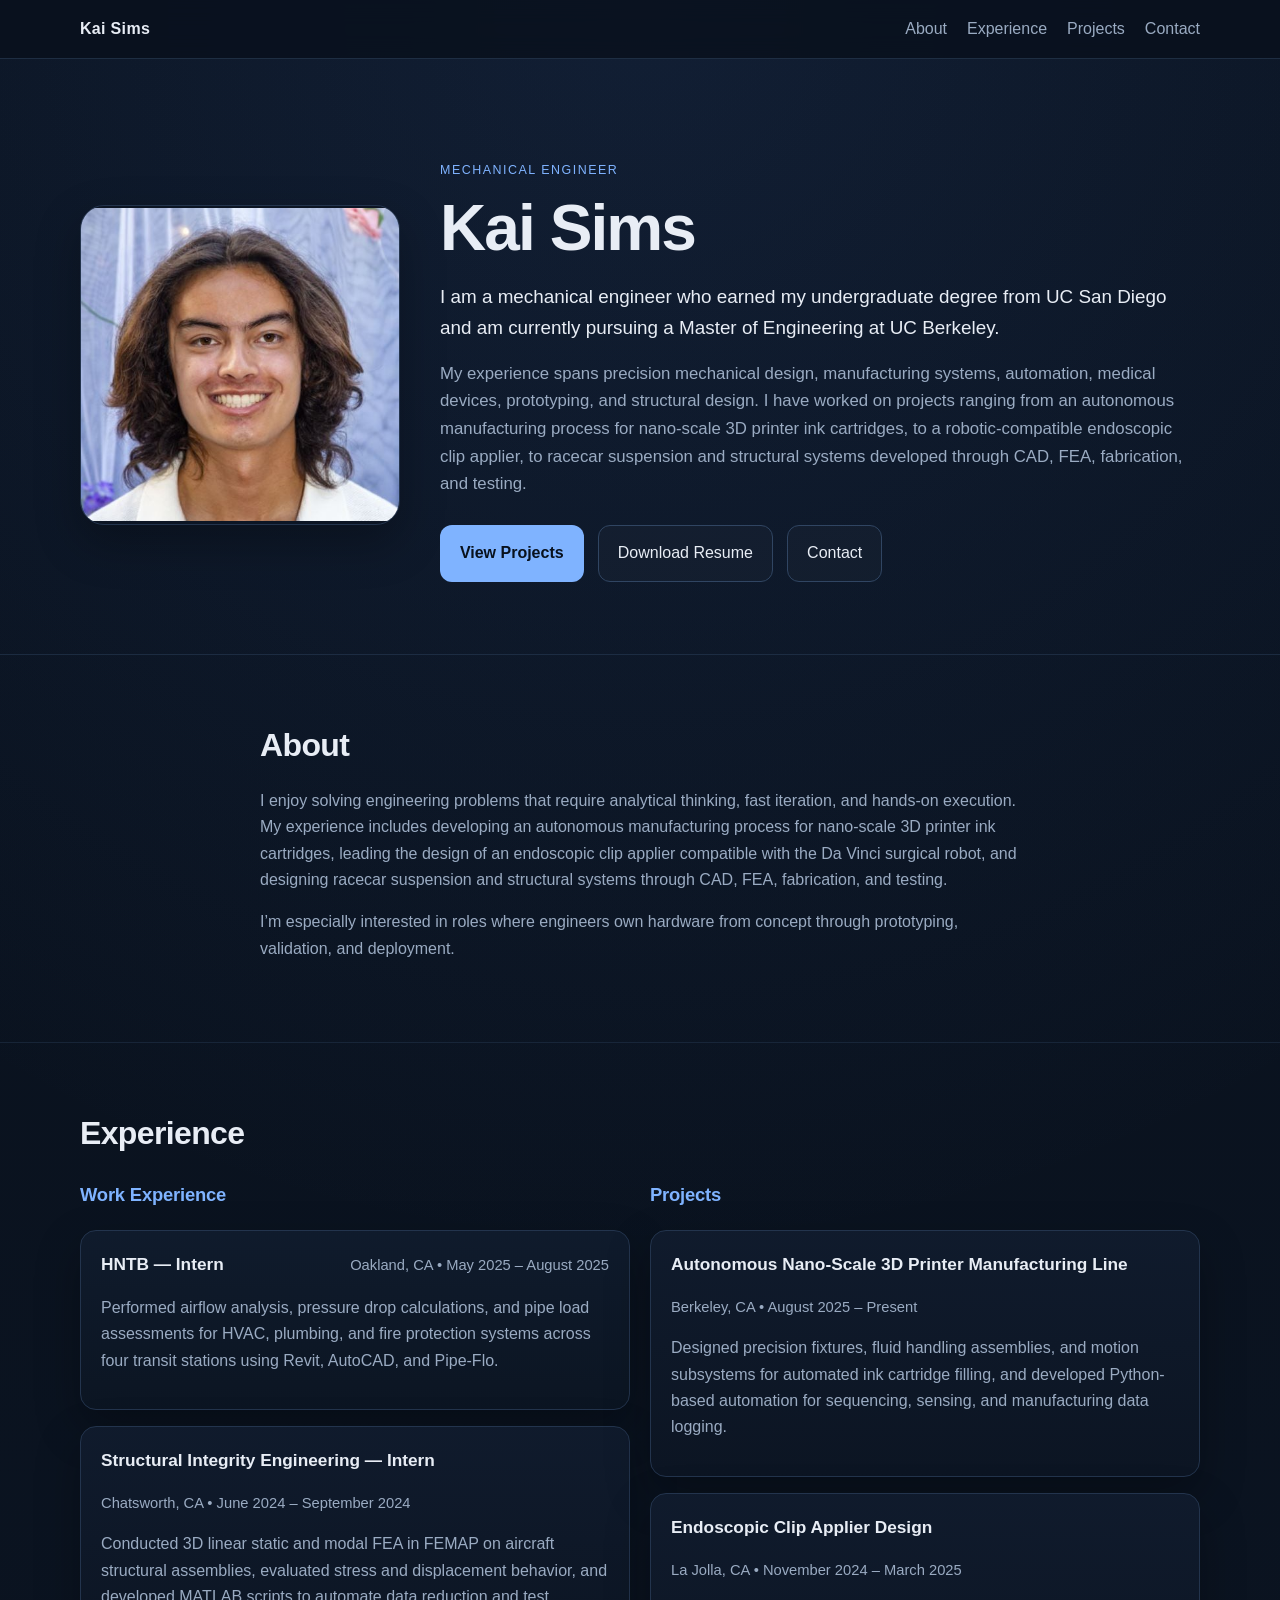
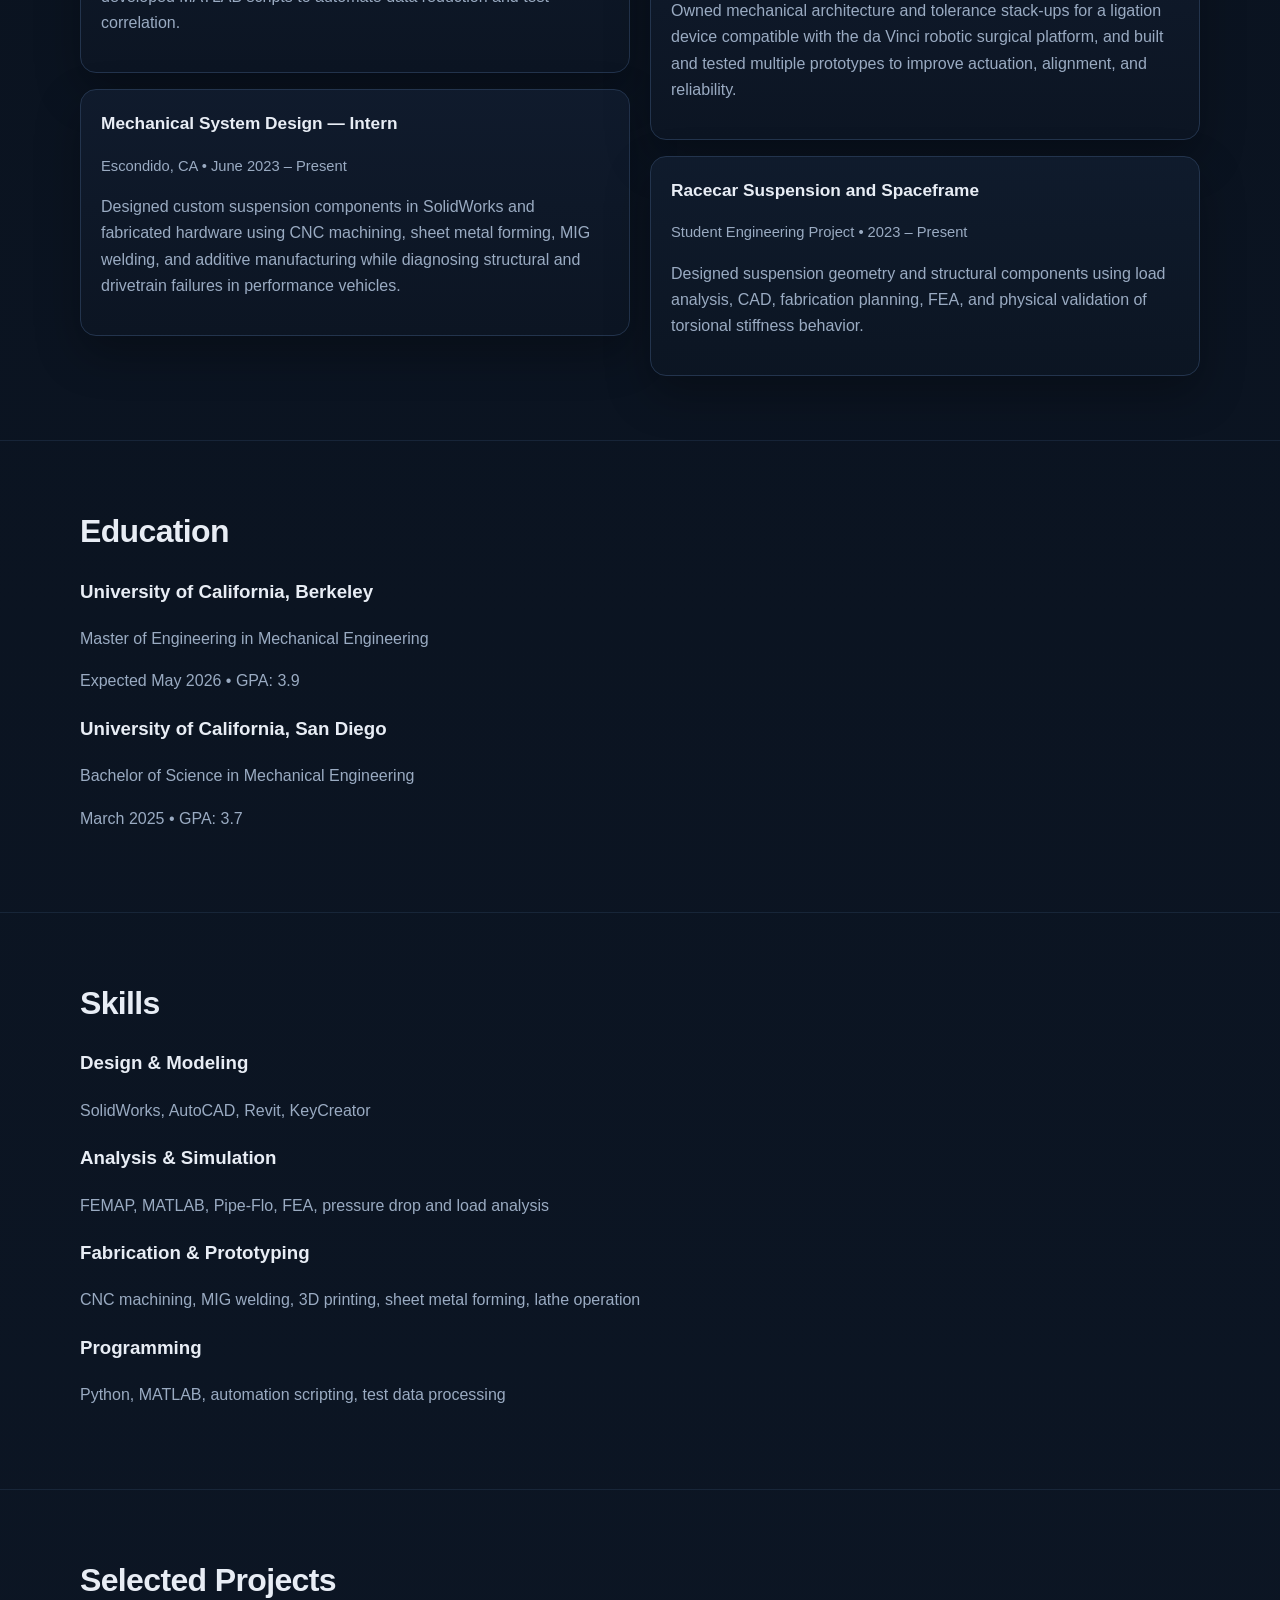
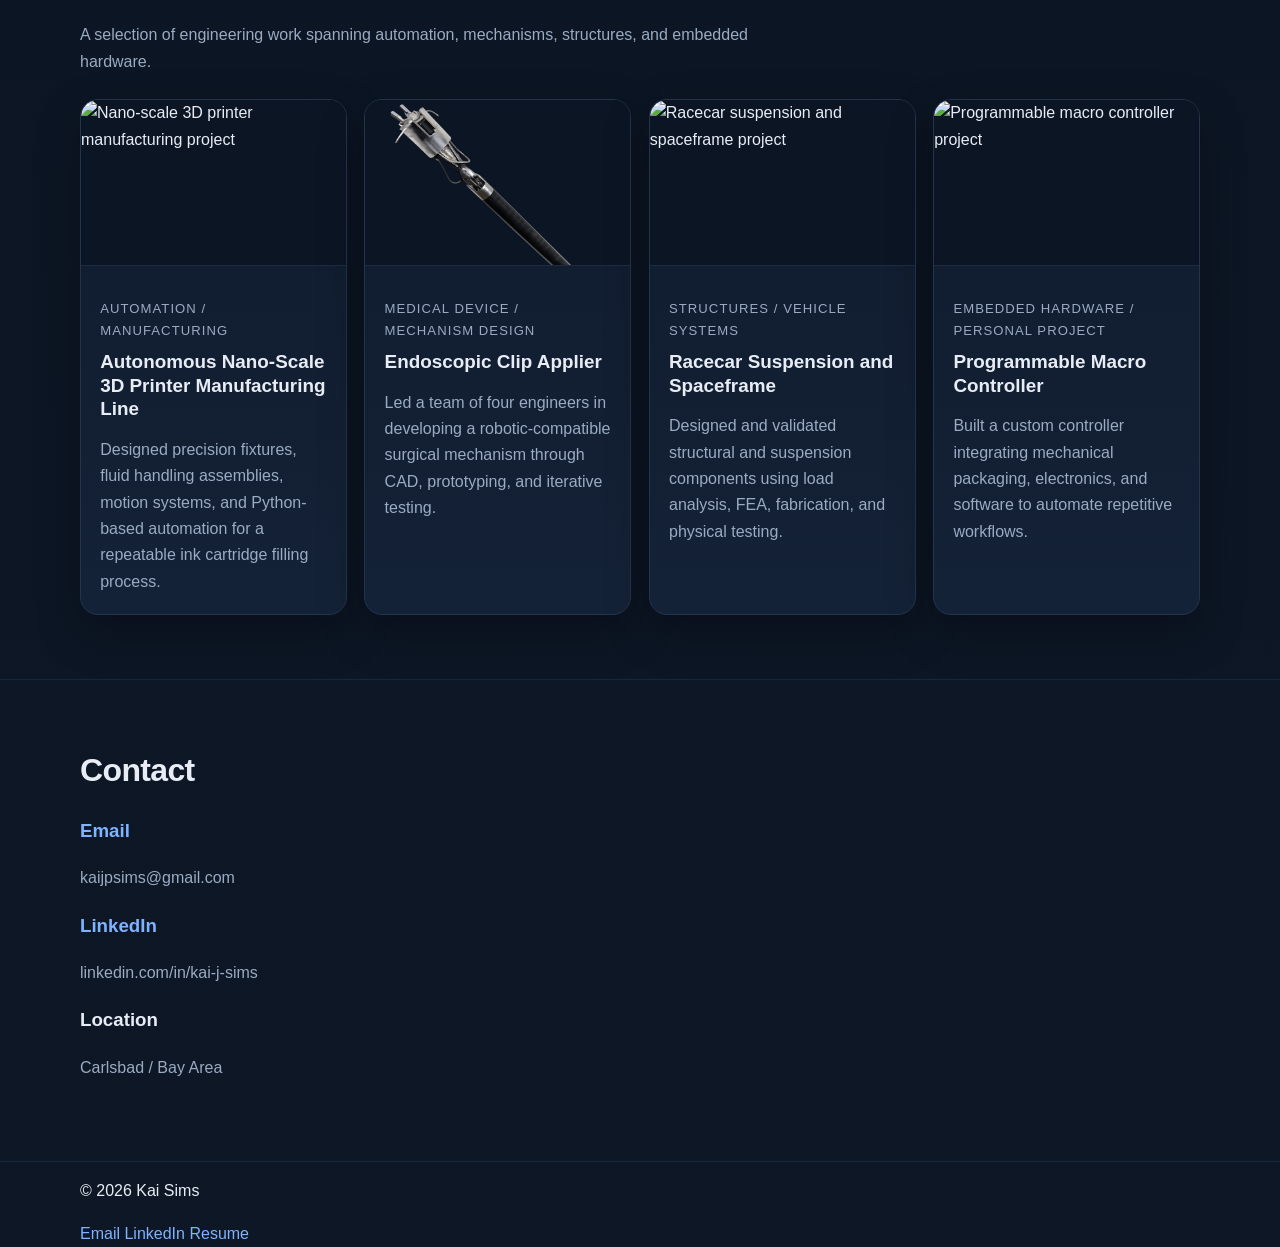
==== index.html @ 08b919d9 "Update index.html" ====
<!DOCTYPE html>
<html lang="en">
<head>
  <meta charset="UTF-8" />
  <meta name="viewport" content="width=device-width, initial-scale=1.0" />
  <title>Kai Sims | Mechanical Engineer</title>
  <meta
    name="description"
    content="Portfolio of Kai Sims, a mechanical engineer focused on design, manufacturing, prototyping, automation, and high-performance hardware systems."
  />
  <link rel="stylesheet" href="style.css" />
</head>
<body>
  <nav class="nav">
    <div class="container nav-inner">
      <a class="brand" href="index.html">Kai Sims</a>
      <div class="nav-links">
        <a href="#about">About</a>
        <a href="#experience">Experience</a>
        <a href="#projects">Projects</a>
        <a href="#contact">Contact</a>
      </div>
    </div>
  </nav>

  <header class="hero">
  <div class="container hero-about">
    <div class="hero-photo-wrap">
      <img src="images/kai-sims.jpg" alt="Portrait of Kai Sims" class="hero-photo" />
    </div>

    <div class="hero-copy">
      <p class="eyebrow">Mechanical Engineer</p>
      <h1>Kai Sims</h1>

      <p class="hero-intro">
        I am a mechanical engineer who earned my undergraduate degree from UC San Diego
        and am currently pursuing a Master of Engineering at UC Berkeley.
      </p>

      <p class="hero-text">
        My experience spans precision mechanical design, manufacturing systems, automation,
        medical devices, prototyping, and structural design. I have worked on projects ranging
        from an autonomous manufacturing process for nano-scale 3D printer ink cartridges, to a
        robotic-compatible endoscopic clip applier, to racecar suspension and structural systems
        developed through CAD, FEA, fabrication, and testing.
      </p>

      <div class="hero-buttons">
        <a class="button primary" href="#projects">View Projects</a>
        <a class="button" href="resume.pdf" target="_blank">Download Resume</a>
        <a class="button" href="#contact">Contact</a>
      </div>
    </div>
  </div>
</header>

  <section id="about" class="section">
    <div class="container narrow">
      <h2>About</h2>
      <p>
        I enjoy solving engineering problems that require analytical thinking, fast iteration,
        and hands-on execution. My experience includes developing an autonomous manufacturing
        process for nano-scale 3D printer ink cartridges, leading the design of an endoscopic
        clip applier compatible with the Da Vinci surgical robot, and designing racecar
        suspension and structural systems through CAD, FEA, fabrication, and testing.
      </p>
      <p>
        I’m especially interested in roles where engineers own hardware from concept through
        prototyping, validation, and deployment.
      </p>
    </div>
  </section>

 <section id="experience" class="section">
  <div class="container">
    <h2>Experience</h2>

    <div class="experience-columns">
      <div class="experience-column">
        <h3 class="experience-column-title">Work Experience</h3>

        <div class="experience-item">
          <div class="experience-top">
            <h3>HNTB — Intern</h3>
            <p class="experience-meta">Oakland, CA • May 2025 – August 2025</p>
          </div>
          <p>
            Performed airflow analysis, pressure drop calculations, and pipe load assessments
            for HVAC, plumbing, and fire protection systems across four transit stations using
            Revit, AutoCAD, and Pipe-Flo.
          </p>
        </div>

        <div class="experience-item">
          <div class="experience-top">
            <h3>Structural Integrity Engineering — Intern</h3>
            <p class="experience-meta">Chatsworth, CA • June 2024 – September 2024</p>
          </div>
          <p>
            Conducted 3D linear static and modal FEA in FEMAP on aircraft structural assemblies,
            evaluated stress and displacement behavior, and developed MATLAB scripts to automate
            data reduction and test correlation.
          </p>
        </div>

        <div class="experience-item">
          <div class="experience-top">
            <h3>Mechanical System Design — Intern</h3>
            <p class="experience-meta">Escondido, CA • June 2023 – Present</p>
          </div>
          <p>
            Designed custom suspension components in SolidWorks and fabricated hardware using CNC
            machining, sheet metal forming, MIG welding, and additive manufacturing while diagnosing
            structural and drivetrain failures in performance vehicles.
          </p>
        </div>
      </div>

      <div class="experience-column">
        <h3 class="experience-column-title">Projects</h3>

        <div class="experience-item">
          <div class="experience-top">
            <h3>Autonomous Nano-Scale 3D Printer Manufacturing Line</h3>
            <p class="experience-meta">Berkeley, CA • August 2025 – Present</p>
          </div>
          <p>
            Designed precision fixtures, fluid handling assemblies, and motion subsystems for
            automated ink cartridge filling, and developed Python-based automation for sequencing,
            sensing, and manufacturing data logging.
          </p>
        </div>

        <div class="experience-item">
          <div class="experience-top">
            <h3>Endoscopic Clip Applier Design</h3>
            <p class="experience-meta">La Jolla, CA • November 2024 – March 2025</p>
          </div>
          <p>
            Owned mechanical architecture and tolerance stack-ups for a ligation device compatible
            with the da Vinci robotic surgical platform, and built and tested multiple prototypes
            to improve actuation, alignment, and reliability.
          </p>
        </div>

        <div class="experience-item">
          <div class="experience-top">
            <h3>Racecar Suspension and Spaceframe</h3>
            <p class="experience-meta">Student Engineering Project • 2023 – Present</p>
          </div>
          <p>
            Designed suspension geometry and structural components using load analysis, CAD,
            fabrication planning, FEA, and physical validation of torsional stiffness behavior.
          </p>
        </div>
      </div>
    </div>
  </div>
</section>

  <section id="education" class="section">
  <div class="container">
    <h2>Education</h2>

    <div class="education-grid">
      <div class="education-card">
        <h3>University of California, Berkeley</h3>
        <p class="education-degree">Master of Engineering in Mechanical Engineering</p>
        <p class="education-meta">Expected May 2026 • GPA: 3.9</p>
      </div>

      <div class="education-card">
        <h3>University of California, San Diego</h3>
        <p class="education-degree">Bachelor of Science in Mechanical Engineering</p>
        <p class="education-meta">March 2025 • GPA: 3.7</p>
      </div>
    </div>
  </div>
</section>
  
  <section id="skills" class="section">
  <div class="container">
    <h2>Skills</h2>

    <div class="skills-grid">
      <div class="skill-card">
        <h3>Design & Modeling</h3>
        <p>SolidWorks, AutoCAD, Revit, KeyCreator</p>
      </div>

      <div class="skill-card">
        <h3>Analysis & Simulation</h3>
        <p>FEMAP, MATLAB, Pipe-Flo, FEA, pressure drop and load analysis</p>
      </div>

      <div class="skill-card">
        <h3>Fabrication & Prototyping</h3>
        <p>CNC machining, MIG welding, 3D printing, sheet metal forming, lathe operation</p>
      </div>

      <div class="skill-card">
        <h3>Programming</h3>
        <p>Python, MATLAB, automation scripting, test data processing</p>
      </div>
    </div>
  </div>
</section>
  <section id="projects" class="section">
    <div class="container">
      <div class="section-heading">
        <div>
          <h2>Selected Projects</h2>
          <p class="section-subtext">
            A selection of engineering work spanning automation, mechanisms, structures, and embedded hardware.
          </p>
        </div>
      </div>

      <div class="project-grid">
        <a class="project-card" href="projects/nano-printer.html">
          <div class="project-image">
            <img src="images/nano-printer.jpg" alt="Nano-scale 3D printer manufacturing project" />
          </div>
          <div class="project-card-content">
            <p class="project-type">Automation / Manufacturing</p>
            <h3>Autonomous Nano-Scale 3D Printer Manufacturing Line</h3>
            <p>
              Designed precision fixtures, fluid handling assemblies, motion systems, and Python-based automation for a repeatable ink cartridge filling process.
            </p>
          </div>
        </a>

        <a class="project-card" href="projects/clip-applier.html">
          <div class="project-image">
            <img src="images/clip-applier.jpg" alt="Endoscopic clip applier project" />
          </div>
          <div class="project-card-content">
            <p class="project-type">Medical Device / Mechanism Design</p>
            <h3>Endoscopic Clip Applier</h3>
            <p>
              Led a team of four engineers in developing a robotic-compatible surgical mechanism through CAD, prototyping, and iterative testing.
            </p>
          </div>
        </a>

        <a class="project-card" href="projects/racecar.html">
          <div class="project-image">
            <img src="images/racecar.jpg" alt="Racecar suspension and spaceframe project" />
          </div>
          <div class="project-card-content">
            <p class="project-type">Structures / Vehicle Systems</p>
            <h3>Racecar Suspension and Spaceframe</h3>
            <p>
              Designed and validated structural and suspension components using load analysis, FEA, fabrication, and physical testing.
            </p>
          </div>
        </a>

        <a class="project-card" href="projects/macro-controller.html">
          <div class="project-image">
            <img src="images/macro-controller.jpg" alt="Programmable macro controller project" />
          </div>
          <div class="project-card-content">
            <p class="project-type">Embedded Hardware / Personal Project</p>
            <h3>Programmable Macro Controller</h3>
            <p>
              Built a custom controller integrating mechanical packaging, electronics, and software to automate repetitive workflows.
            </p>
          </div>
        </a>
      </div>
    </div>
  </section>

 <section id="contact" class="section">
  <div class="container">
    <h2>Contact</h2>

    <div class="contact-grid">
      <a class="contact-card" href="mailto:kaijpsims@gmail.com">
        <h3>Email</h3>
        <p>kaijpsims@gmail.com</p>
      </a>

      <a class="contact-card" href="https://www.linkedin.com/in/kai-j-sims/" target="_blank" rel="noopener noreferrer">
        <h3>LinkedIn</h3>
        <p>linkedin.com/in/kai-j-sims</p>
      </a>

      <div class="contact-card">
        <h3>Location</h3>
        <p>Carlsbad / Bay Area</p>
      </div>
    </div>
  </div>
</section>

  <footer class="site-footer">
  <div class="container footer-inner">
    <p>© 2026 Kai Sims</p>
    <div class="footer-links">
      <a href="mailto:kaijpsims@gmail.com">Email</a>
      <a href="https://www.linkedin.com/in/kai-j-sims/" target="_blank" rel="noopener noreferrer">LinkedIn</a>
      <a href="resume.pdf" target="_blank">Resume</a>
    </div>
  </div>
</footer>
---- style.css ----
:root {
  --bg: #09111d;
  --bg-2: #0d1726;
  --panel: #101b2d;
  --panel-2: #142237;
  --text: #e8edf5;
  --muted: #9aabc2;
  --line: #23344d;
  --line-2: #304562;
  --accent: #7fb3ff;
  --accent-strong: #9ac2ff;
  --max: 1120px;
  --shadow: 0 18px 45px rgba(0, 0, 0, 0.28);
}

* {
  box-sizing: border-box;
}

html {
  scroll-behavior: smooth;
}

body {
  margin: 0;
  font-family: Arial, Helvetica, sans-serif;
  background:
    radial-gradient(circle at top, rgba(80, 130, 220, 0.12), transparent 28%),
    linear-gradient(180deg, var(--bg), var(--bg-2));
  color: var(--text);
  line-height: 1.65;
}

img {
  display: block;
  max-width: 100%;
}

a {
  color: var(--accent);
  text-decoration: none;
}

a:hover {
  text-decoration: none;
}

.container {
  width: min(92%, var(--max));
  margin: 0 auto;
}

.narrow {
  max-width: 760px;
}

/* Navigation */

.nav {
  position: sticky;
  top: 0;
  z-index: 100;
  border-bottom: 1px solid rgba(48, 69, 98, 0.55);
  background: rgba(9, 17, 29, 0.82);
  backdrop-filter: blur(12px);
}

.nav-inner {
  display: flex;
  justify-content: space-between;
  align-items: center;
  padding: 1rem 0;
}

.brand {
  color: var(--text);
  font-size: 1rem;
  font-weight: 700;
  letter-spacing: 0.02em;
}

.nav-links {
  display: flex;
  gap: 1.25rem;
}

.nav-links a {
  color: var(--muted);
  transition: color 0.18s ease;
}

.nav-links a:hover {
  color: var(--text);
}

/* Hero */

.hero {
  padding: 5.5rem 0 4.5rem;
  border-bottom: 1px solid rgba(48, 69, 98, 0.45);
}

.hero-about {
  display: grid;
  grid-template-columns: 320px 1fr;
  gap: 2.5rem;
  align-items: center;
}

.hero-photo-wrap {
  display: flex;
  justify-content: center;
}

.hero-photo {
  width: 100%;
  max-width: 320px;
  aspect-ratio: 1 / 1;
  object-fit: contain;
  border-radius: 24px;
  border: 1px solid var(--line);
  background: #0c1524;
  box-shadow: var(--shadow);
}

.eyebrow {
  margin-bottom: 1rem;
  color: var(--accent);
  font-size: 0.78rem;
  text-transform: uppercase;
  letter-spacing: 0.12em;
}

.hero h1 {
  margin: 0 0 1rem;
  font-size: clamp(2.8rem, 5vw, 4.8rem);
  line-height: 1.02;
  letter-spacing: -0.03em;
}

.hero-intro {
  margin-bottom: 1rem;
  max-width: 760px;
  color: var(--text);
  font-size: 1.18rem;
}

.hero-text {
  max-width: 760px;
  color: var(--muted);
  font-size: 1.05rem;
}

.hero-buttons {
  display: flex;
  gap: 0.9rem;
  margin-top: 1.7rem;
  flex-wrap: wrap;
}

/* Buttons */

.button,
.external-link-button {
  display: inline-block;
  padding: 0.88rem 1.18rem;
  border: 1px solid var(--line-2);
  border-radius: 12px;
  color: var(--text);
  background: rgba(255, 255, 255, 0.02);
  transition: transform 0.18s ease, border-color 0.18s ease, background 0.18s ease;
}

.button:hover,
.external-link-button:hover {
  transform: translateY(-2px);
  border-color: var(--accent);
  background: rgba(255, 255, 255, 0.04);
}

.button.primary {
  border-color: transparent;
  background: var(--accent);
  color: #08111d;
  font-weight: 700;
}

.button.primary:hover {
  background: var(--accent-strong);
}

/* Shared sections */

.section {
  padding: 4rem 0;
  border-bottom: 1px solid rgba(48, 69, 98, 0.35);
}

.section h2 {
  margin: 0 0 1rem;
  font-size: 2rem;
  letter-spacing: -0.02em;
}

.section p {
  color: var(--muted);
}

.section-heading {
  display: flex;
  justify-content: space-between;
  align-items: end;
  gap: 1rem;
  margin-bottom: 1.4rem;
}

.section-subtext {
  margin: 0;
  max-width: 720px;
  color: var(--muted);
}

/* Experience */

.experience-columns {
  display: grid;
  grid-template-columns: 1fr 1fr;
  gap: 1.25rem;
  margin-top: 1.25rem;
  align-items: start;
}

.experience-column {
  display: grid;
  gap: 1rem;
}

.experience-column-title {
  margin: 0 0 0.25rem;
  color: var(--accent);
  font-size: 1.15rem;
  letter-spacing: -0.01em;
}

.experience-item {
  padding: 1.2rem 1.25rem;
  border: 1px solid var(--line);
  border-radius: 16px;
  background: linear-gradient(180deg, rgba(16, 27, 45, 0.96), rgba(12, 21, 35, 0.96));
  box-shadow: var(--shadow);
}

.experience-top {
  display: flex;
  justify-content: space-between;
  align-items: baseline;
  flex-wrap: wrap;
  gap: 1rem;
  margin-bottom: 0.35rem;
}

.experience-item h3 {
  margin: 0;
  font-size: 1.08rem;
}

.experience-meta {
  margin: 0;
  white-space: nowrap;
  color: var(--accent);
  font-size: 0.92rem;
}

/* Projects grid */

.project-grid {
  display: grid;
  grid-template-columns: repeat(auto-fit, minmax(255px, 1fr));
  gap: 1.1rem;
  margin-top: 1.5rem;
}

.project-card {
  display: block;
  overflow: hidden;
  border: 1px solid var(--line);
  border-radius: 18px;
  background: linear-gradient(180deg, var(--panel), var(--panel-2));
  color: var(--text);
  box-shadow: var(--shadow);
  transition: transform 0.2s ease, border-color 0.2s ease, box-shadow 0.2s ease;
}

.project-card:hover {
  transform: translateY(-4px);
  border-color: var(--accent);
  box-shadow: 0 24px 55px rgba(0, 0, 0, 0.34);
}

.project-card-content {
  padding: 1.2rem;
}

.project-type {
  margin-bottom: 0.55rem;
  color: var(--accent);
  font-size: 0.82rem;
  text-transform: uppercase;
  letter-spacing: 0.08em;
}

.project-card h3 {
  margin: 0 0 0.7rem;
  font-size: 1.18rem;
  line-height: 1.25;
}

.project-card p:last-child {
  margin-bottom: 0;
}

/* Project pages */

.project-page {
  padding: 4rem 0;
}

.project-page h1 {
  margin-bottom: 0.5rem;
  font-size: clamp(2rem, 4vw, 3.3rem);
}

.meta {
  margin-bottom: 1.5rem;
  color: var(--accent);
  font-size: 0.95rem;
}

.project-section {
  margin-top: 2rem;
}

.project-section h2 {
  margin-bottom: 0.75rem;
  font-size: 1.25rem;
}

.project-section ul {
  padding-left: 1.25rem;
  color: var(--muted);
}

.project-section li {
  margin-bottom: 0.6rem;
}

.top-links {
  display: flex;
  justify-content: space-between;
  align-items: center;
  flex-wrap: wrap;
  gap: 1rem;
  margin-bottom: 2rem;
}

.back-link {
  display: inline-block;
  margin-bottom: 0;
  color: var(--muted);
}

.back-link:hover {
  color: var(--text);
}

/* Images - no cropping */

.project-hero-image {
  margin-bottom: 1.75rem;
  border: 1px solid var(--line);
  border-radius: 18px;
  overflow: hidden;
  background: #0c1524;
  box-shadow: var(--shadow);
}

.project-hero-image img {
  display: block;
  width: 100%;
  height: auto;
  object-fit: contain;
  background: #0c1524;
}
.project-image,
.project-subimage,
.component-image {
  display: flex;
  align-items: center;
  justify-content: center;
  background: #0c1524;
}

.project-image {
  aspect-ratio: 16 / 10;
  overflow: hidden;
  border-bottom: 1px solid rgba(48, 69, 98, 0.5);
}

.project-image img {
  width: 100%;
  height: 100%;
  object-fit: contain;
  background: #0c1524;
  transition: transform 0.35s ease;
}

.project-card:hover .project-image img {
  transform: scale(1.04);
}

.project-subimage {
  margin: 1rem 0 1.15rem;
  border: 1px solid var(--line);
  border-radius: 16px;
  overflow: hidden;
  box-shadow: var(--shadow);
}

.project-subimage img {
  width: 100%;
  height: auto;
  object-fit: contain;
  background: #0c1524;
}

.component-image {
  margin: 0 0 1rem;
  aspect-ratio: 16 / 10;
  border: 1px solid var(--line);
  border-radius: 14px;
  overflow: hidden;
}

.component-image img {
  width: 100%;
  height: 100%;
  object-fit: contain;
  background: #0c1524;
}

/* Clip applier components */

.component-grid {
  display: grid;
  grid-template-columns: repeat(2, minmax(0, 1fr));
  gap: 1.2rem;
  margin-top: 1.5rem;
}

.component-card {
  padding: 1.15rem;
  border: 1px solid var(--line);
  border-radius: 18px;
  background: linear-gradient(180deg, rgba(16, 27, 45, 0.96), rgba(12, 21, 35, 0.96));
  box-shadow: var(--shadow);
}

.component-card h3 {
  margin: 0 0 0.9rem;
  color: var(--accent);
  font-size: 1.15rem;
}

.component-card-wide {
  grid-column: 1 / -1;
}

/* Responsive */

@media (max-width: 900px) {
  .hero-about {
    grid-template-columns: 1fr;
    text-align: center;
  }

  .hero-photo-wrap {
    order: -1;
  }

  .hero-buttons {
    justify-content: center;
  }

  .hero-intro,
  .hero-text {
    margin-left: auto;
    margin-right: auto;
  }

  .experience-columns {
    grid-template-columns: 1fr;
  }
}

@media (max-width: 700px) {
  .component-grid {
    grid-template-columns: 1fr;
  }

  .component-card-wide {
    grid-column: auto;
  }
}

@media (max-width: 640px) {
  .nav-inner {
    flex-direction: column;
    gap: 0.75rem;
  }

  .nav-links {
    flex-wrap: wrap;
    justify-content: center;
  }

  .section {
    padding: 3.25rem 0;
  }

  .hero {
    padding: 5.5rem 0 3.5rem;
  }

  .hero h1 {
    font-size: clamp(2.2rem, 9vw, 3.2rem);
  }
}
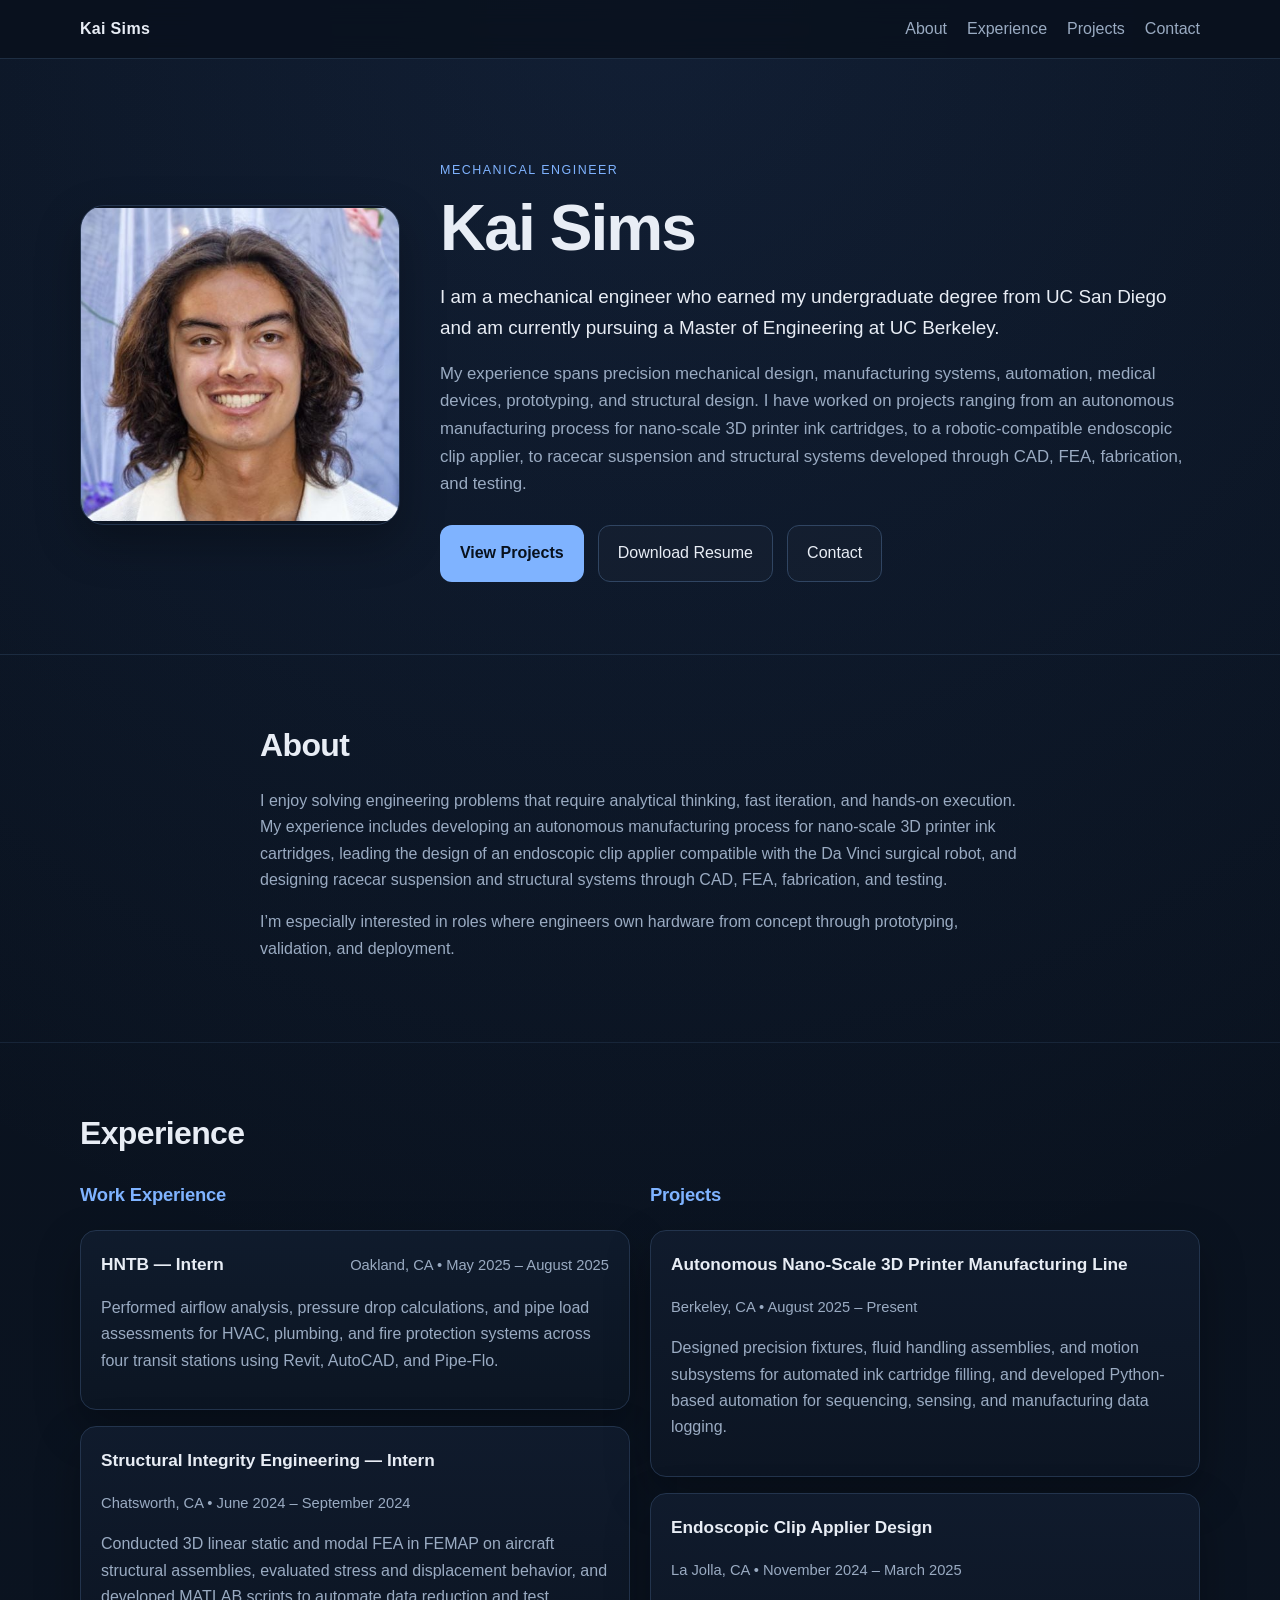
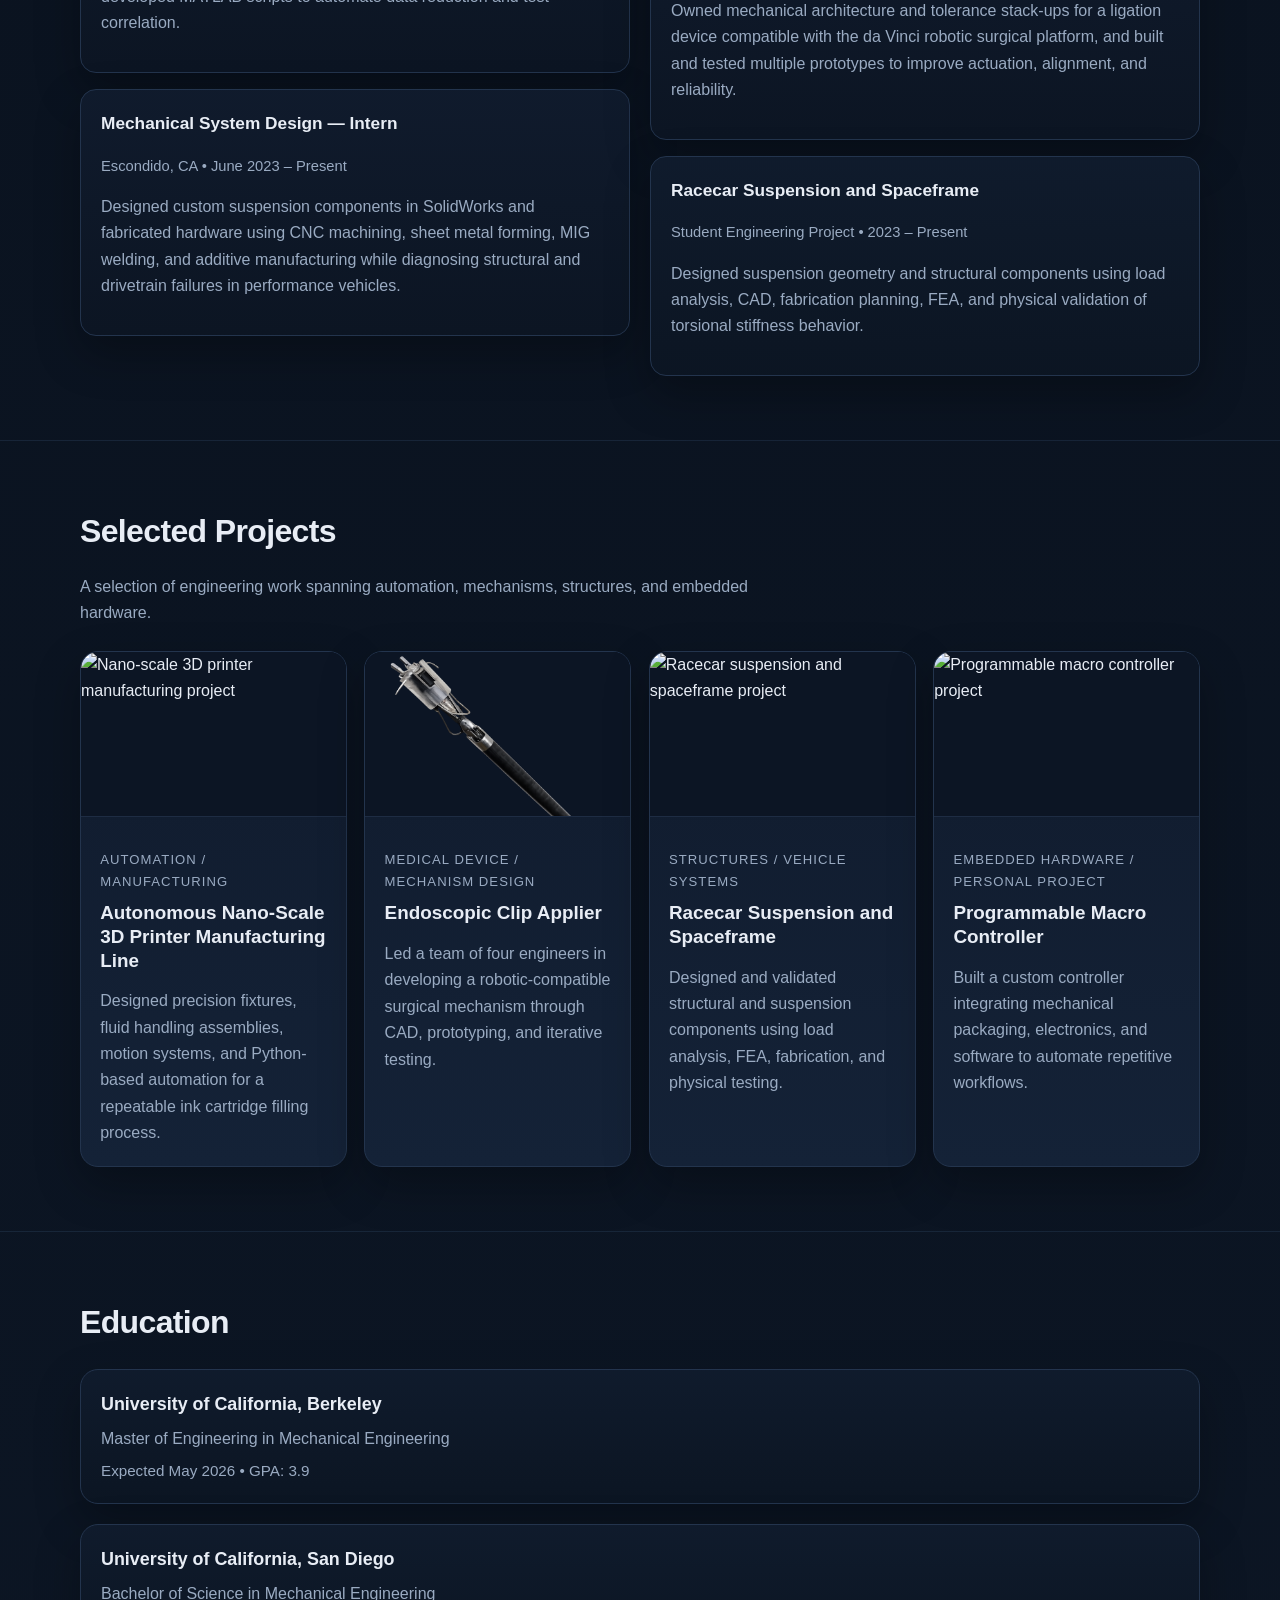
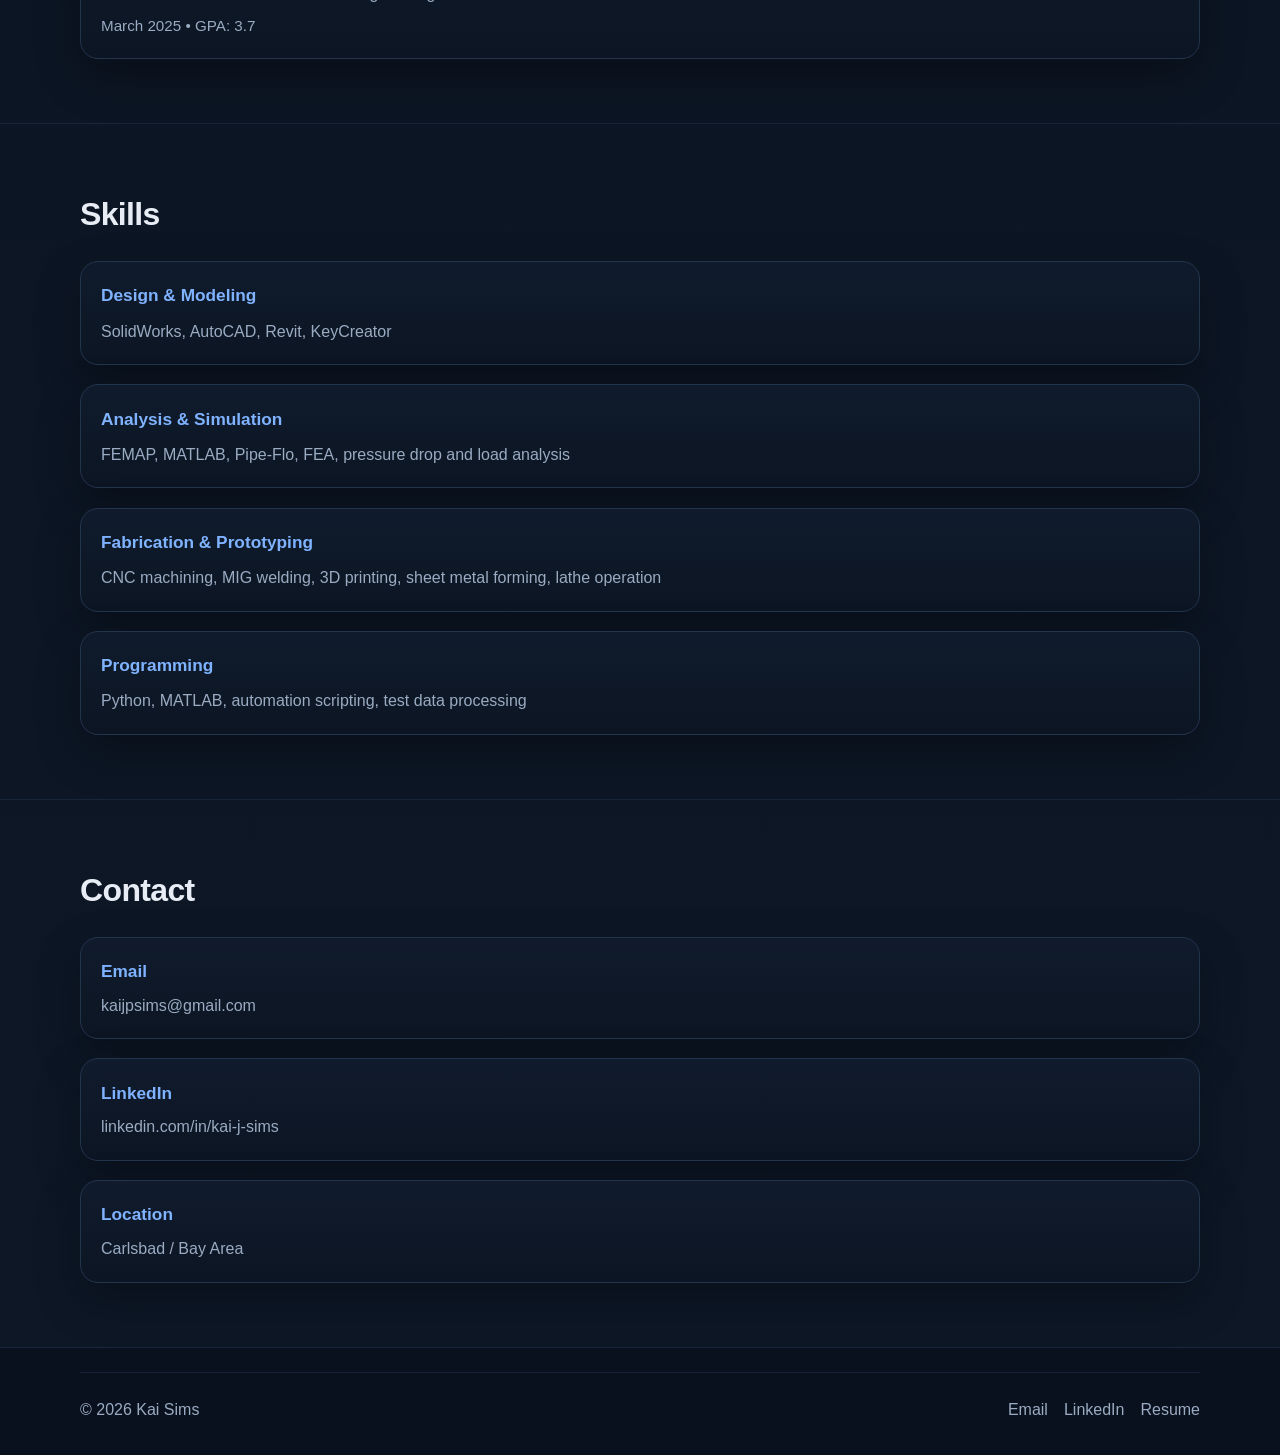
==== commit a1773091: "Update index.html" ====
--- a/index.html
+++ b/index.html
@@ -24,36 +24,36 @@
   </nav>
 
   <header class="hero">
-  <div class="container hero-about">
-    <div class="hero-photo-wrap">
-      <img src="images/kai-sims.jpg" alt="Portrait of Kai Sims" class="hero-photo" />
-    </div>
-
-    <div class="hero-copy">
-      <p class="eyebrow">Mechanical Engineer</p>
-      <h1>Kai Sims</h1>
-
-      <p class="hero-intro">
-        I am a mechanical engineer who earned my undergraduate degree from UC San Diego
-        and am currently pursuing a Master of Engineering at UC Berkeley.
-      </p>
-
-      <p class="hero-text">
-        My experience spans precision mechanical design, manufacturing systems, automation,
-        medical devices, prototyping, and structural design. I have worked on projects ranging
-        from an autonomous manufacturing process for nano-scale 3D printer ink cartridges, to a
-        robotic-compatible endoscopic clip applier, to racecar suspension and structural systems
-        developed through CAD, FEA, fabrication, and testing.
-      </p>
-
-      <div class="hero-buttons">
-        <a class="button primary" href="#projects">View Projects</a>
-        <a class="button" href="resume.pdf" target="_blank">Download Resume</a>
-        <a class="button" href="#contact">Contact</a>
-      </div>
-    </div>
-  </div>
-</header>
+    <div class="container hero-about">
+      <div class="hero-photo-wrap">
+        <img src="images/kai-sims.jpg" alt="Portrait of Kai Sims" class="hero-photo" />
+      </div>
+
+      <div class="hero-copy">
+        <p class="eyebrow">Mechanical Engineer</p>
+        <h1>Kai Sims</h1>
+
+        <p class="hero-intro">
+          I am a mechanical engineer who earned my undergraduate degree from UC San Diego
+          and am currently pursuing a Master of Engineering at UC Berkeley.
+        </p>
+
+        <p class="hero-text">
+          My experience spans precision mechanical design, manufacturing systems, automation,
+          medical devices, prototyping, and structural design. I have worked on projects ranging
+          from an autonomous manufacturing process for nano-scale 3D printer ink cartridges, to a
+          robotic-compatible endoscopic clip applier, to racecar suspension and structural systems
+          developed through CAD, FEA, fabrication, and testing.
+        </p>
+
+        <div class="hero-buttons">
+          <a class="button primary" href="#projects">View Projects</a>
+          <a class="button" href="resume.pdf" target="_blank">Download Resume</a>
+          <a class="button" href="#contact">Contact</a>
+        </div>
+      </div>
+    </div>
+  </header>
 
   <section id="about" class="section">
     <div class="container narrow">
@@ -72,140 +72,93 @@
     </div>
   </section>
 
- <section id="experience" class="section">
-  <div class="container">
-    <h2>Experience</h2>
-
-    <div class="experience-columns">
-      <div class="experience-column">
-        <h3 class="experience-column-title">Work Experience</h3>
-
-        <div class="experience-item">
-          <div class="experience-top">
-            <h3>HNTB — Intern</h3>
-            <p class="experience-meta">Oakland, CA • May 2025 – August 2025</p>
-          </div>
-          <p>
-            Performed airflow analysis, pressure drop calculations, and pipe load assessments
-            for HVAC, plumbing, and fire protection systems across four transit stations using
-            Revit, AutoCAD, and Pipe-Flo.
-          </p>
-        </div>
-
-        <div class="experience-item">
-          <div class="experience-top">
-            <h3>Structural Integrity Engineering — Intern</h3>
-            <p class="experience-meta">Chatsworth, CA • June 2024 – September 2024</p>
-          </div>
-          <p>
-            Conducted 3D linear static and modal FEA in FEMAP on aircraft structural assemblies,
-            evaluated stress and displacement behavior, and developed MATLAB scripts to automate
-            data reduction and test correlation.
-          </p>
-        </div>
-
-        <div class="experience-item">
-          <div class="experience-top">
-            <h3>Mechanical System Design — Intern</h3>
-            <p class="experience-meta">Escondido, CA • June 2023 – Present</p>
-          </div>
-          <p>
-            Designed custom suspension components in SolidWorks and fabricated hardware using CNC
-            machining, sheet metal forming, MIG welding, and additive manufacturing while diagnosing
-            structural and drivetrain failures in performance vehicles.
-          </p>
-        </div>
-      </div>
-
-      <div class="experience-column">
-        <h3 class="experience-column-title">Projects</h3>
-
-        <div class="experience-item">
-          <div class="experience-top">
-            <h3>Autonomous Nano-Scale 3D Printer Manufacturing Line</h3>
-            <p class="experience-meta">Berkeley, CA • August 2025 – Present</p>
-          </div>
-          <p>
-            Designed precision fixtures, fluid handling assemblies, and motion subsystems for
-            automated ink cartridge filling, and developed Python-based automation for sequencing,
-            sensing, and manufacturing data logging.
-          </p>
-        </div>
-
-        <div class="experience-item">
-          <div class="experience-top">
-            <h3>Endoscopic Clip Applier Design</h3>
-            <p class="experience-meta">La Jolla, CA • November 2024 – March 2025</p>
-          </div>
-          <p>
-            Owned mechanical architecture and tolerance stack-ups for a ligation device compatible
-            with the da Vinci robotic surgical platform, and built and tested multiple prototypes
-            to improve actuation, alignment, and reliability.
-          </p>
-        </div>
-
-        <div class="experience-item">
-          <div class="experience-top">
-            <h3>Racecar Suspension and Spaceframe</h3>
-            <p class="experience-meta">Student Engineering Project • 2023 – Present</p>
-          </div>
-          <p>
-            Designed suspension geometry and structural components using load analysis, CAD,
-            fabrication planning, FEA, and physical validation of torsional stiffness behavior.
-          </p>
-        </div>
-      </div>
-    </div>
-  </div>
-</section>
-
-  <section id="education" class="section">
-  <div class="container">
-    <h2>Education</h2>
-
-    <div class="education-grid">
-      <div class="education-card">
-        <h3>University of California, Berkeley</h3>
-        <p class="education-degree">Master of Engineering in Mechanical Engineering</p>
-        <p class="education-meta">Expected May 2026 • GPA: 3.9</p>
-      </div>
-
-      <div class="education-card">
-        <h3>University of California, San Diego</h3>
-        <p class="education-degree">Bachelor of Science in Mechanical Engineering</p>
-        <p class="education-meta">March 2025 • GPA: 3.7</p>
-      </div>
-    </div>
-  </div>
-</section>
-  
-  <section id="skills" class="section">
-  <div class="container">
-    <h2>Skills</h2>
-
-    <div class="skills-grid">
-      <div class="skill-card">
-        <h3>Design & Modeling</h3>
-        <p>SolidWorks, AutoCAD, Revit, KeyCreator</p>
-      </div>
-
-      <div class="skill-card">
-        <h3>Analysis & Simulation</h3>
-        <p>FEMAP, MATLAB, Pipe-Flo, FEA, pressure drop and load analysis</p>
-      </div>
-
-      <div class="skill-card">
-        <h3>Fabrication & Prototyping</h3>
-        <p>CNC machining, MIG welding, 3D printing, sheet metal forming, lathe operation</p>
-      </div>
-
-      <div class="skill-card">
-        <h3>Programming</h3>
-        <p>Python, MATLAB, automation scripting, test data processing</p>
-      </div>
-    </div>
-  </div>
-</section>
+  <section id="experience" class="section">
+    <div class="container">
+      <h2>Experience</h2>
+
+      <div class="experience-columns">
+        <div class="experience-column">
+          <h3 class="experience-column-title">Work Experience</h3>
+
+          <div class="experience-item">
+            <div class="experience-top">
+              <h3>HNTB — Intern</h3>
+              <p class="experience-meta">Oakland, CA • May 2025 – August 2025</p>
+            </div>
+            <p>
+              Performed airflow analysis, pressure drop calculations, and pipe load assessments
+              for HVAC, plumbing, and fire protection systems across four transit stations using
+              Revit, AutoCAD, and Pipe-Flo.
+            </p>
+          </div>
+
+          <div class="experience-item">
+            <div class="experience-top">
+              <h3>Structural Integrity Engineering — Intern</h3>
+              <p class="experience-meta">Chatsworth, CA • June 2024 – September 2024</p>
+            </div>
+            <p>
+              Conducted 3D linear static and modal FEA in FEMAP on aircraft structural assemblies,
+              evaluated stress and displacement behavior, and developed MATLAB scripts to automate
+              data reduction and test correlation.
+            </p>
+          </div>
+
+          <div class="experience-item">
+            <div class="experience-top">
+              <h3>Mechanical System Design — Intern</h3>
+              <p class="experience-meta">Escondido, CA • June 2023 – Present</p>
+            </div>
+            <p>
+              Designed custom suspension components in SolidWorks and fabricated hardware using CNC
+              machining, sheet metal forming, MIG welding, and additive manufacturing while diagnosing
+              structural and drivetrain failures in performance vehicles.
+            </p>
+          </div>
+        </div>
+
+        <div class="experience-column">
+          <h3 class="experience-column-title">Projects</h3>
+
+          <div class="experience-item">
+            <div class="experience-top">
+              <h3>Autonomous Nano-Scale 3D Printer Manufacturing Line</h3>
+              <p class="experience-meta">Berkeley, CA • August 2025 – Present</p>
+            </div>
+            <p>
+              Designed precision fixtures, fluid handling assemblies, and motion subsystems for
+              automated ink cartridge filling, and developed Python-based automation for sequencing,
+              sensing, and manufacturing data logging.
+            </p>
+          </div>
+
+          <div class="experience-item">
+            <div class="experience-top">
+              <h3>Endoscopic Clip Applier Design</h3>
+              <p class="experience-meta">La Jolla, CA • November 2024 – March 2025</p>
+            </div>
+            <p>
+              Owned mechanical architecture and tolerance stack-ups for a ligation device compatible
+              with the da Vinci robotic surgical platform, and built and tested multiple prototypes
+              to improve actuation, alignment, and reliability.
+            </p>
+          </div>
+
+          <div class="experience-item">
+            <div class="experience-top">
+              <h3>Racecar Suspension and Spaceframe</h3>
+              <p class="experience-meta">Student Engineering Project • 2023 – Present</p>
+            </div>
+            <p>
+              Designed suspension geometry and structural components using load analysis, CAD,
+              fabrication planning, FEA, and physical validation of torsional stiffness behavior.
+            </p>
+          </div>
+        </div>
+      </div>
+    </div>
+  </section>
+
   <section id="projects" class="section">
     <div class="container">
       <div class="section-heading">
@@ -273,36 +226,86 @@
     </div>
   </section>
 
- <section id="contact" class="section">
-  <div class="container">
-    <h2>Contact</h2>
-
-    <div class="contact-grid">
-      <a class="contact-card" href="mailto:kaijpsims@gmail.com">
-        <h3>Email</h3>
-        <p>kaijpsims@gmail.com</p>
-      </a>
-
-      <a class="contact-card" href="https://www.linkedin.com/in/kai-j-sims/" target="_blank" rel="noopener noreferrer">
-        <h3>LinkedIn</h3>
-        <p>linkedin.com/in/kai-j-sims</p>
-      </a>
-
-      <div class="contact-card">
-        <h3>Location</h3>
-        <p>Carlsbad / Bay Area</p>
-      </div>
-    </div>
-  </div>
-</section>
+  <section id="education" class="section">
+    <div class="container">
+      <h2>Education</h2>
+
+      <div class="education-grid">
+        <div class="education-card">
+          <h3>University of California, Berkeley</h3>
+          <p class="education-degree">Master of Engineering in Mechanical Engineering</p>
+          <p class="education-meta">Expected May 2026 • GPA: 3.9</p>
+        </div>
+
+        <div class="education-card">
+          <h3>University of California, San Diego</h3>
+          <p class="education-degree">Bachelor of Science in Mechanical Engineering</p>
+          <p class="education-meta">March 2025 • GPA: 3.7</p>
+        </div>
+      </div>
+    </div>
+  </section>
+
+  <section id="skills" class="section">
+    <div class="container">
+      <h2>Skills</h2>
+
+      <div class="skills-grid">
+        <div class="skill-card">
+          <h3>Design & Modeling</h3>
+          <p>SolidWorks, AutoCAD, Revit, KeyCreator</p>
+        </div>
+
+        <div class="skill-card">
+          <h3>Analysis & Simulation</h3>
+          <p>FEMAP, MATLAB, Pipe-Flo, FEA, pressure drop and load analysis</p>
+        </div>
+
+        <div class="skill-card">
+          <h3>Fabrication & Prototyping</h3>
+          <p>CNC machining, MIG welding, 3D printing, sheet metal forming, lathe operation</p>
+        </div>
+
+        <div class="skill-card">
+          <h3>Programming</h3>
+          <p>Python, MATLAB, automation scripting, test data processing</p>
+        </div>
+      </div>
+    </div>
+  </section>
+
+  <section id="contact" class="section">
+    <div class="container">
+      <h2>Contact</h2>
+
+      <div class="contact-grid">
+        <a class="contact-card" href="mailto:kaijpsims@gmail.com">
+          <h3>Email</h3>
+          <p>kaijpsims@gmail.com</p>
+        </a>
+
+        <a class="contact-card" href="https://www.linkedin.com/in/kai-j-sims/" target="_blank" rel="noopener noreferrer">
+          <h3>LinkedIn</h3>
+          <p>linkedin.com/in/kai-j-sims</p>
+        </a>
+
+        <div class="contact-card">
+          <h3>Location</h3>
+          <p>Carlsbad / Bay Area</p>
+        </div>
+      </div>
+    </div>
+  </section>
 
   <footer class="site-footer">
-  <div class="container footer-inner">
-    <p>© 2026 Kai Sims</p>
-    <div class="footer-links">
-      <a href="mailto:kaijpsims@gmail.com">Email</a>
-      <a href="https://www.linkedin.com/in/kai-j-sims/" target="_blank" rel="noopener noreferrer">LinkedIn</a>
-      <a href="resume.pdf" target="_blank">Resume</a>
-    </div>
-  </div>
-</footer>
+    <div class="container footer-inner">
+      <p>© 2026 Kai Sims</p>
+      <div class="footer-links">
+        <a href="mailto:kaijpsims@gmail.com">Email</a>
+        <a href="https://www.linkedin.com/in/kai-j-sims/" target="_blank" rel="noopener noreferrer">LinkedIn</a>
+        <a href="resume.pdf" target="_blank">Resume</a>
+      </div>
+    </div>
+  </footer>
+</body>
+</html>
--- a/style.css
+++ b/style.css
@@ -476,6 +476,137 @@
 }
 
 /* Responsive */
+/* Education */
+
+.education-grid {
+  display: grid;
+  grid-template-columns: repeat(2, minmax(0, 1fr));
+  gap: 1.2rem;
+  margin-top: 1.25rem;
+}
+
+.education-card {
+  padding: 1.25rem;
+  border: 1px solid var(--line);
+  border-radius: 18px;
+  background: linear-gradient(180deg, rgba(16, 27, 45, 0.96), rgba(12, 21, 35, 0.96));
+  box-shadow: var(--shadow);
+}
+
+.education-card h3 {
+  margin: 0 0 0.45rem;
+  font-size: 1.12rem;
+}
+
+.education-degree {
+  margin: 0 0 0.35rem;
+  color: var(--text);
+}
+
+.education-meta {
+  margin: 0;
+  color: var(--accent);
+  font-size: 0.95rem;
+}
+
+/* Skills */
+
+.skills-grid {
+  display: grid;
+  grid-template-columns: repeat(2, minmax(0, 1fr));
+  gap: 1.2rem;
+  margin-top: 1.25rem;
+}
+
+.skill-card {
+  padding: 1.2rem 1.25rem;
+  border: 1px solid var(--line);
+  border-radius: 18px;
+  background: linear-gradient(180deg, rgba(16, 27, 45, 0.96), rgba(12, 21, 35, 0.96));
+  box-shadow: var(--shadow);
+}
+
+.skill-card h3 {
+  margin: 0 0 0.55rem;
+  color: var(--accent);
+  font-size: 1.08rem;
+}
+
+.skill-card p {
+  margin: 0;
+}
+
+/* Contact */
+
+.contact-grid {
+  display: grid;
+  grid-template-columns: repeat(3, minmax(0, 1fr));
+  gap: 1.2rem;
+  margin-top: 1.25rem;
+}
+
+.contact-card {
+  display: block;
+  padding: 1.2rem 1.25rem;
+  border: 1px solid var(--line);
+  border-radius: 18px;
+  background: linear-gradient(180deg, rgba(16, 27, 45, 0.96), rgba(12, 21, 35, 0.96));
+  box-shadow: var(--shadow);
+  color: var(--text);
+  transition: transform 0.18s ease, border-color 0.18s ease, background 0.18s ease;
+}
+
+.contact-card:hover {
+  transform: translateY(-3px);
+  border-color: var(--accent);
+}
+
+.contact-card h3 {
+  margin: 0 0 0.45rem;
+  color: var(--accent);
+  font-size: 1.08rem;
+}
+
+.contact-card p {
+  margin: 0;
+  color: var(--muted);
+}
+
+/* Footer */
+
+.site-footer {
+  padding: 1.5rem 0 2rem;
+  background: rgba(9, 17, 29, 0.9);
+}
+
+.footer-inner {
+  display: flex;
+  justify-content: space-between;
+  align-items: center;
+  gap: 1rem;
+  flex-wrap: wrap;
+  border-top: 1px solid rgba(48, 69, 98, 0.35);
+  padding-top: 1.5rem;
+}
+
+.footer-inner p {
+  margin: 0;
+  color: var(--muted);
+}
+
+.footer-links {
+  display: flex;
+  gap: 1rem;
+  flex-wrap: wrap;
+}
+
+.footer-links a {
+  color: var(--muted);
+}
+
+.footer-links a:hover {
+  color: var(--text);
+}
 
 @media (max-width: 900px) {
   .hero-about {
@@ -502,6 +633,12 @@
   }
 }
 
+.education-grid,
+.skills-grid,
+.contact-grid {
+  grid-template-columns: 1fr;
+}
+
 @media (max-width: 700px) {
   .component-grid {
     grid-template-columns: 1fr;
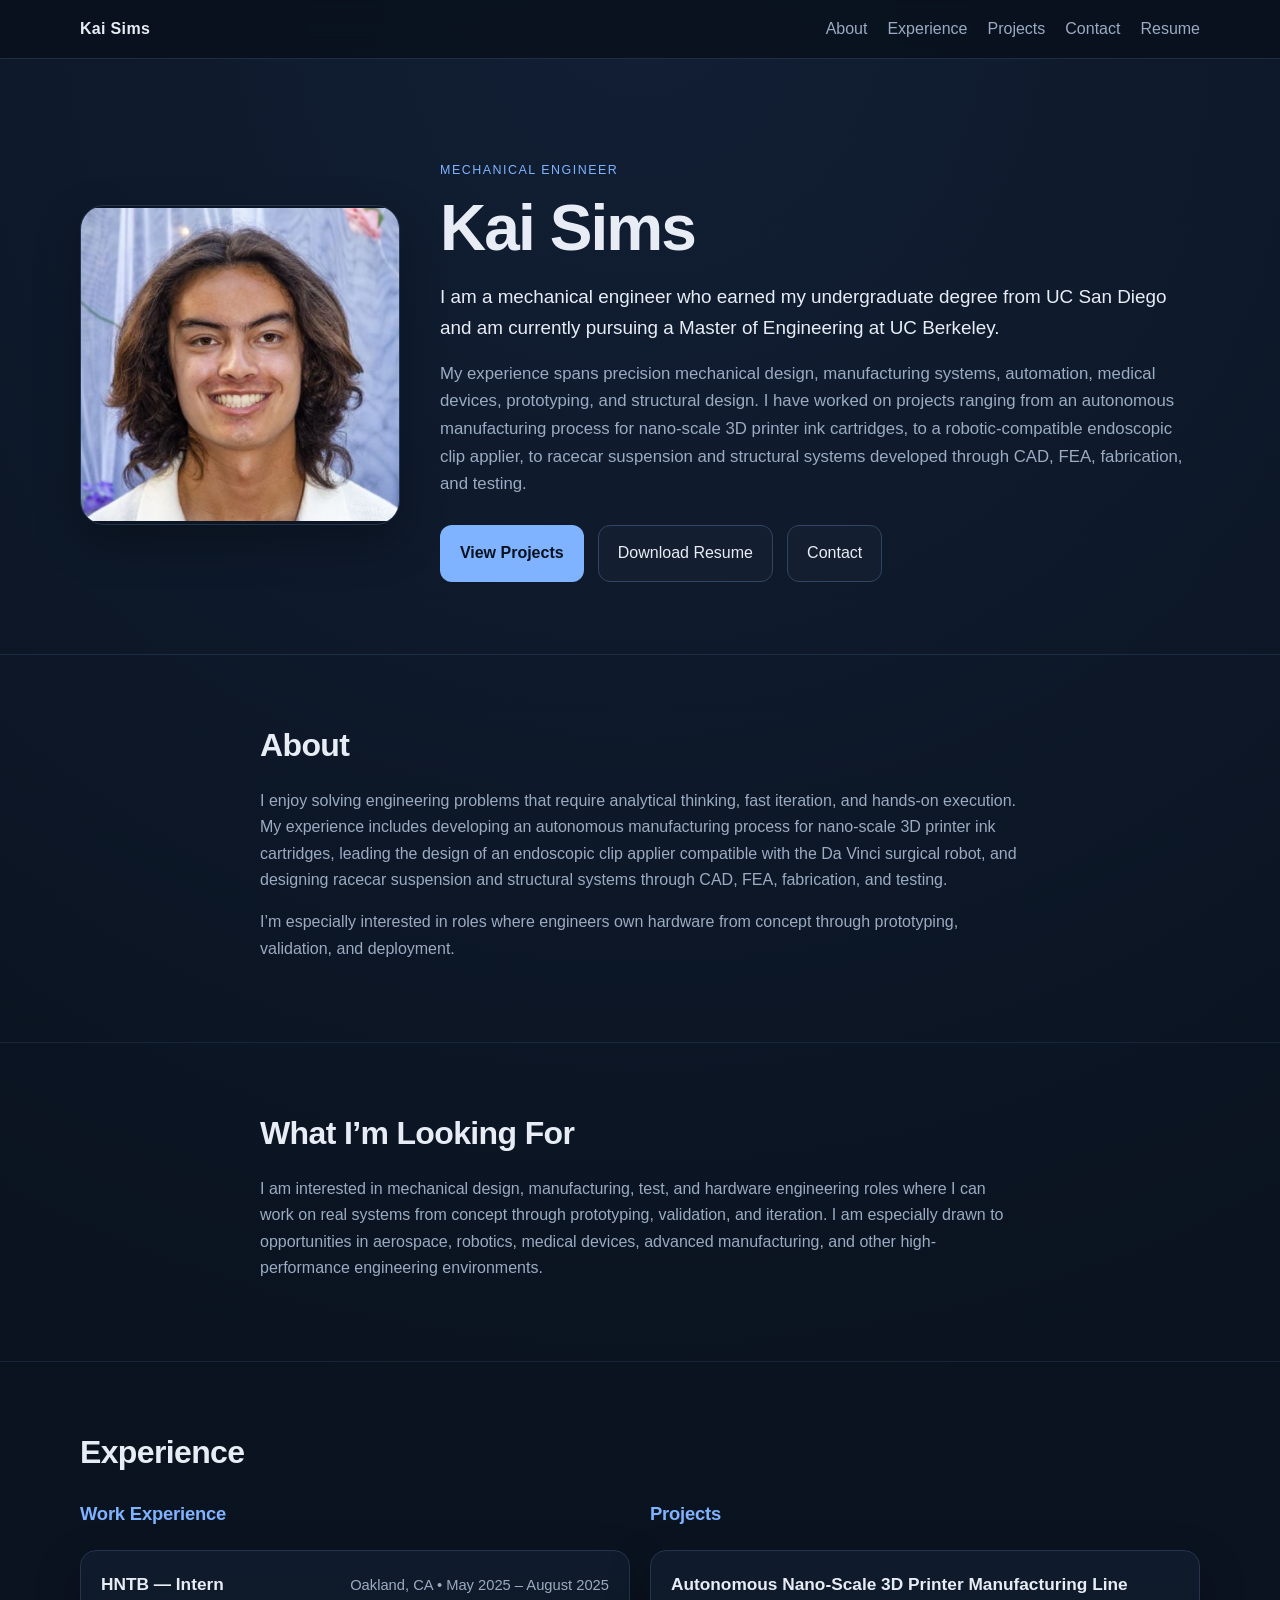
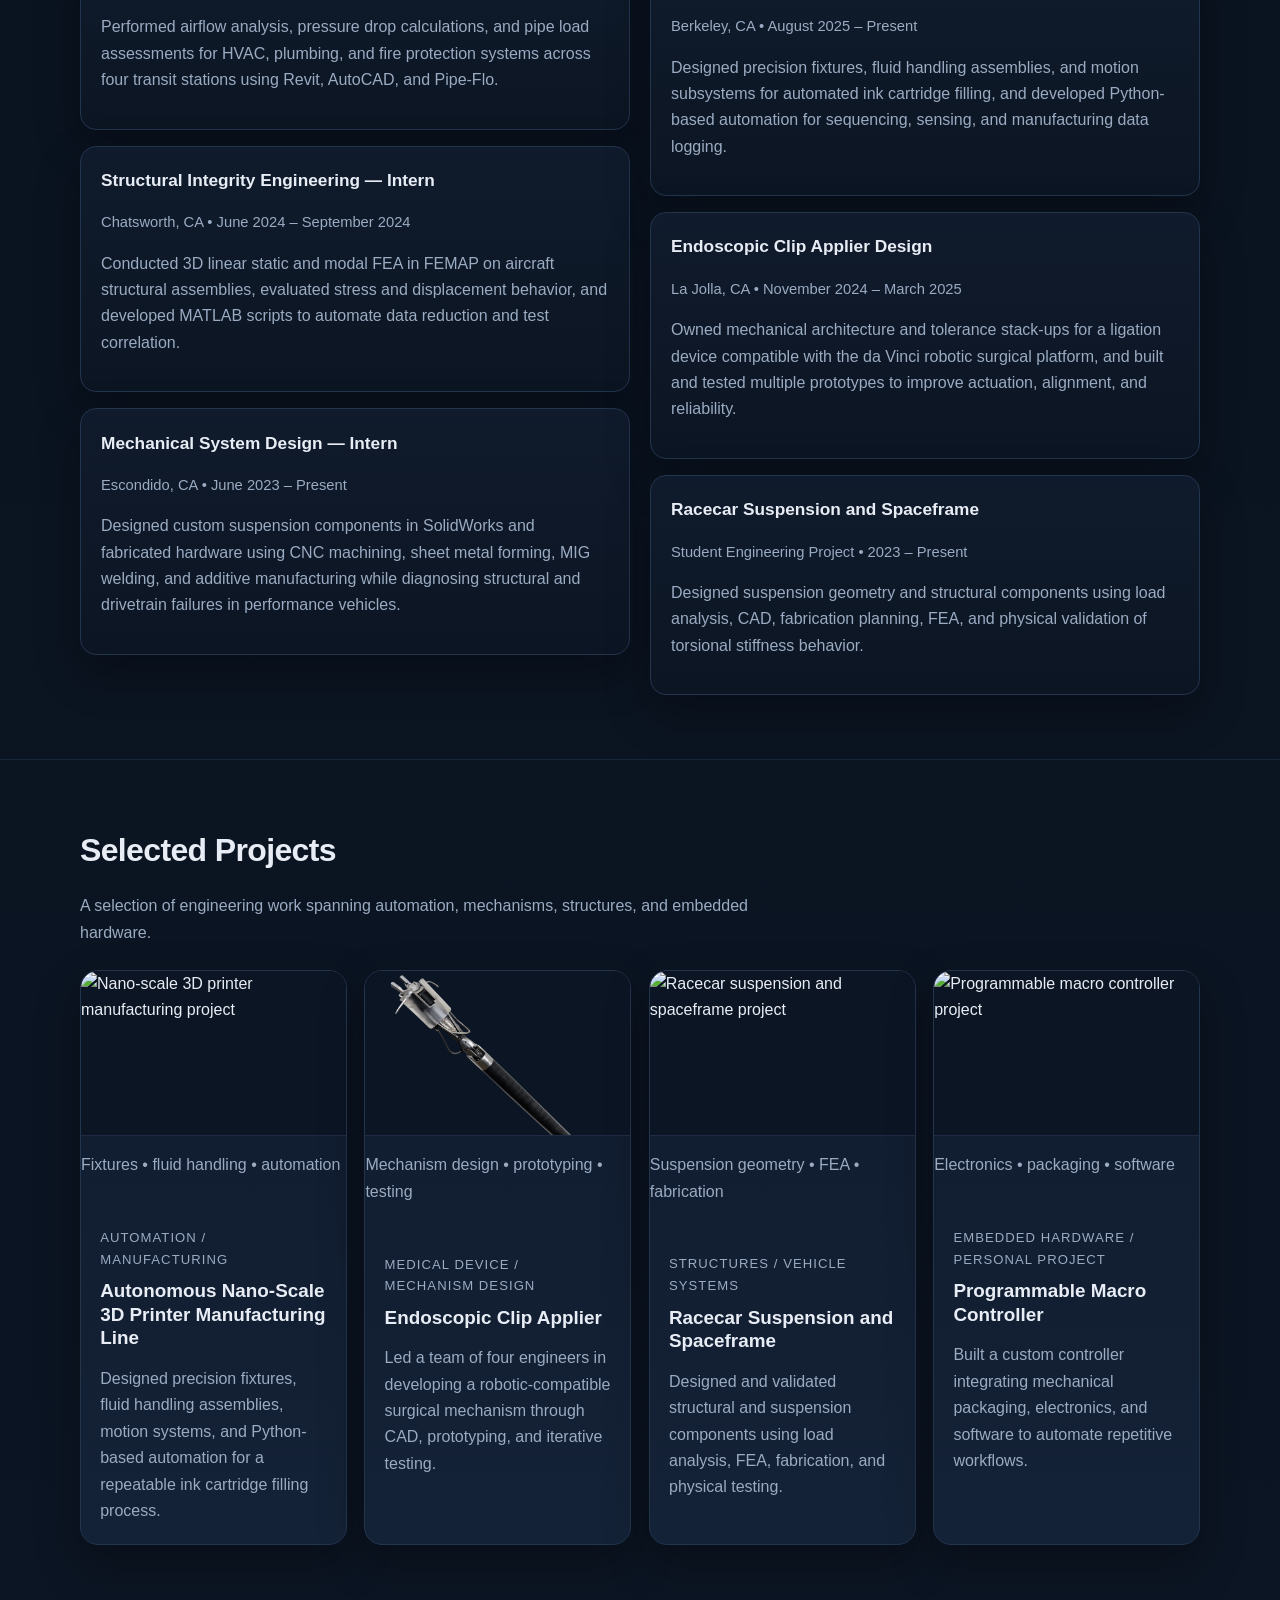
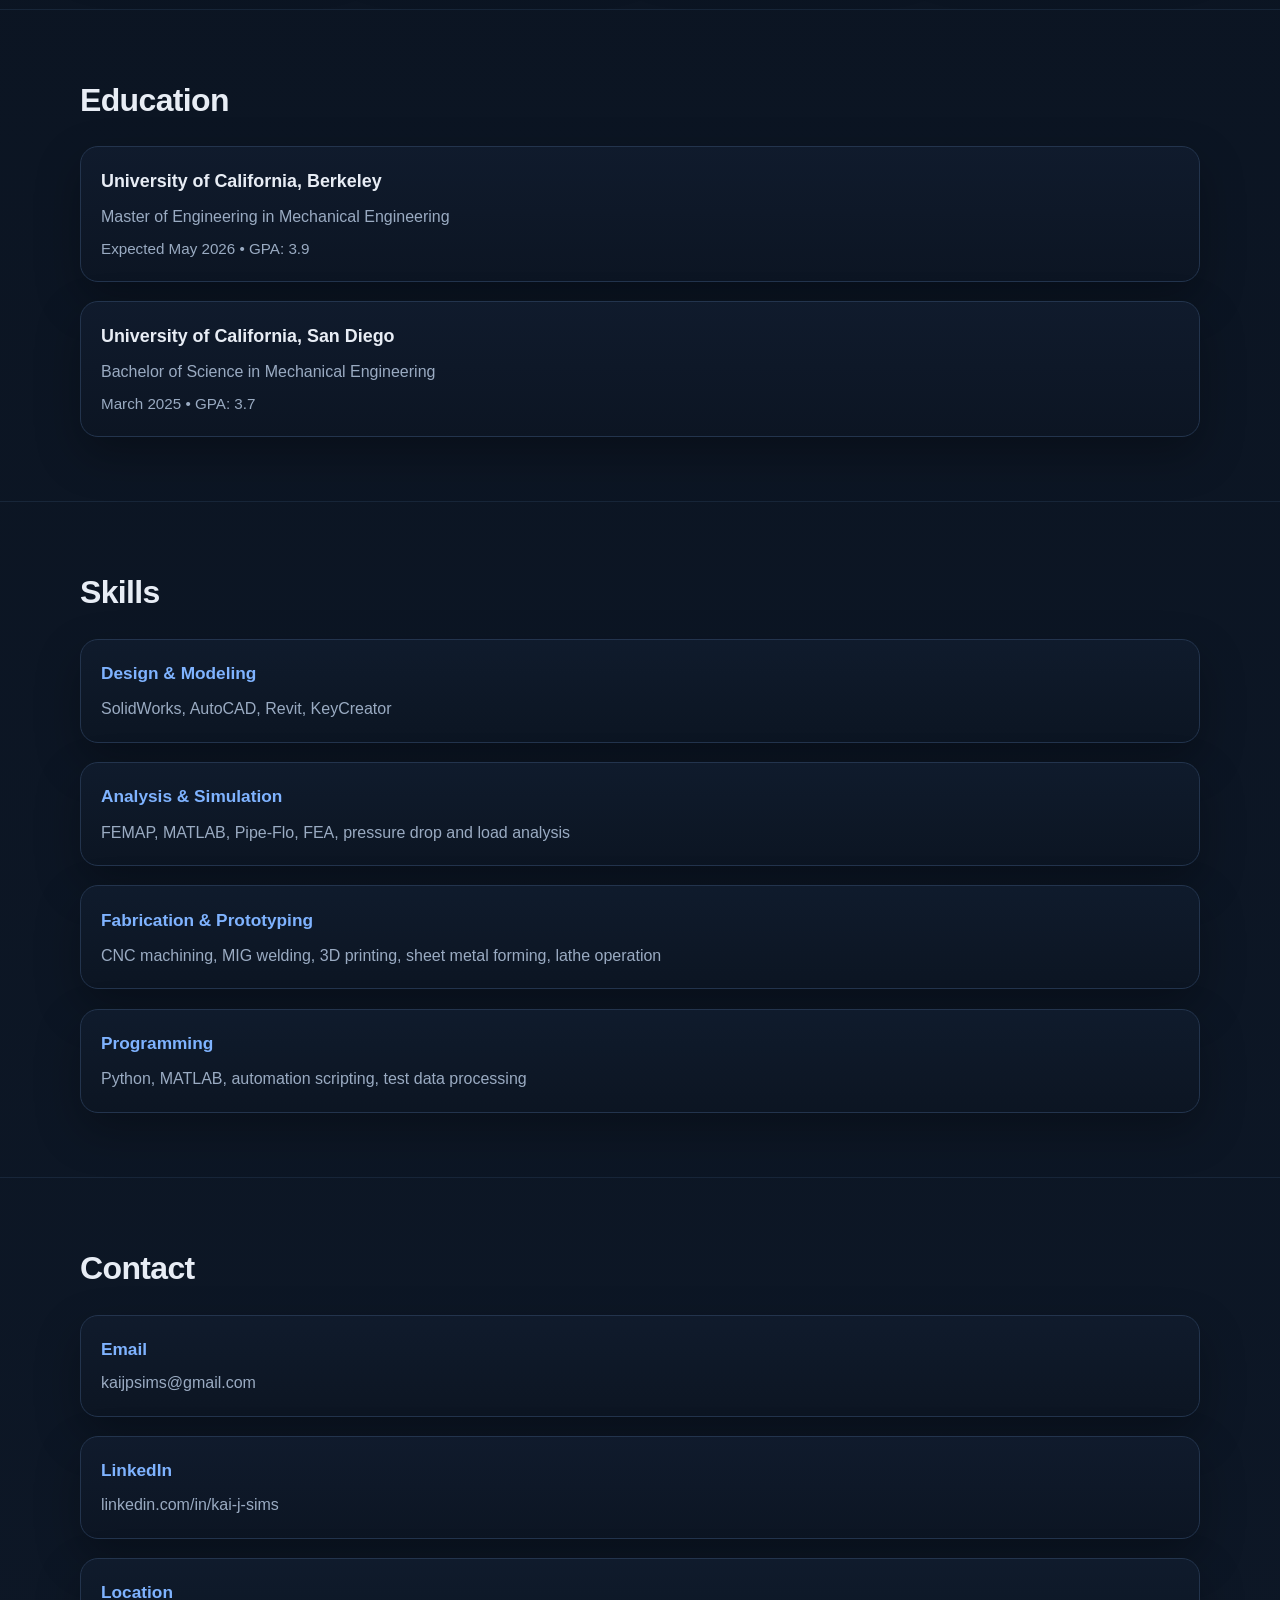
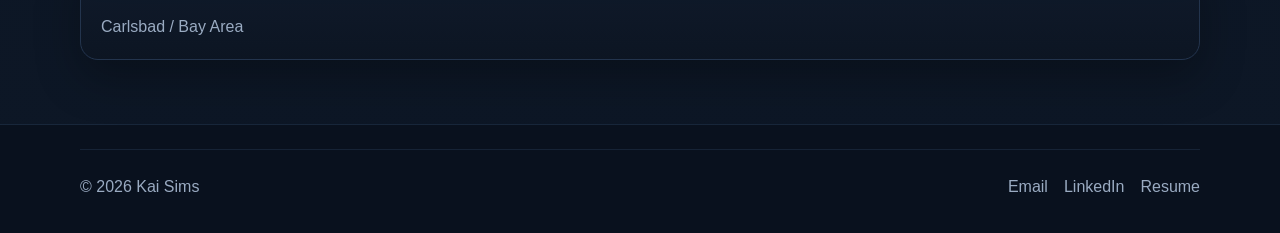
==== commit e992251e: "Update index.html" ====
--- a/index.html
+++ b/index.html
@@ -15,11 +15,12 @@
     <div class="container nav-inner">
       <a class="brand" href="index.html">Kai Sims</a>
       <div class="nav-links">
-        <a href="#about">About</a>
-        <a href="#experience">Experience</a>
-        <a href="#projects">Projects</a>
-        <a href="#contact">Contact</a>
-      </div>
+  <a href="#about">About</a>
+  <a href="#experience">Experience</a>
+  <a href="#projects">Projects</a>
+  <a href="#contact">Contact</a>
+  <a href="resume.pdf" target="_blank">Resume</a>
+</div>
     </div>
   </nav>
 
@@ -72,6 +73,18 @@
     </div>
   </section>
 
+  <section id="looking-for" class="section">
+  <div class="container narrow">
+    <h2>What I’m Looking For</h2>
+    <p>
+      I am interested in mechanical design, manufacturing, test, and hardware engineering roles
+      where I can work on real systems from concept through prototyping, validation, and iteration.
+      I am especially drawn to opportunities in aerospace, robotics, medical devices, advanced
+      manufacturing, and other high-performance engineering environments.
+    </p>
+  </div>
+</section>
+  
   <section id="experience" class="section">
     <div class="container">
       <h2>Experience</h2>
@@ -173,8 +186,9 @@
       <div class="project-grid">
         <a class="project-card" href="projects/nano-printer.html">
           <div class="project-image">
-            <img src="images/nano-printer.jpg" alt="Nano-scale 3D printer manufacturing project" />
-          </div>
+  <img src="images/nano-printer.jpg" alt="Nano-scale 3D printer manufacturing project" />
+</div>
+<p class="project-image-caption">Fixtures • fluid handling • automation</p>
           <div class="project-card-content">
             <p class="project-type">Automation / Manufacturing</p>
             <h3>Autonomous Nano-Scale 3D Printer Manufacturing Line</h3>
@@ -186,8 +200,9 @@
 
         <a class="project-card" href="projects/clip-applier.html">
           <div class="project-image">
-            <img src="images/clip-applier.jpg" alt="Endoscopic clip applier project" />
-          </div>
+  <img src="images/clip-applier.jpg" alt="Endoscopic clip applier project" />
+</div>
+<p class="project-image-caption">Mechanism design • prototyping • testing</p>
           <div class="project-card-content">
             <p class="project-type">Medical Device / Mechanism Design</p>
             <h3>Endoscopic Clip Applier</h3>
@@ -199,8 +214,9 @@
 
         <a class="project-card" href="projects/racecar.html">
           <div class="project-image">
-            <img src="images/racecar.jpg" alt="Racecar suspension and spaceframe project" />
-          </div>
+  <img src="images/racecar.jpg" alt="Racecar suspension and spaceframe project" />
+</div>
+<p class="project-image-caption">Suspension geometry • FEA • fabrication</p>
           <div class="project-card-content">
             <p class="project-type">Structures / Vehicle Systems</p>
             <h3>Racecar Suspension and Spaceframe</h3>
@@ -212,8 +228,9 @@
 
         <a class="project-card" href="projects/macro-controller.html">
           <div class="project-image">
-            <img src="images/macro-controller.jpg" alt="Programmable macro controller project" />
-          </div>
+  <img src="images/macro-controller.jpg" alt="Programmable macro controller project" />
+</div>
+<p class="project-image-caption">Electronics • packaging • software</p>
           <div class="project-card-content">
             <p class="project-type">Embedded Hardware / Personal Project</p>
             <h3>Programmable Macro Controller</h3>
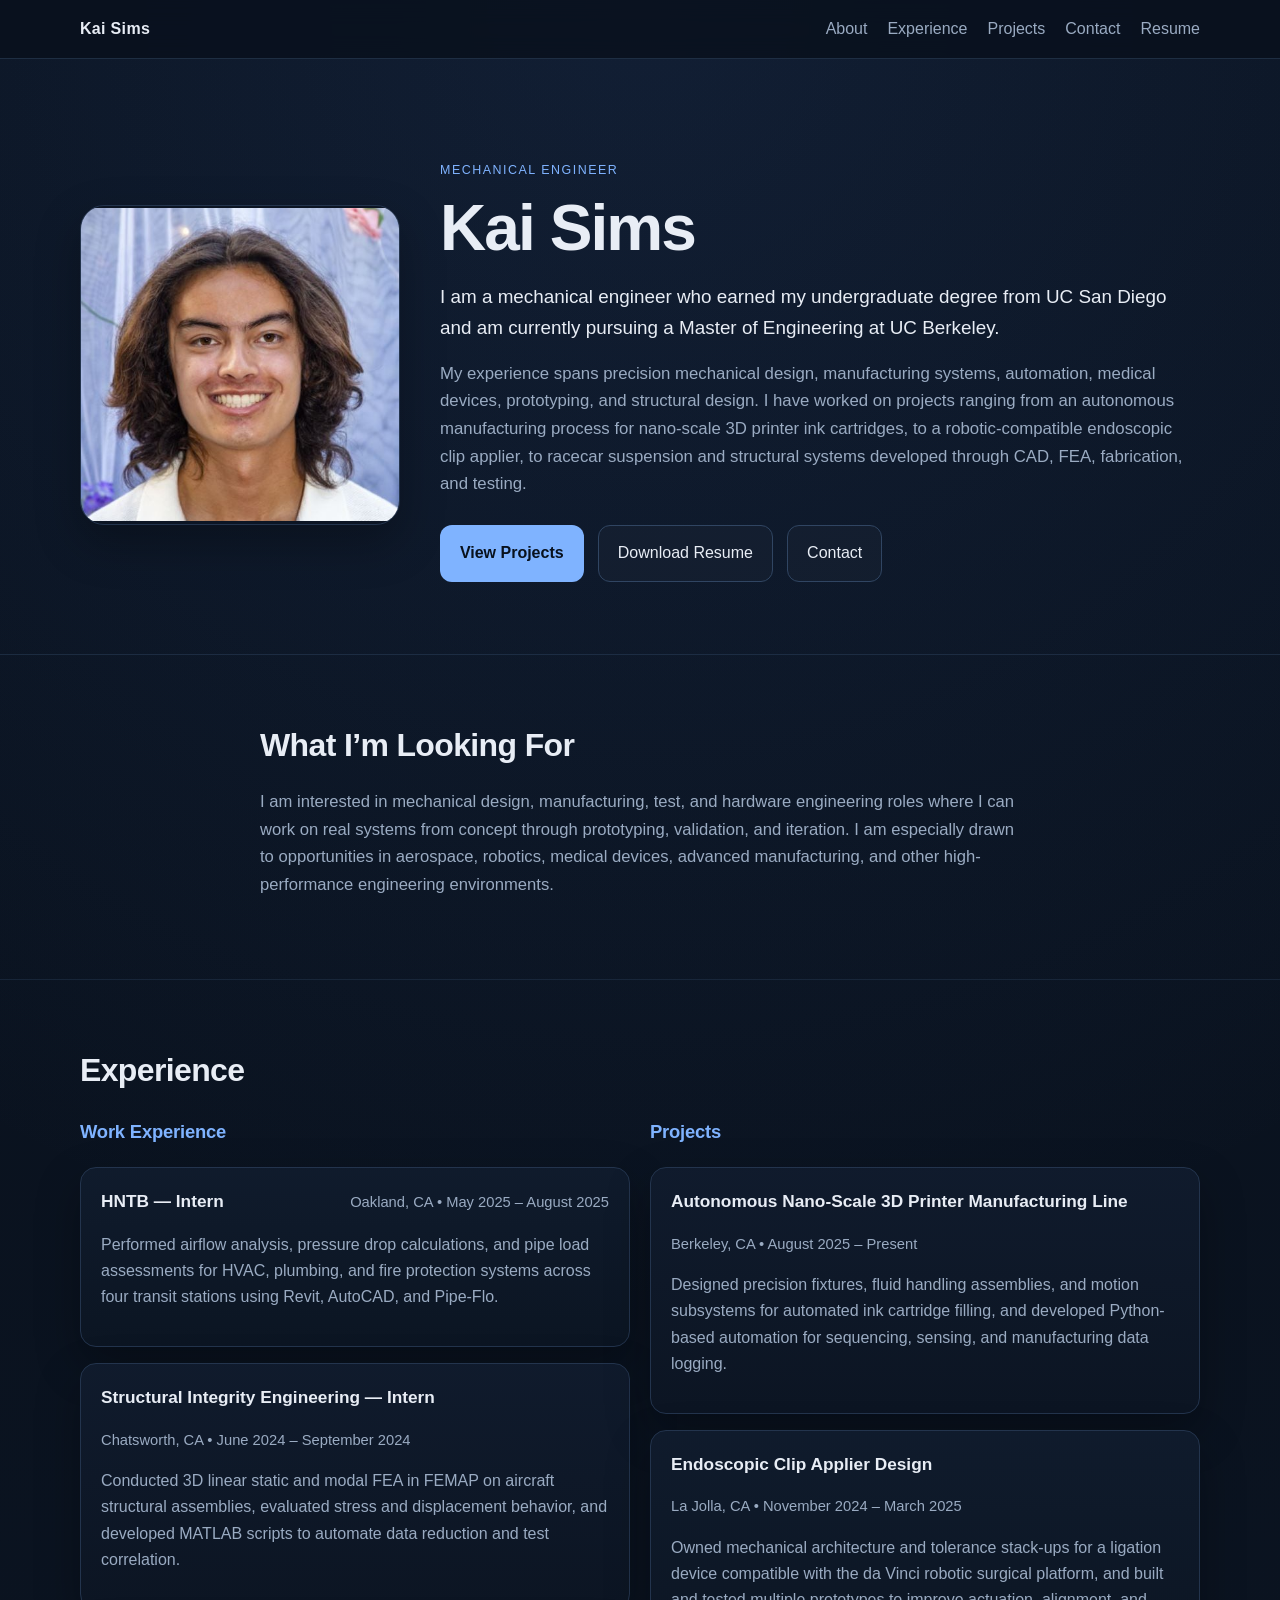
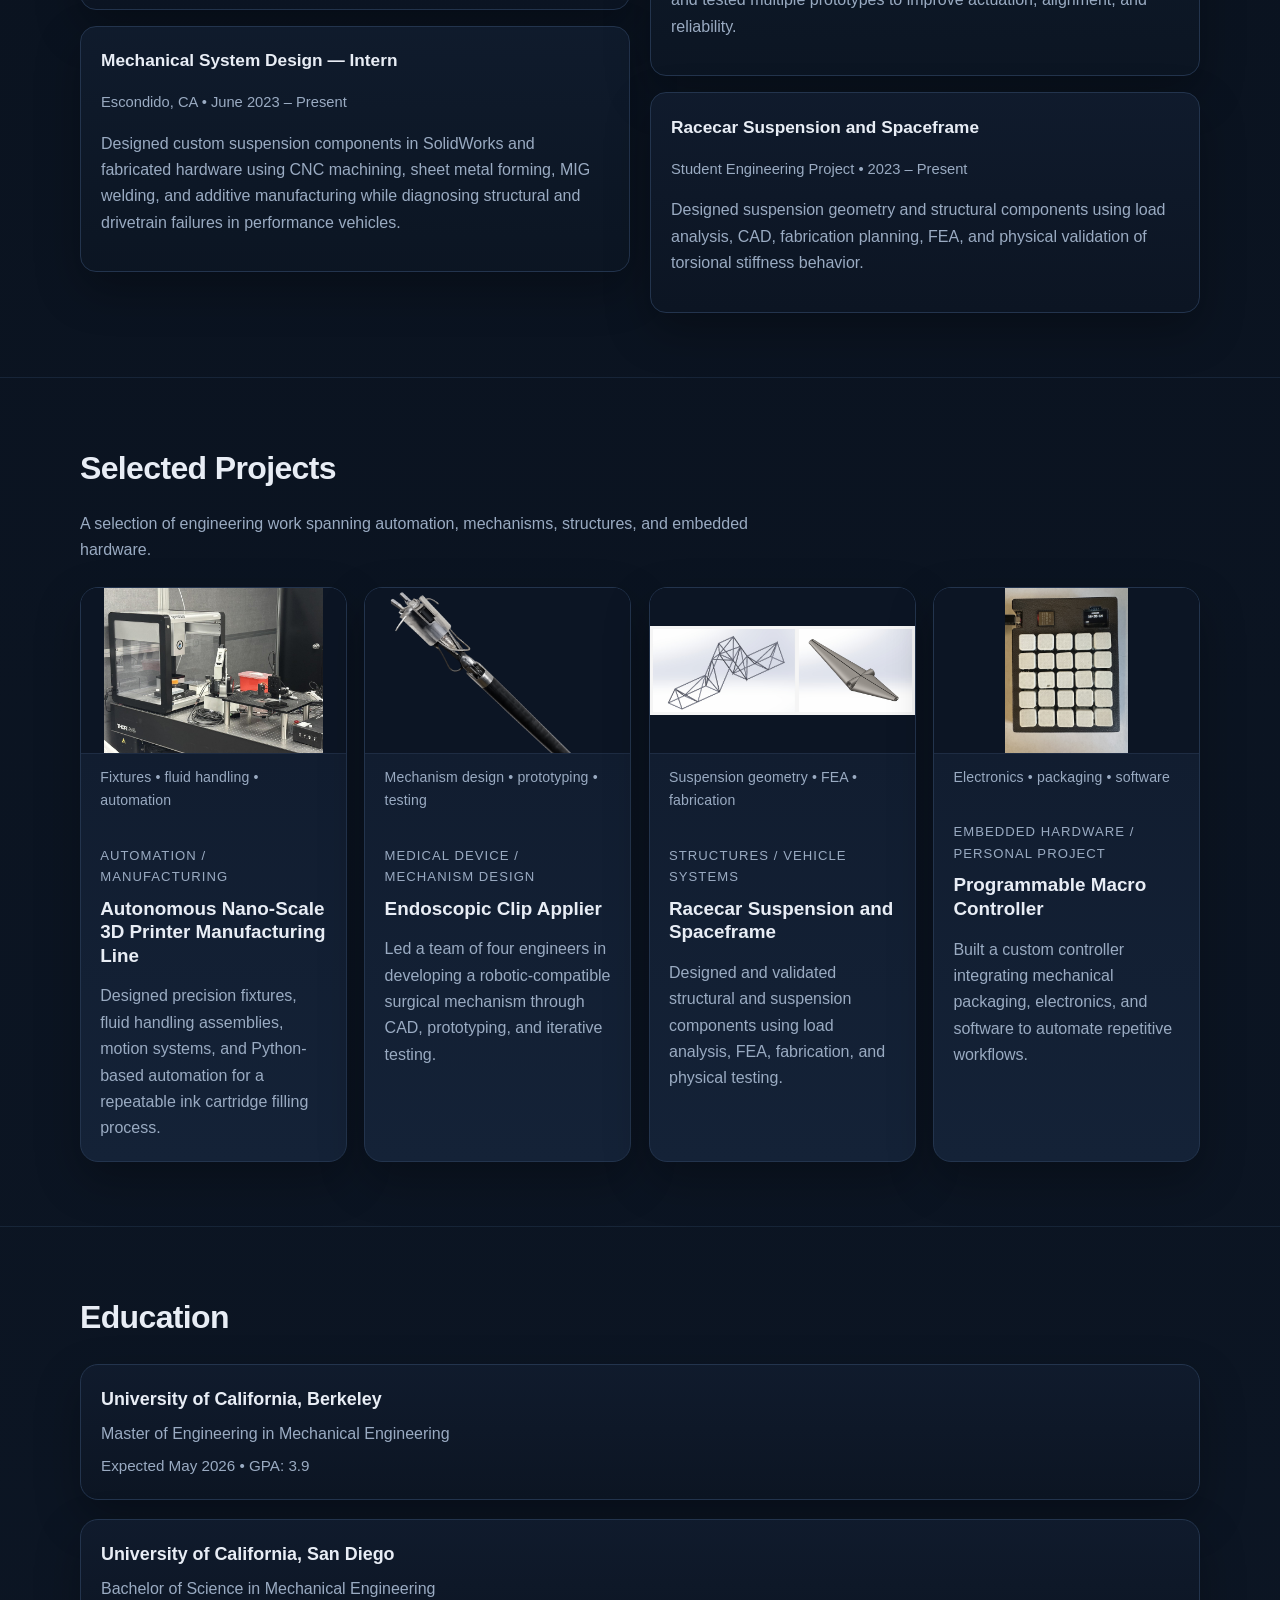
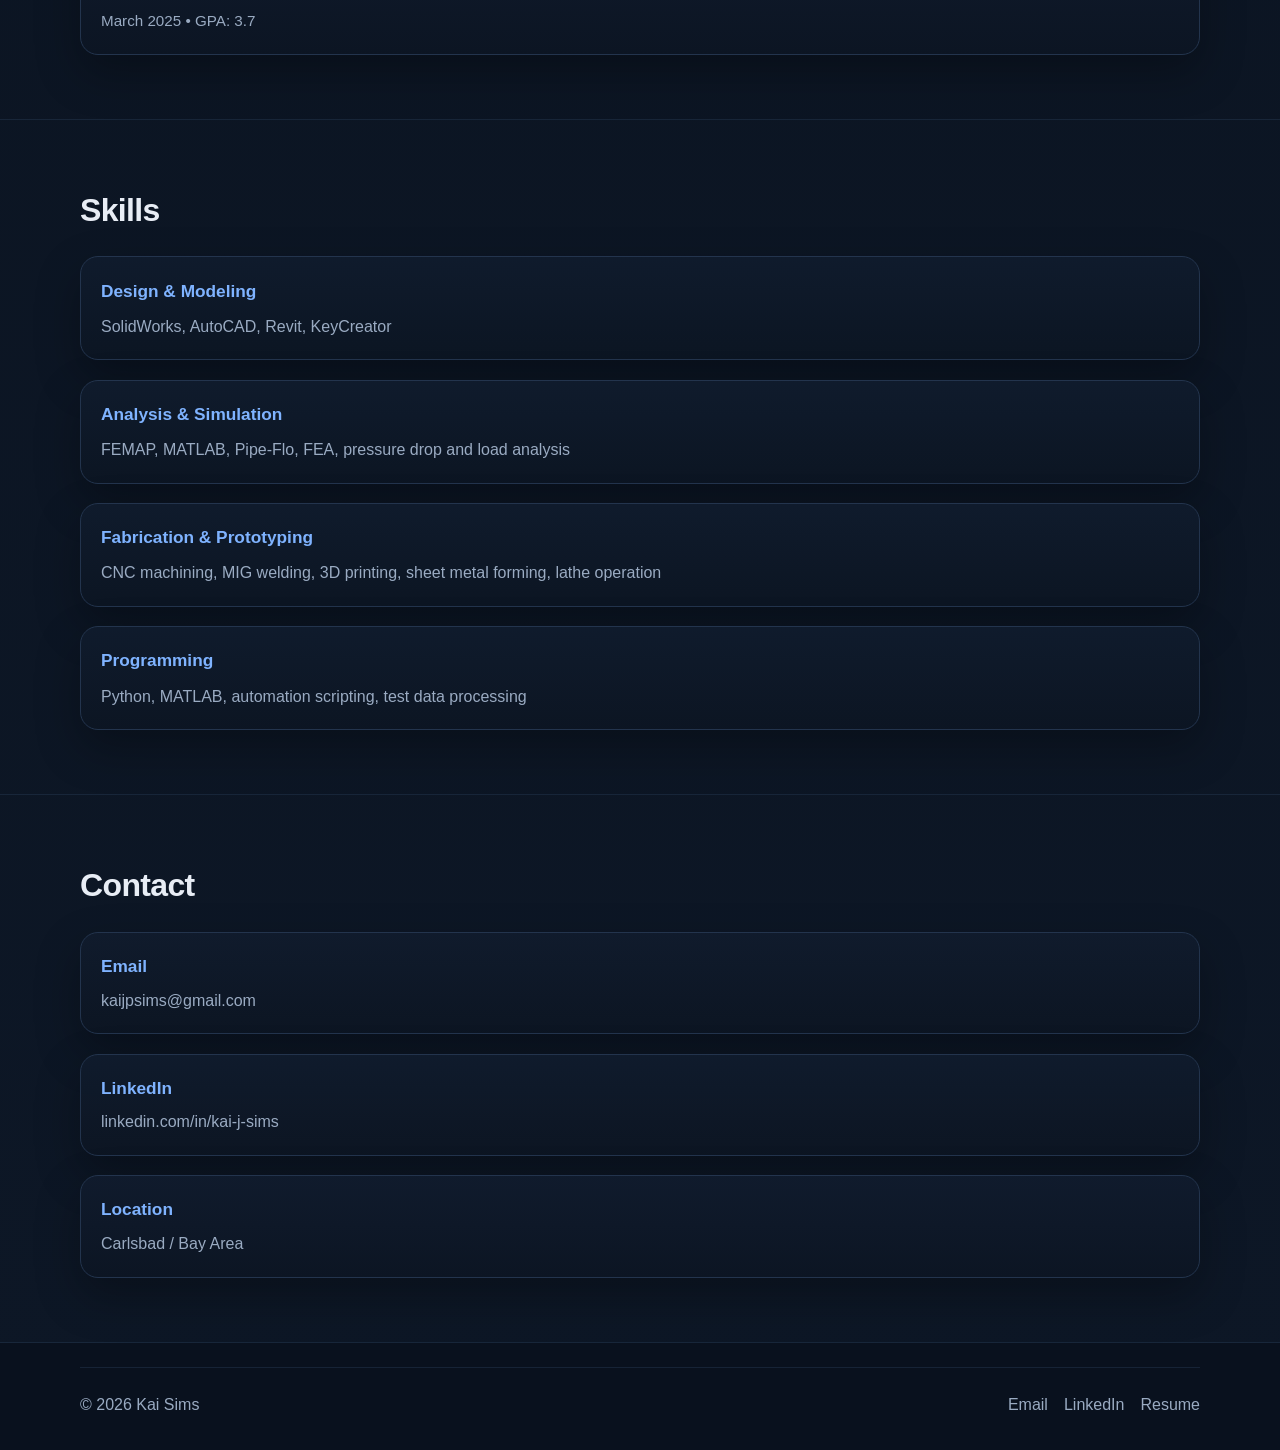
==== commit bdfca11b: "Update index.html" ====
--- a/index.html
+++ b/index.html
@@ -56,22 +56,6 @@
     </div>
   </header>
 
-  <section id="about" class="section">
-    <div class="container narrow">
-      <h2>About</h2>
-      <p>
-        I enjoy solving engineering problems that require analytical thinking, fast iteration,
-        and hands-on execution. My experience includes developing an autonomous manufacturing
-        process for nano-scale 3D printer ink cartridges, leading the design of an endoscopic
-        clip applier compatible with the Da Vinci surgical robot, and designing racecar
-        suspension and structural systems through CAD, FEA, fabrication, and testing.
-      </p>
-      <p>
-        I’m especially interested in roles where engineers own hardware from concept through
-        prototyping, validation, and deployment.
-      </p>
-    </div>
-  </section>
 
   <section id="looking-for" class="section">
   <div class="container narrow">
--- a/style.css
+++ b/style.css
@@ -447,7 +447,22 @@
   object-fit: contain;
   background: #0c1524;
 }
-
+.project-subimage-row {
+  display: grid;
+  grid-template-columns: 1fr 1fr;
+  gap: 1rem;
+  margin: 1rem 0 1.15rem;
+}
+
+.project-subimage.half {
+  margin: 0;
+}
+
+@media (max-width: 700px) {
+  .project-subimage-row {
+    grid-template-columns: 1fr;
+  }
+}
 /* Clip applier components */
 
 .component-grid {
@@ -672,3 +687,18 @@
     font-size: clamp(2.2rem, 9vw, 3.2rem);
   }
 }
+
+.project-image-caption {
+  margin: 0;
+  padding: 0.75rem 1.2rem 0;
+  color: var(--muted);
+  font-size: 0.88rem;
+  letter-spacing: 0.01em;
+}
+
+#looking-for p {
+  font-size: 1.04rem;
+}
+.project-section p strong {
+  color: var(--text);
+}
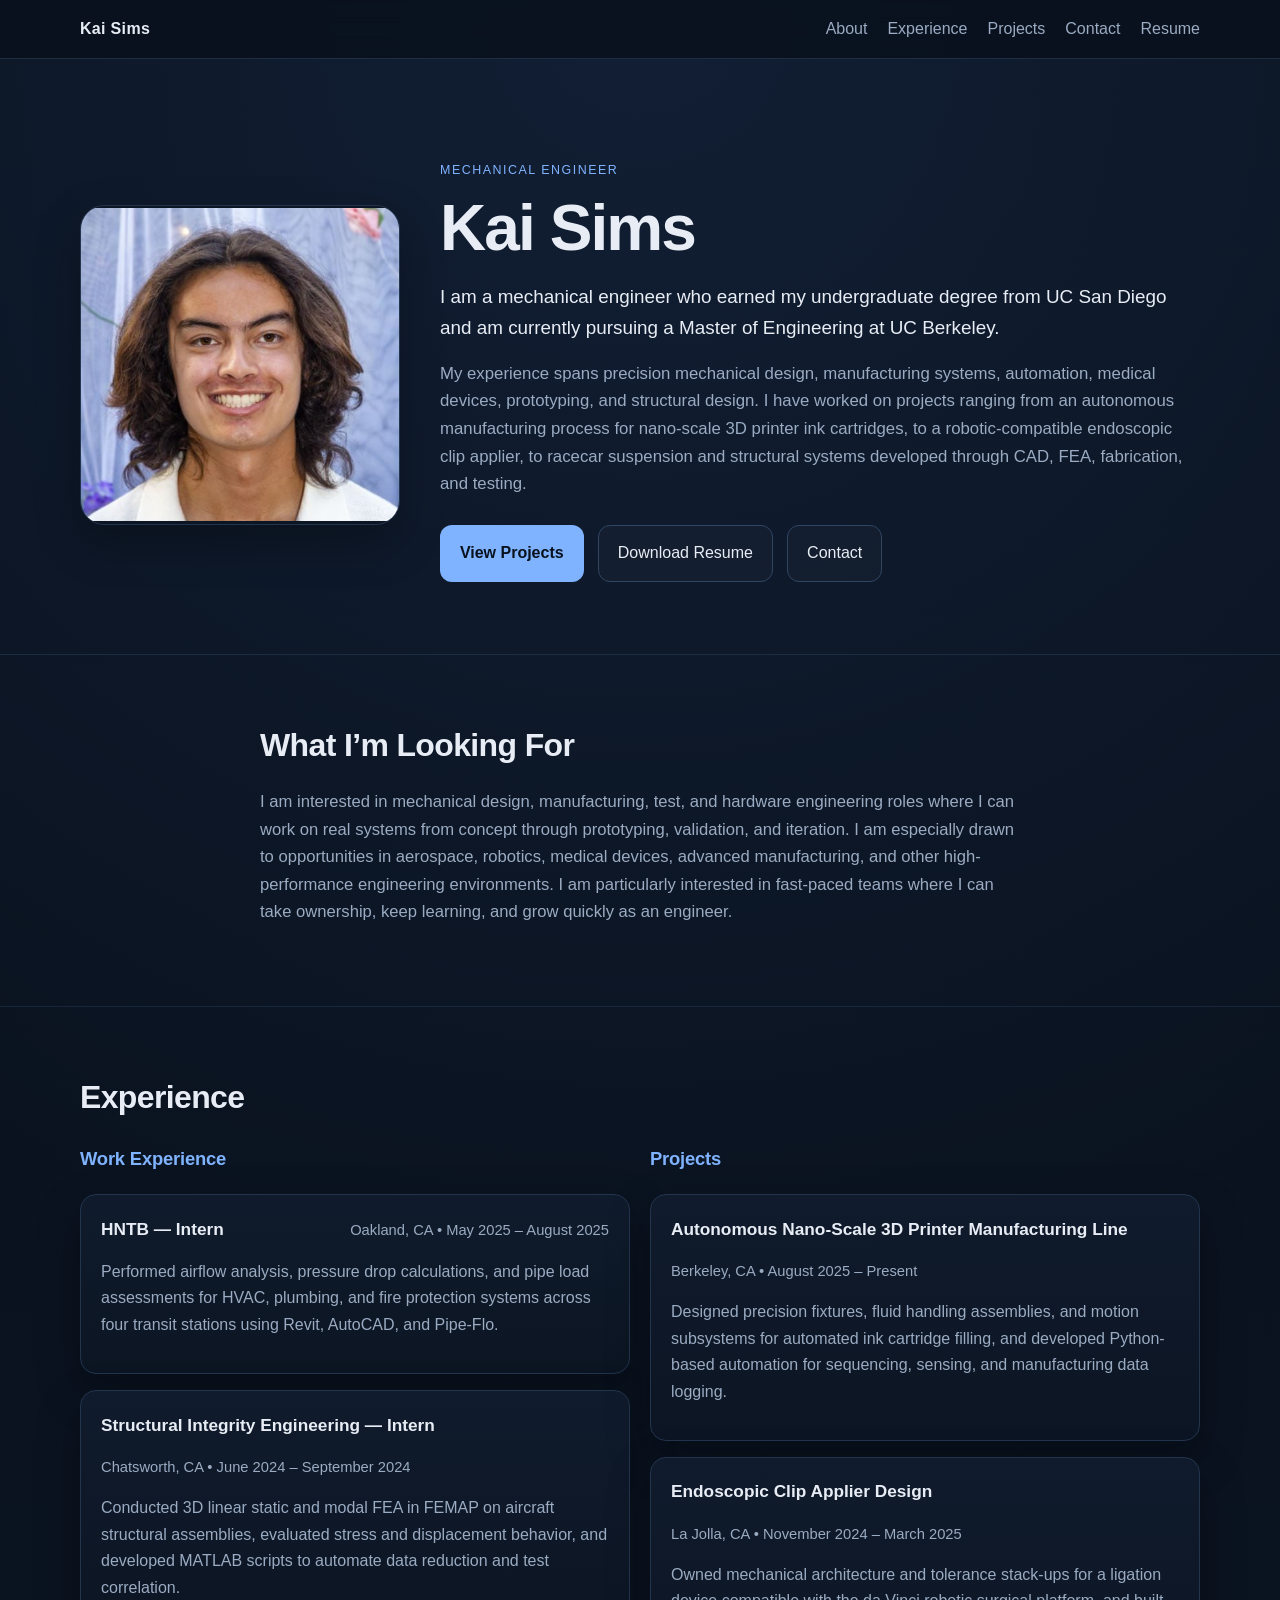
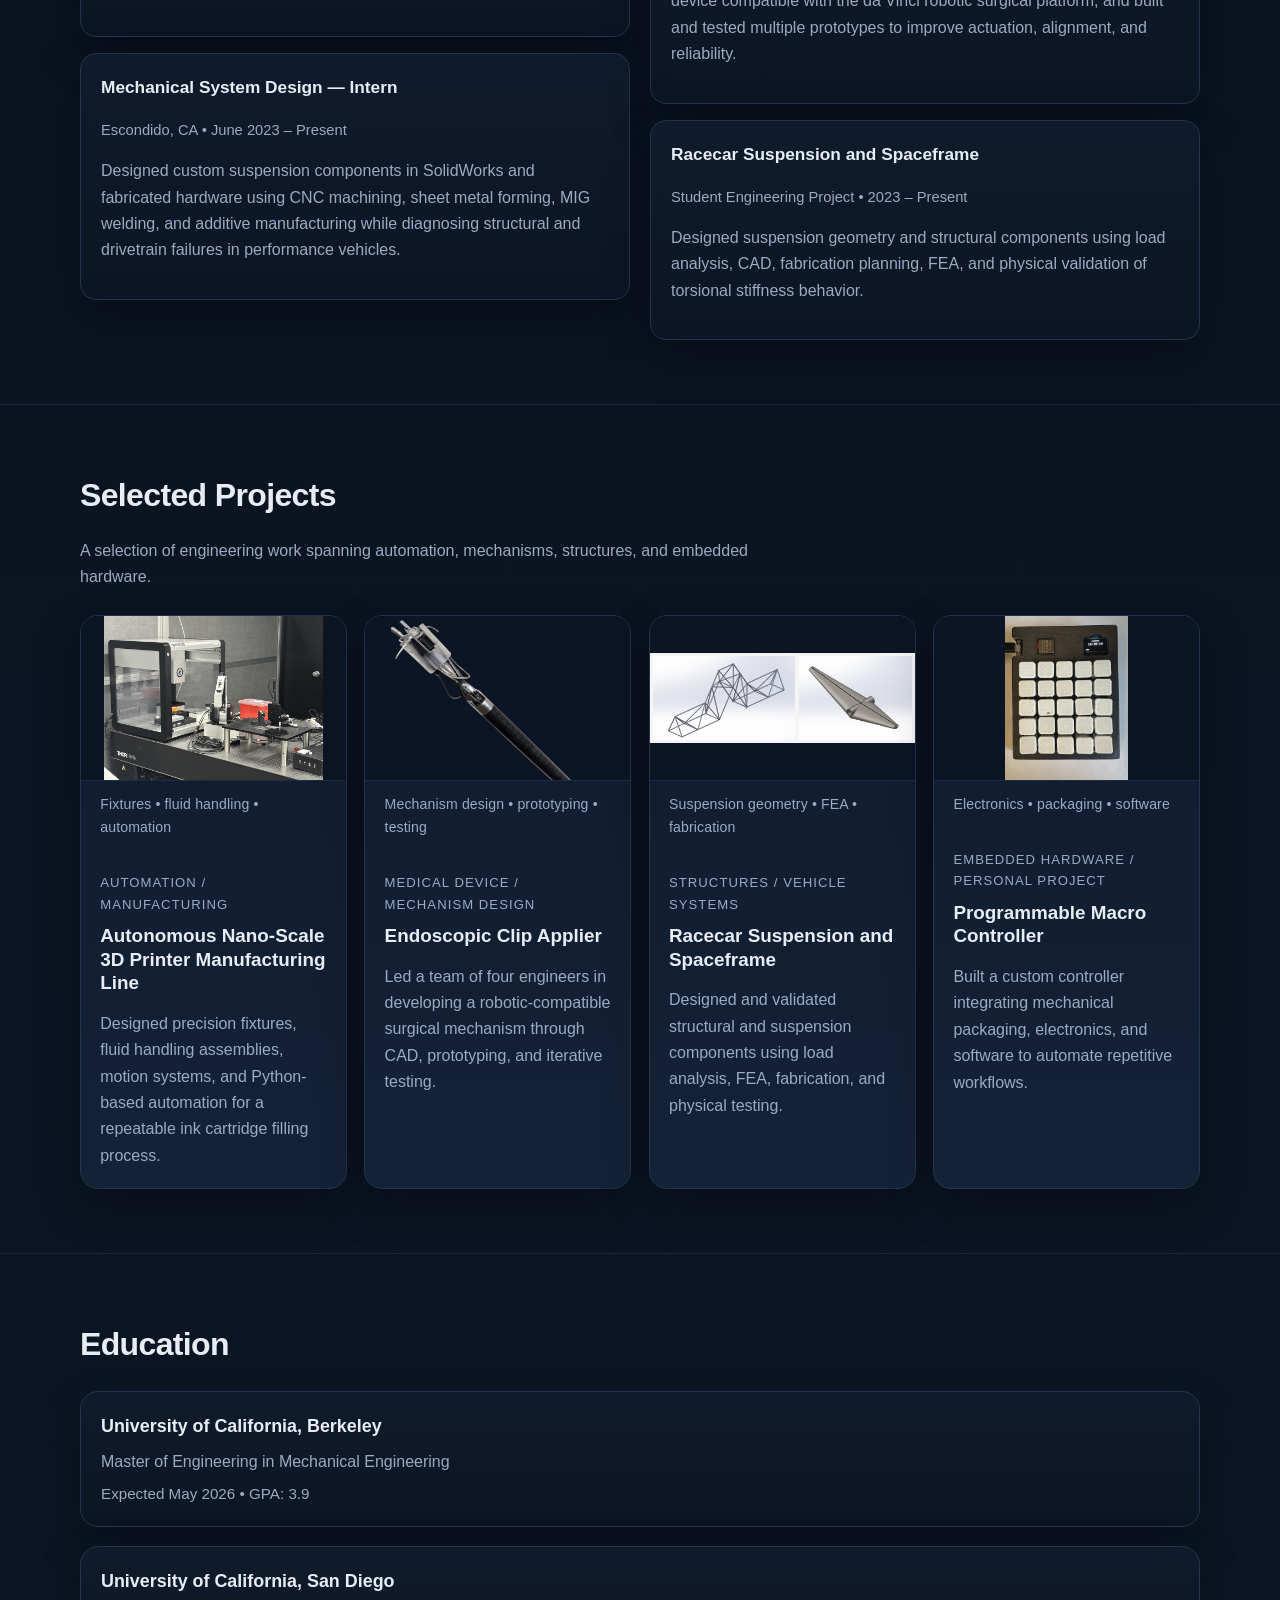
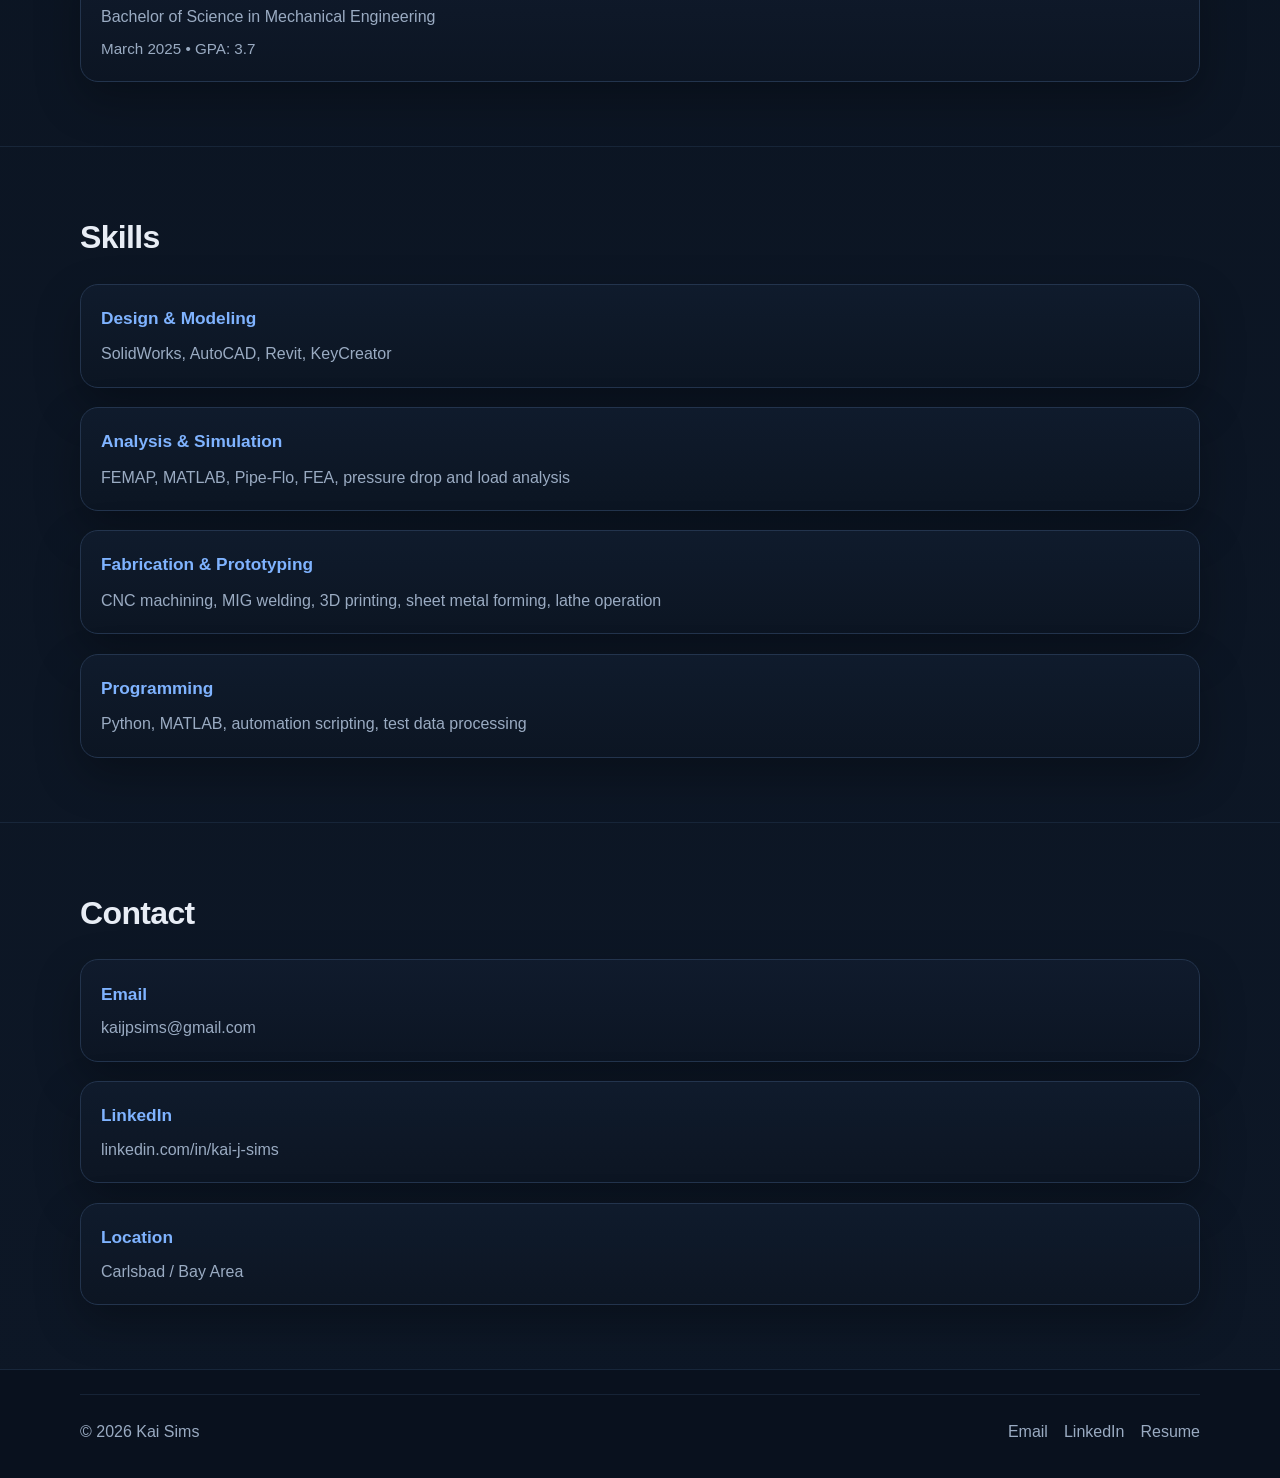
==== commit 9cabdd21: "Update index.html" ====
--- a/index.html
+++ b/index.html
@@ -61,11 +61,13 @@
   <div class="container narrow">
     <h2>What I’m Looking For</h2>
     <p>
-      I am interested in mechanical design, manufacturing, test, and hardware engineering roles
-      where I can work on real systems from concept through prototyping, validation, and iteration.
-      I am especially drawn to opportunities in aerospace, robotics, medical devices, advanced
-      manufacturing, and other high-performance engineering environments.
-    </p>
+  I am interested in mechanical design, manufacturing, test, and hardware engineering roles
+  where I can work on real systems from concept through prototyping, validation, and iteration.
+  I am especially drawn to opportunities in aerospace, robotics, medical devices, advanced
+  manufacturing, and other high-performance engineering environments. I am particularly
+  interested in fast-paced teams where I can take ownership, keep learning, and grow quickly
+  as an engineer.
+</p>
   </div>
 </section>
   
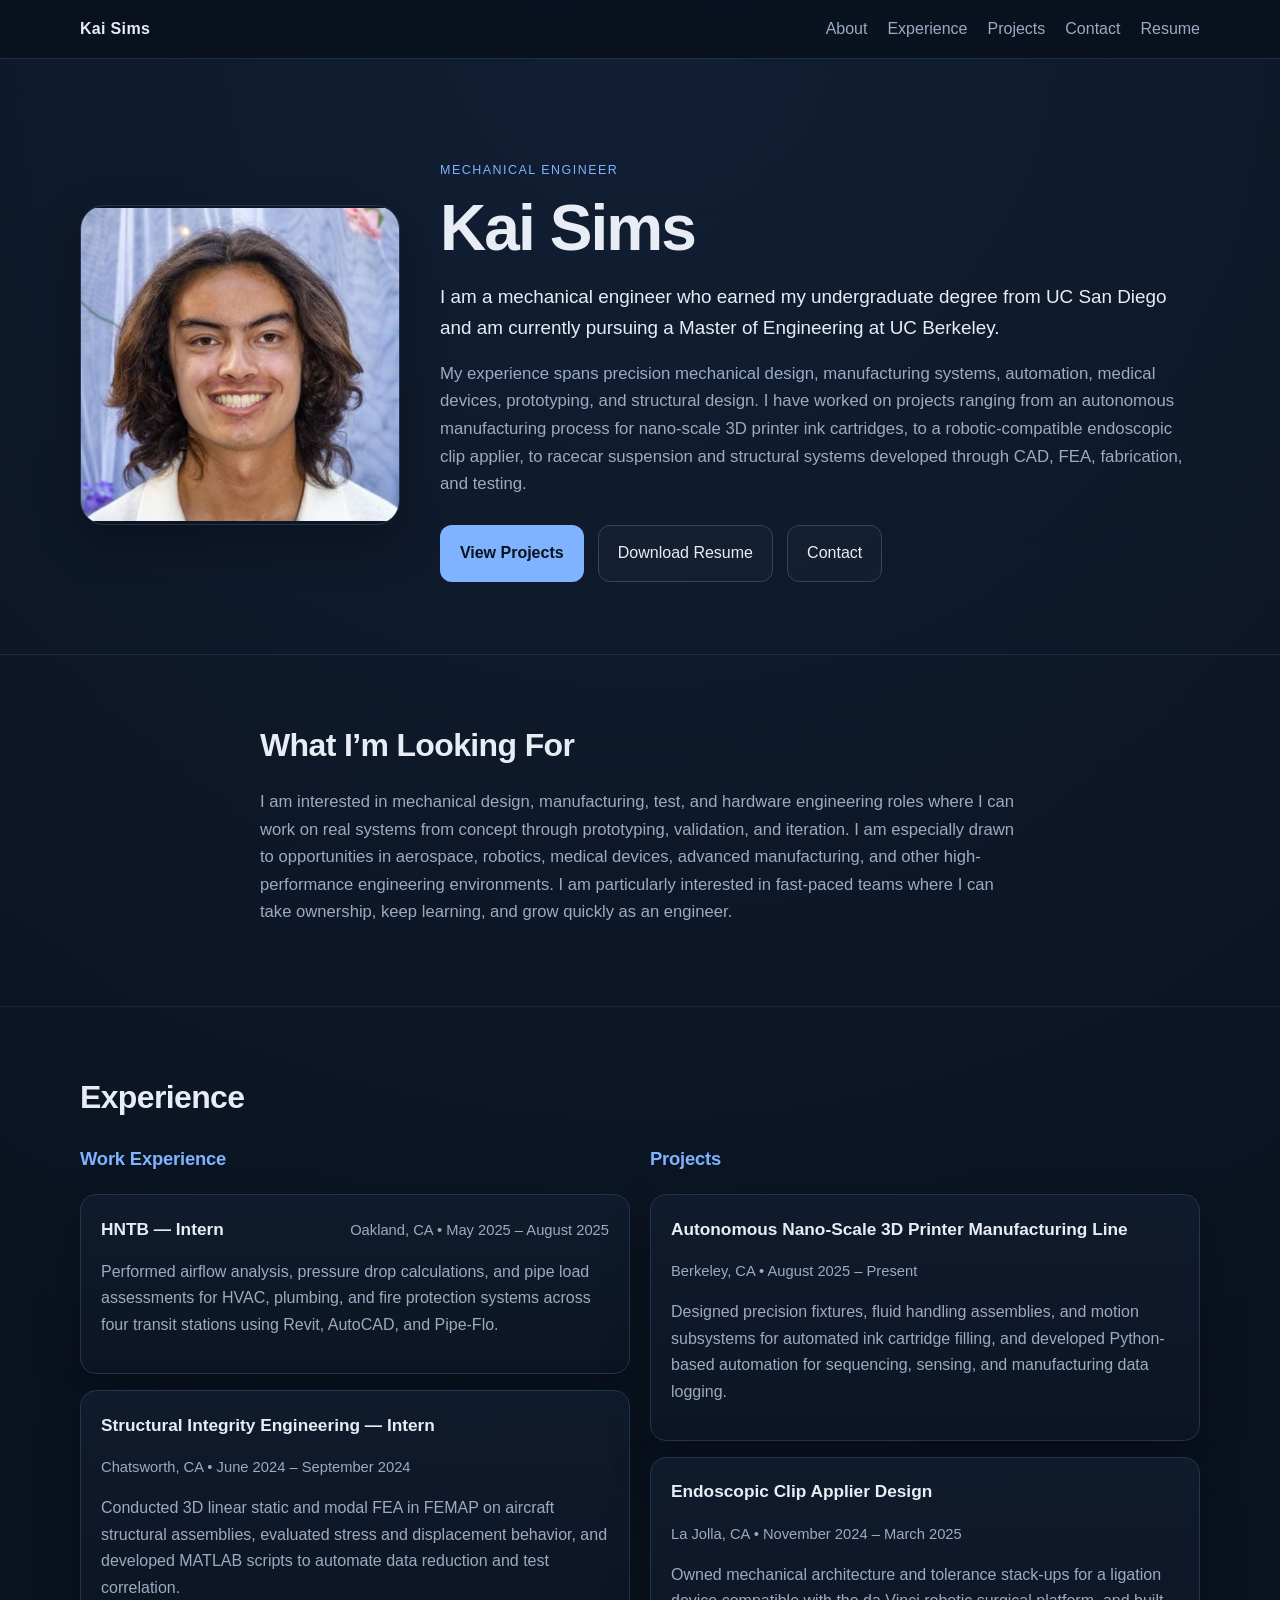
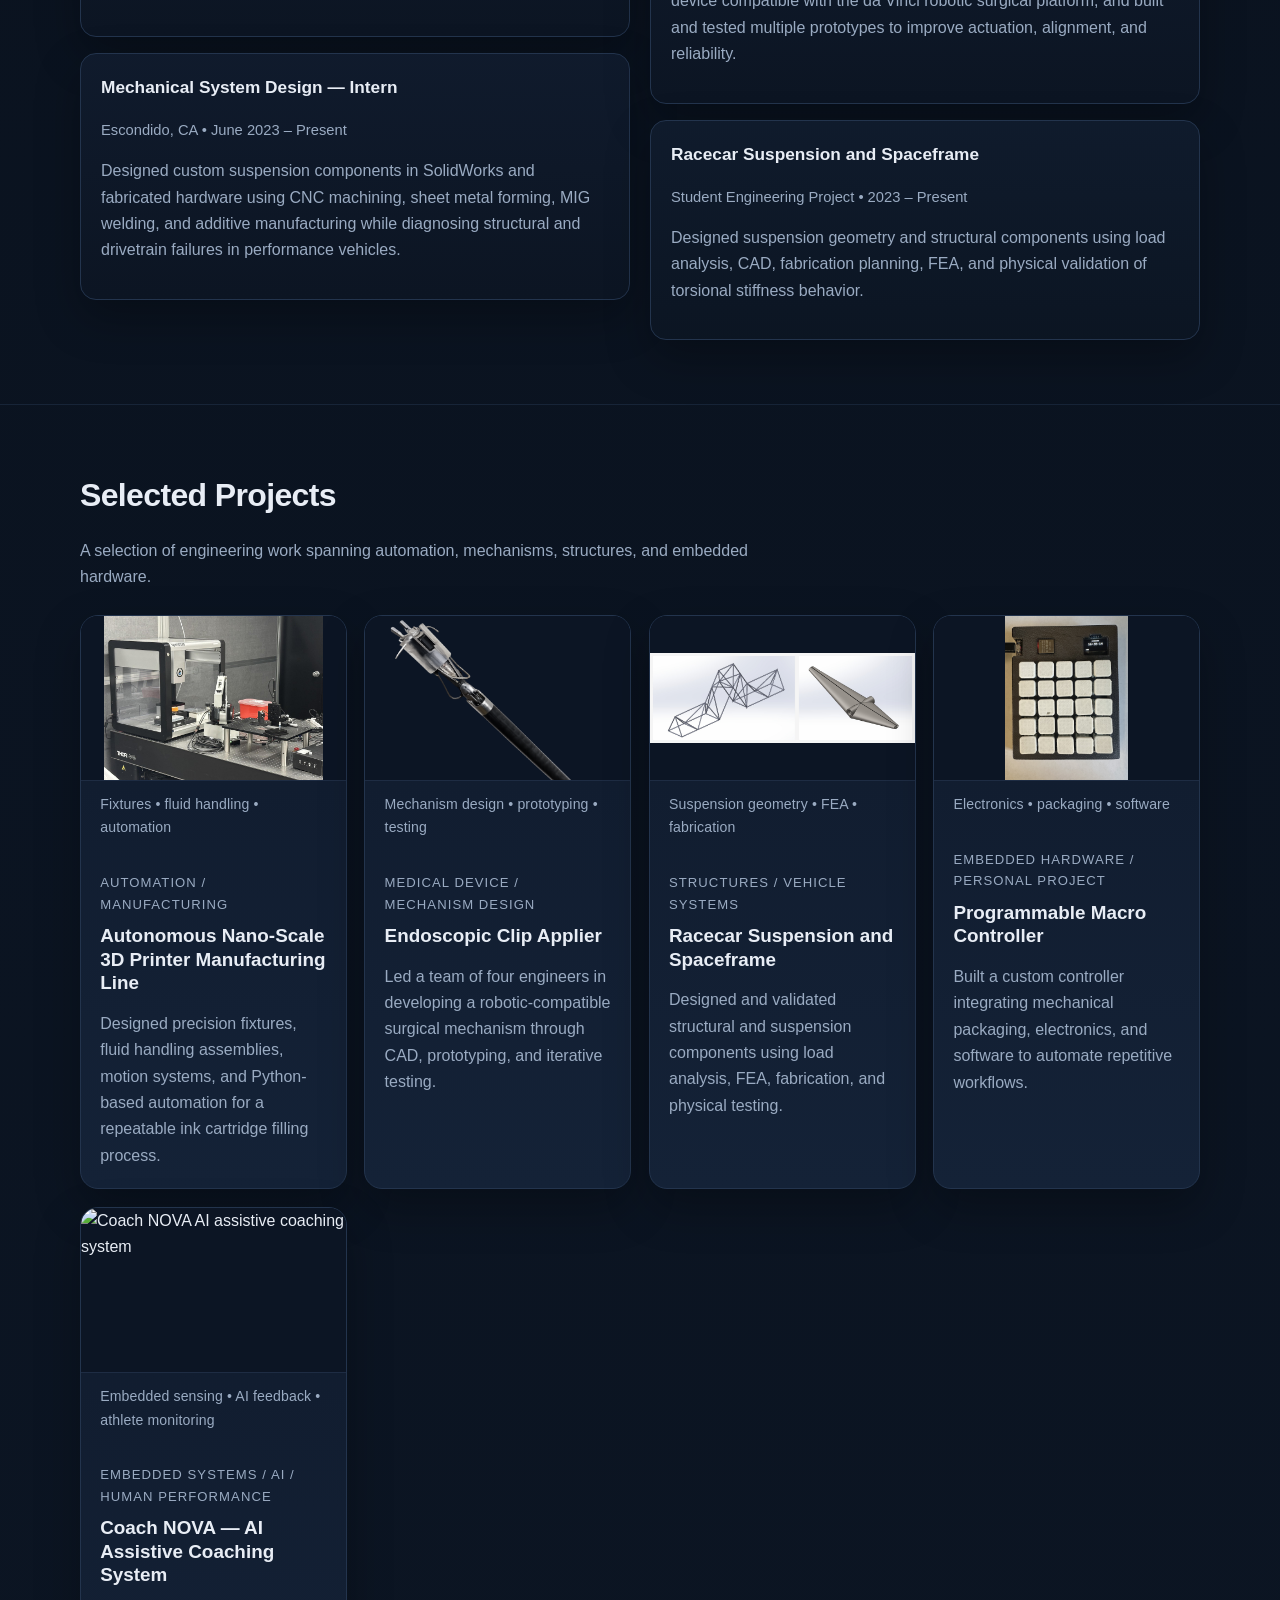
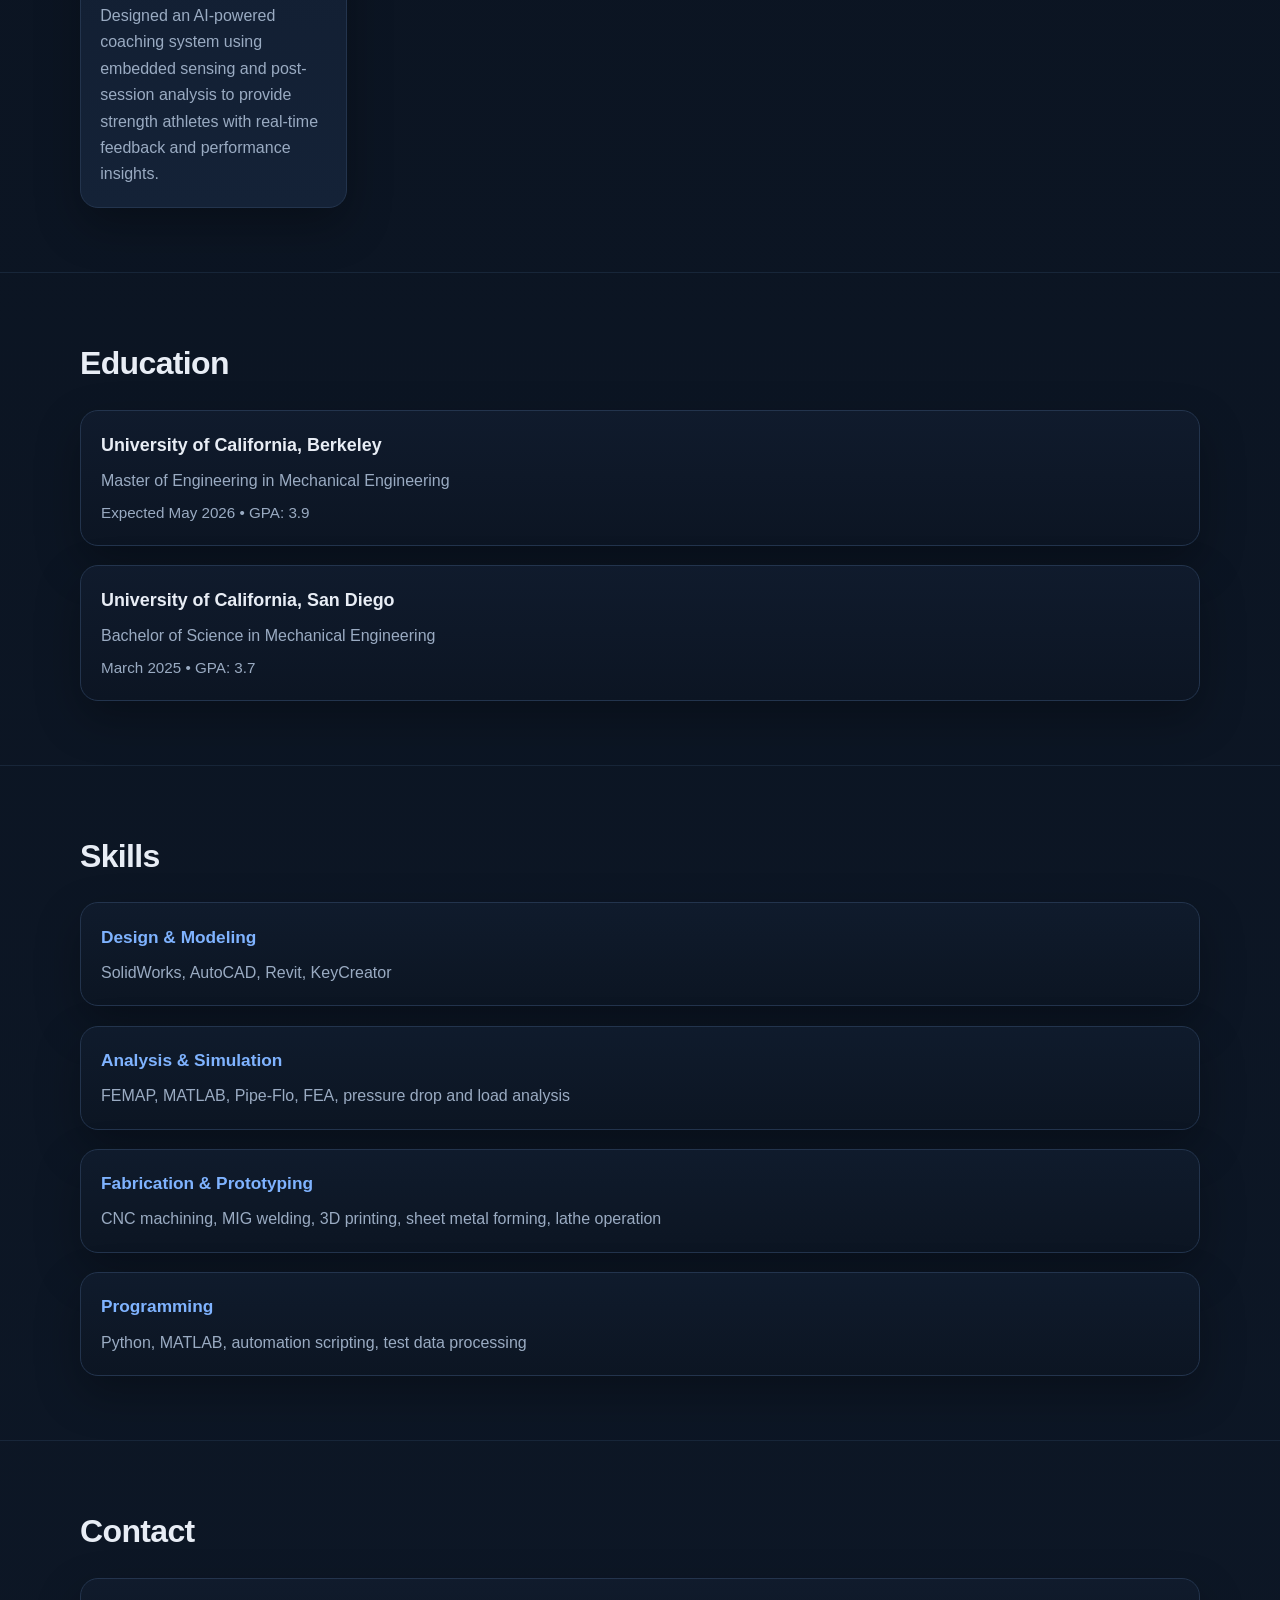
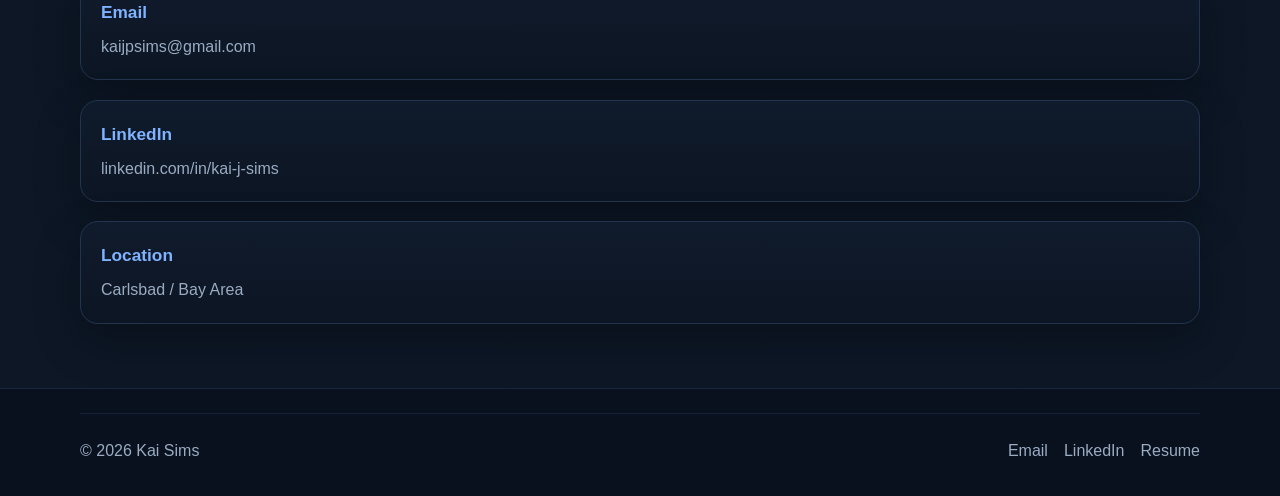
==== commit 84050a3c: "Update index.html" ====
--- a/index.html
+++ b/index.html
@@ -225,6 +225,19 @@
             </p>
           </div>
         </a>
+        <a class="project-card" href="projects/coach-nova.html">
+  <div class="project-image">
+    <img src="images/coach-nova.jpg" alt="Coach NOVA AI assistive coaching system" />
+  </div>
+  <p class="project-image-caption">Embedded sensing • AI feedback • athlete monitoring</p>
+  <div class="project-card-content">
+    <p class="project-type">Embedded Systems / AI / Human Performance</p>
+    <h3>Coach NOVA — AI Assistive Coaching System</h3>
+    <p>
+      Designed an AI-powered coaching system using embedded sensing and post-session analysis to provide strength athletes with real-time feedback and performance insights.
+    </p>
+  </div>
+</a>
       </div>
     </div>
   </section>
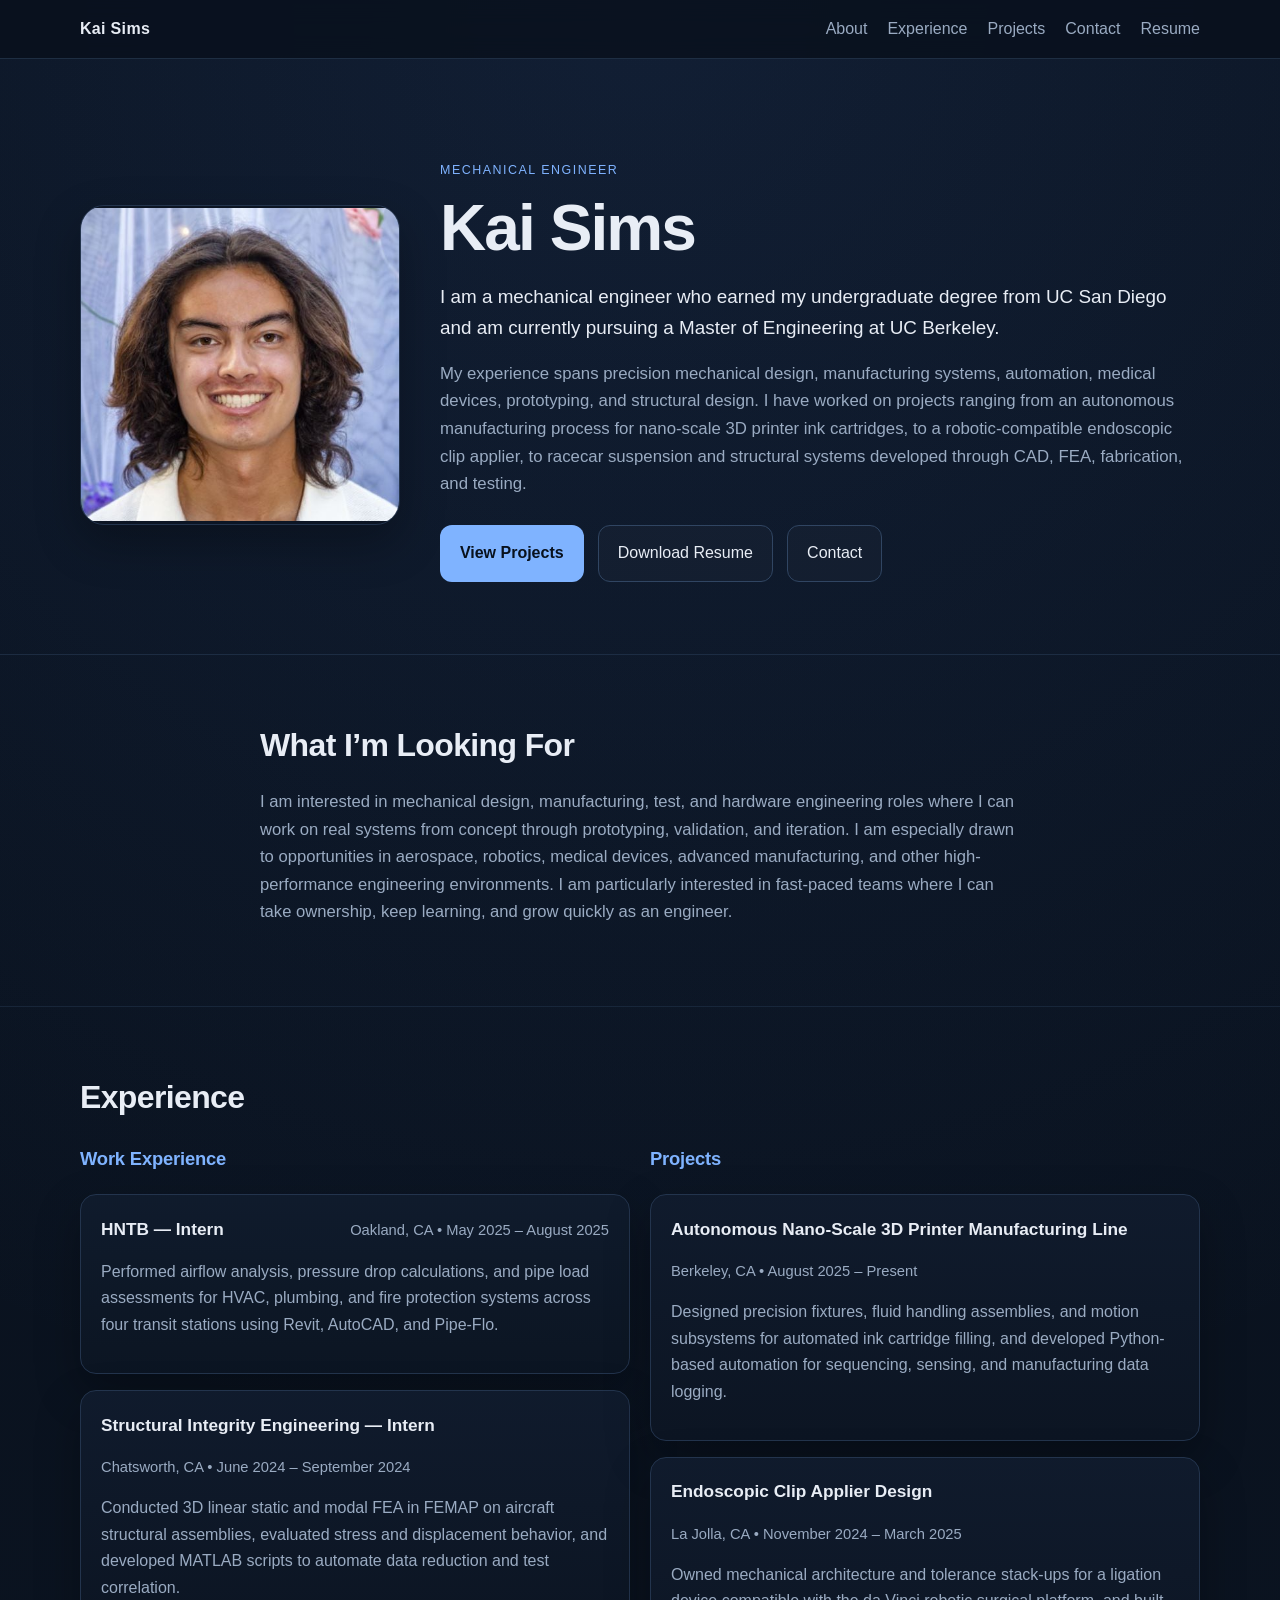
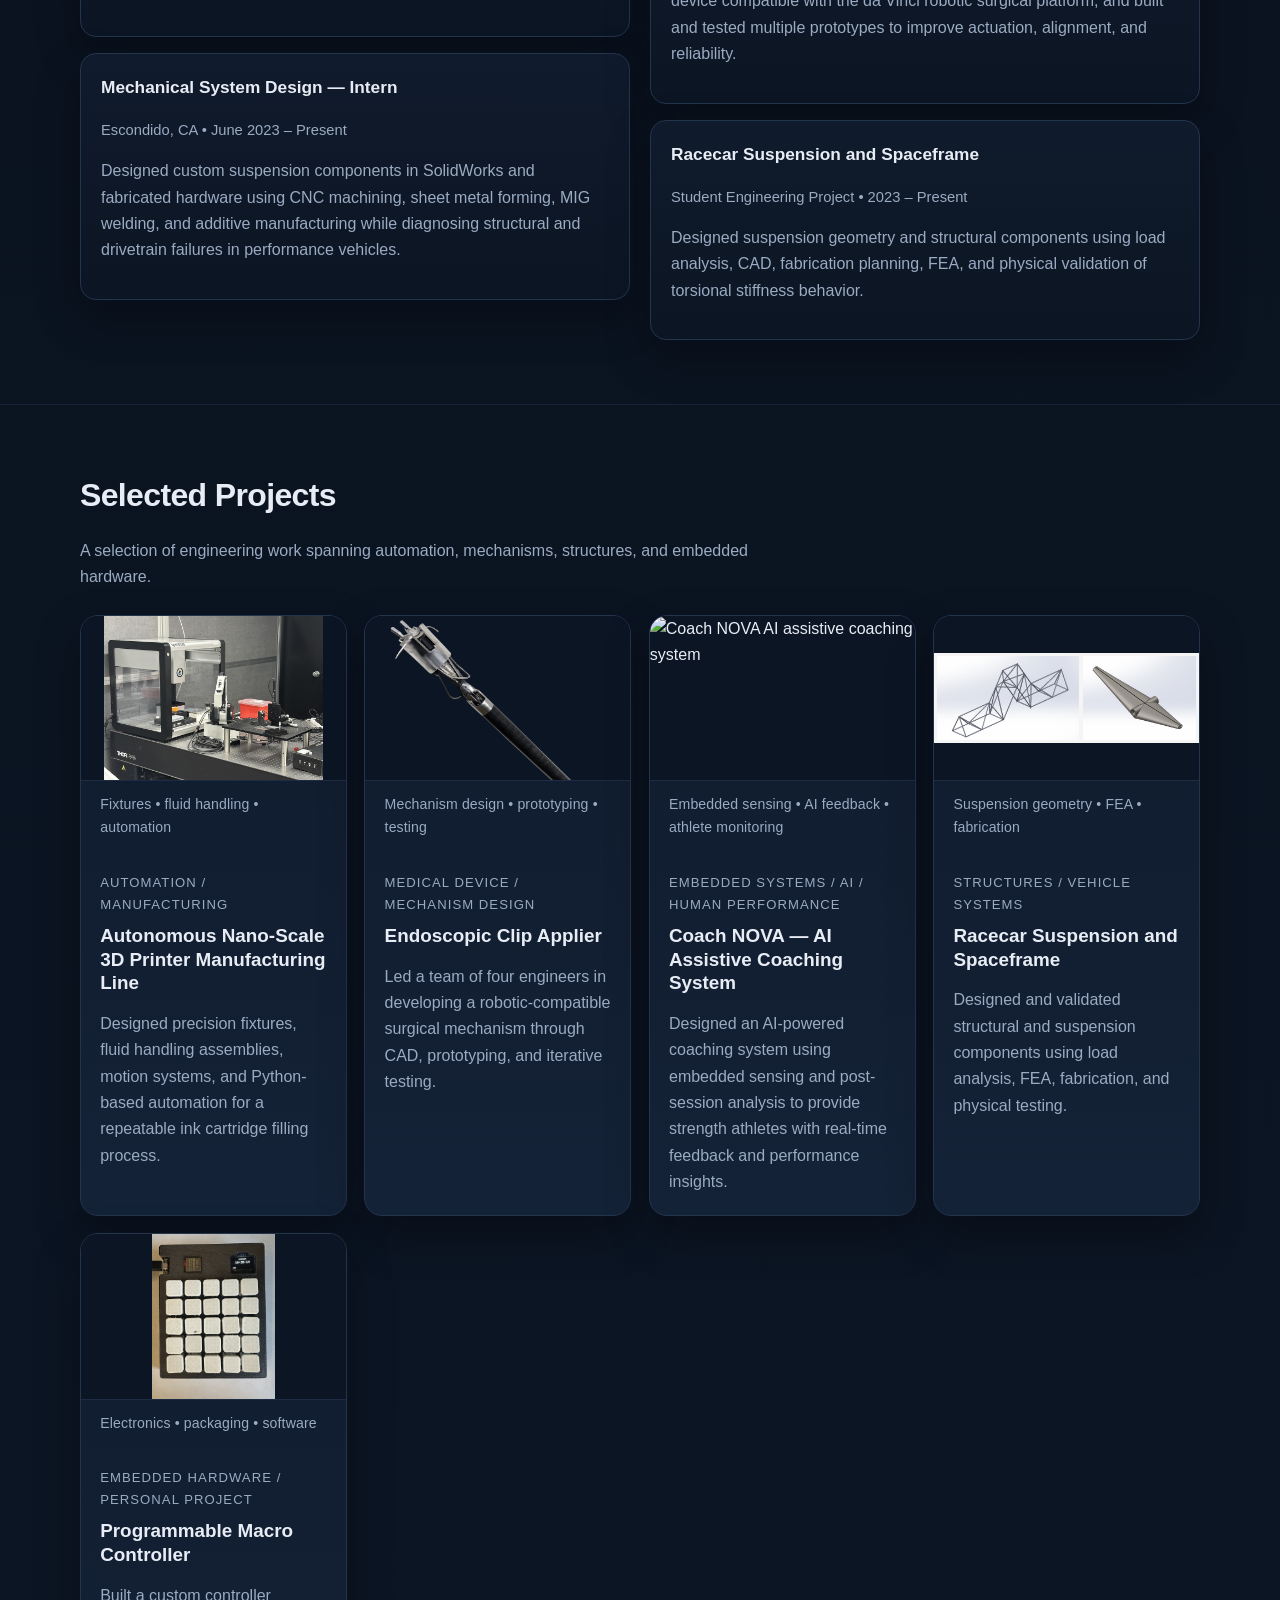
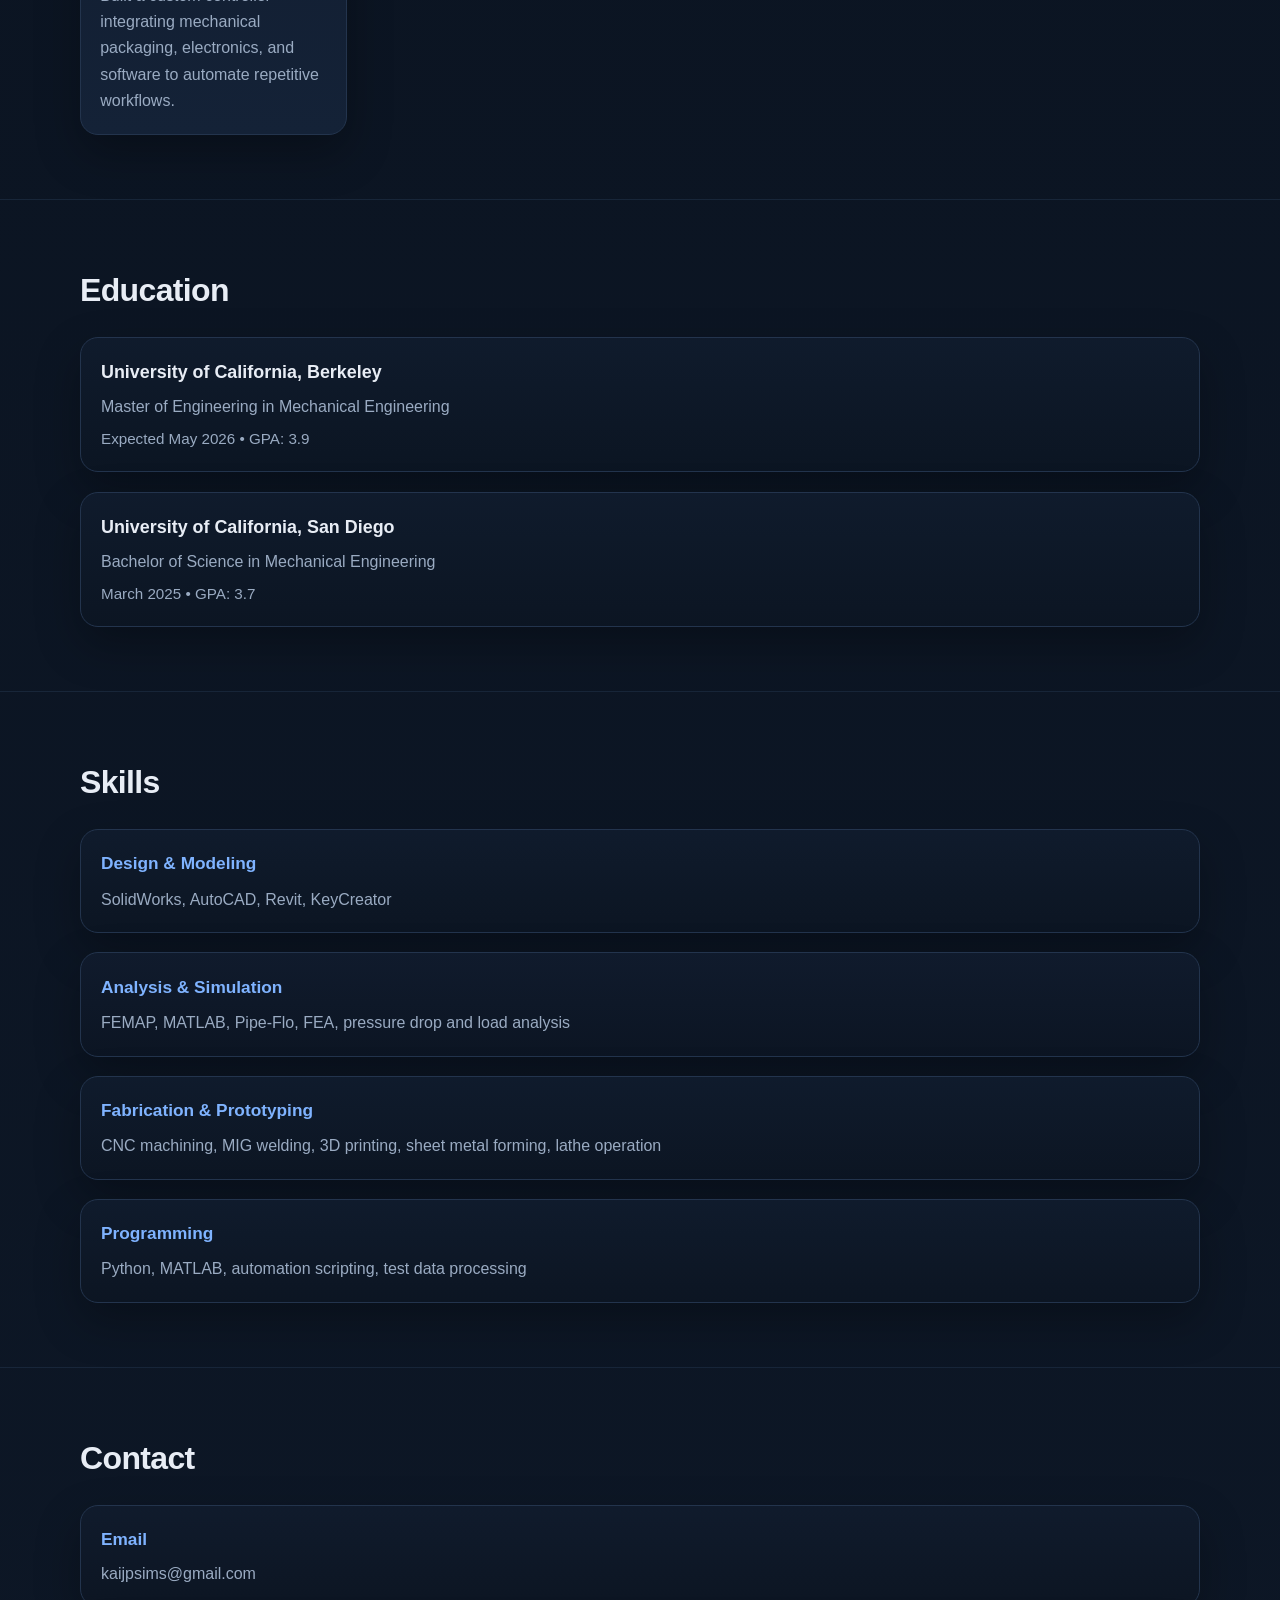
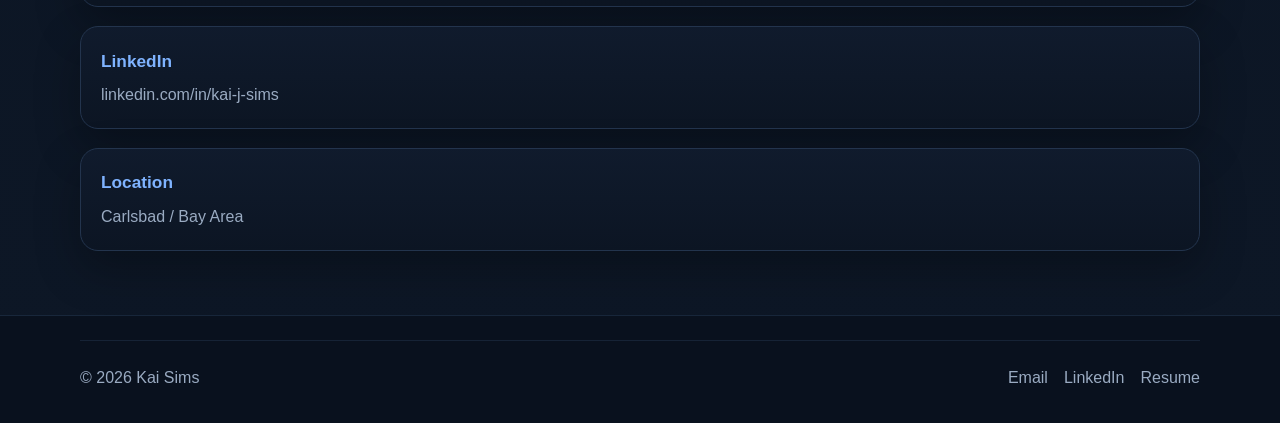
==== commit ad287362: "Update index.html" ====
--- a/index.html
+++ b/index.html
@@ -197,34 +197,7 @@
             </p>
           </div>
         </a>
-
-        <a class="project-card" href="projects/racecar.html">
-          <div class="project-image">
-  <img src="images/racecar.jpg" alt="Racecar suspension and spaceframe project" />
-</div>
-<p class="project-image-caption">Suspension geometry • FEA • fabrication</p>
-          <div class="project-card-content">
-            <p class="project-type">Structures / Vehicle Systems</p>
-            <h3>Racecar Suspension and Spaceframe</h3>
-            <p>
-              Designed and validated structural and suspension components using load analysis, FEA, fabrication, and physical testing.
-            </p>
-          </div>
-        </a>
-
-        <a class="project-card" href="projects/macro-controller.html">
-          <div class="project-image">
-  <img src="images/macro-controller.jpg" alt="Programmable macro controller project" />
-</div>
-<p class="project-image-caption">Electronics • packaging • software</p>
-          <div class="project-card-content">
-            <p class="project-type">Embedded Hardware / Personal Project</p>
-            <h3>Programmable Macro Controller</h3>
-            <p>
-              Built a custom controller integrating mechanical packaging, electronics, and software to automate repetitive workflows.
-            </p>
-          </div>
-        </a>
+        
         <a class="project-card" href="projects/coach-nova.html">
   <div class="project-image">
     <img src="images/coach-nova.jpg" alt="Coach NOVA AI assistive coaching system" />
@@ -238,6 +211,35 @@
     </p>
   </div>
 </a>
+        
+        <a class="project-card" href="projects/racecar.html">
+          <div class="project-image">
+  <img src="images/racecar.jpg" alt="Racecar suspension and spaceframe project" />
+</div>
+<p class="project-image-caption">Suspension geometry • FEA • fabrication</p>
+          <div class="project-card-content">
+            <p class="project-type">Structures / Vehicle Systems</p>
+            <h3>Racecar Suspension and Spaceframe</h3>
+            <p>
+              Designed and validated structural and suspension components using load analysis, FEA, fabrication, and physical testing.
+            </p>
+          </div>
+        </a>
+
+        <a class="project-card" href="projects/macro-controller.html">
+          <div class="project-image">
+  <img src="images/macro-controller.jpg" alt="Programmable macro controller project" />
+</div>
+<p class="project-image-caption">Electronics • packaging • software</p>
+          <div class="project-card-content">
+            <p class="project-type">Embedded Hardware / Personal Project</p>
+            <h3>Programmable Macro Controller</h3>
+            <p>
+              Built a custom controller integrating mechanical packaging, electronics, and software to automate repetitive workflows.
+            </p>
+          </div>
+        </a>
+
       </div>
     </div>
   </section>
--- a/style.css
+++ b/style.css
@@ -702,3 +702,40 @@
 .project-section p strong {
   color: var(--text);
 }
+.project-subimage-row {
+  display: grid;
+  grid-template-columns: 1fr 1fr;
+  gap: 1rem;
+  margin: 1rem 0 1.15rem;
+}
+
+.project-subimage.half {
+  margin: 0;
+}
+
+.project-subimage-row.three-up {
+  grid-template-columns: 1fr 1fr 1fr;
+}
+
+.project-subimage.third {
+  margin: 0;
+}
+
+.subimage-caption {
+  margin: 0;
+  padding: 0.75rem 1rem 1rem;
+  color: var(--muted);
+  font-size: 0.88rem;
+}
+
+@media (max-width: 900px) {
+  .project-subimage-row.three-up {
+    grid-template-columns: 1fr;
+  }
+}
+
+@media (max-width: 700px) {
+  .project-subimage-row {
+    grid-template-columns: 1fr;
+  }
+}
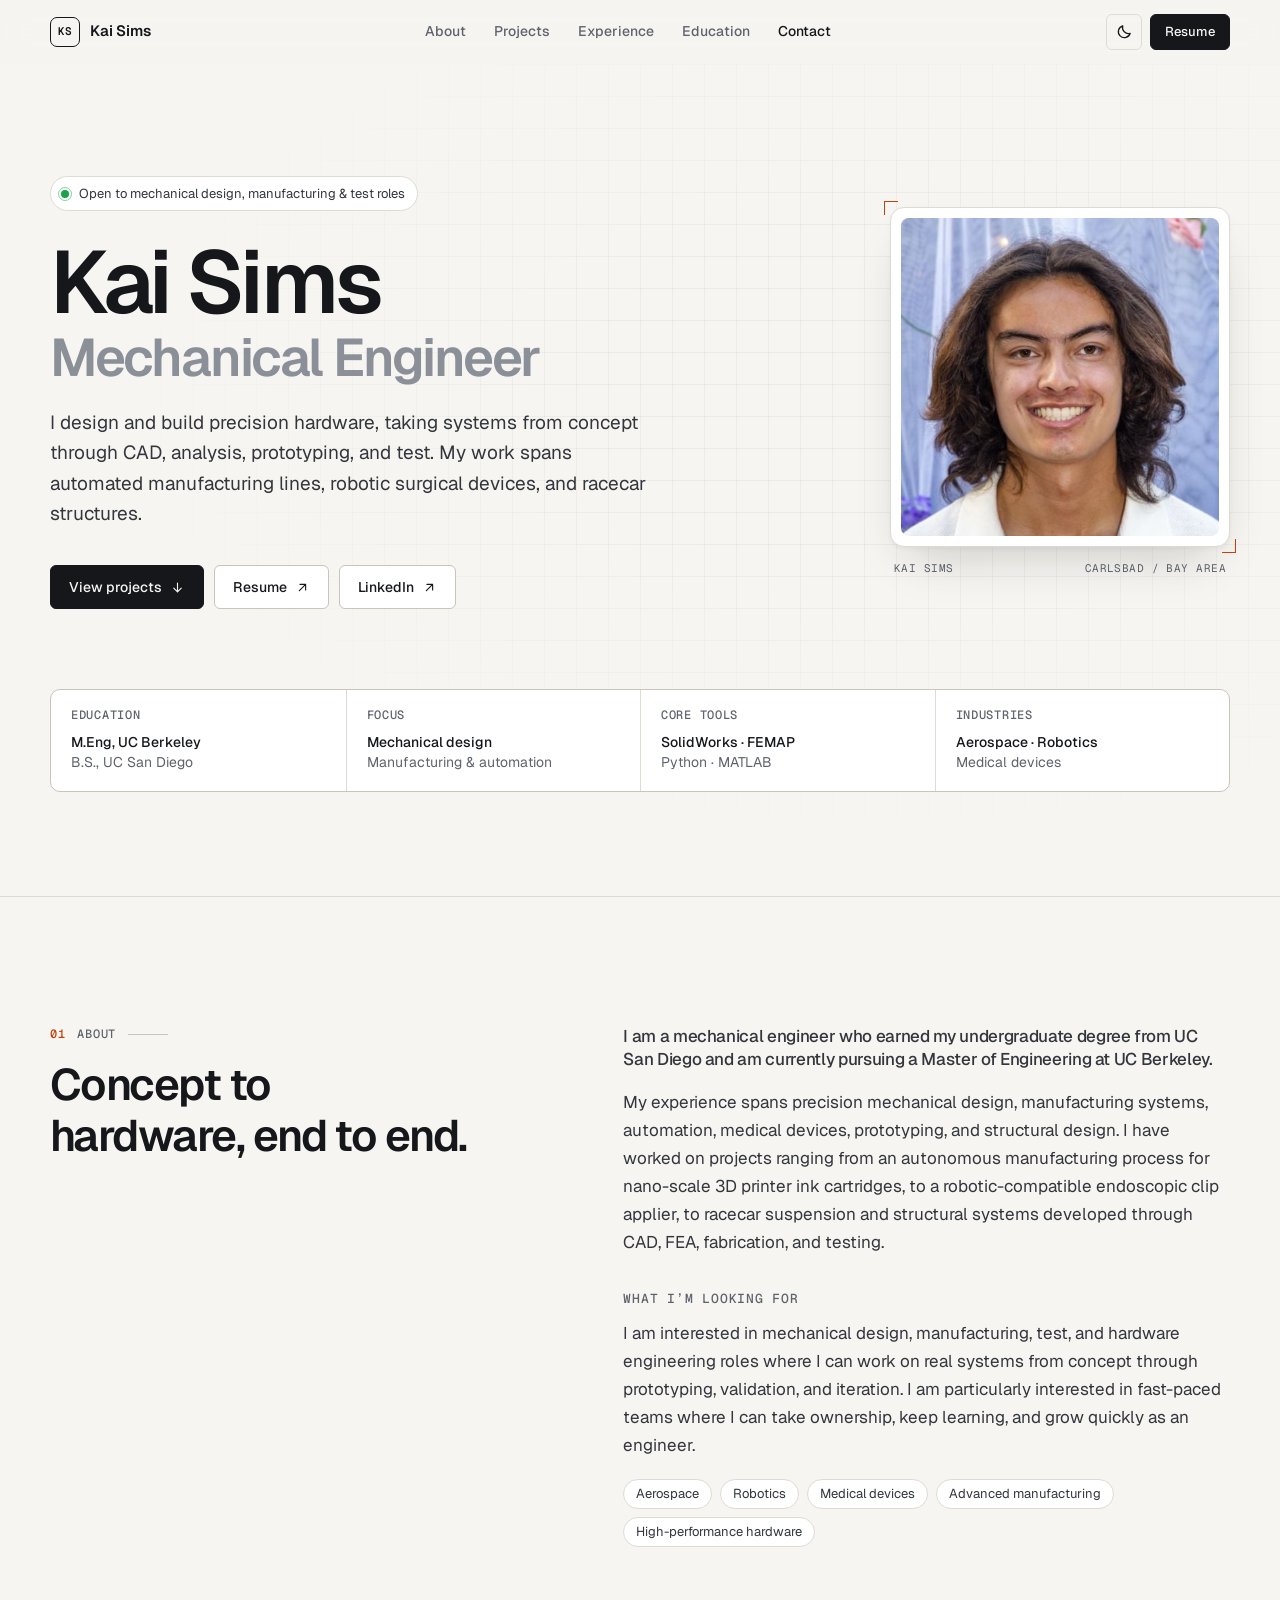
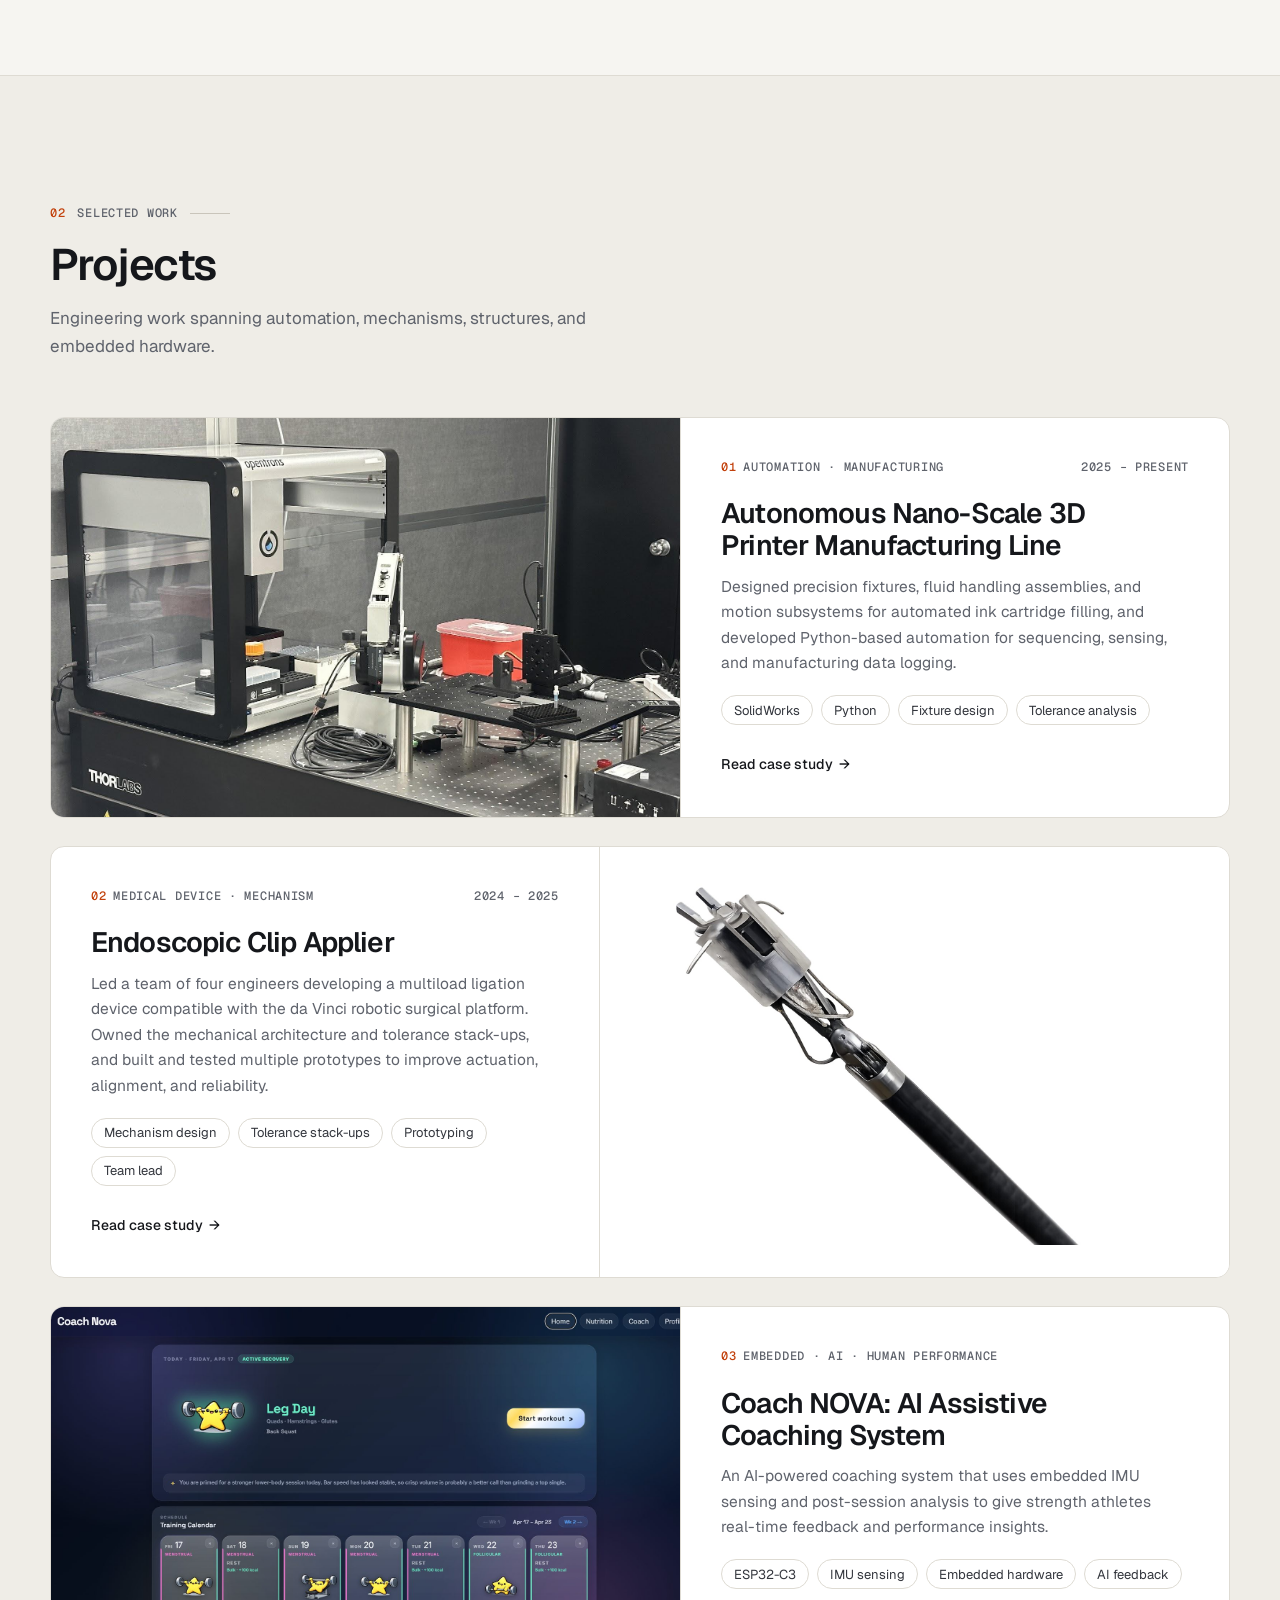
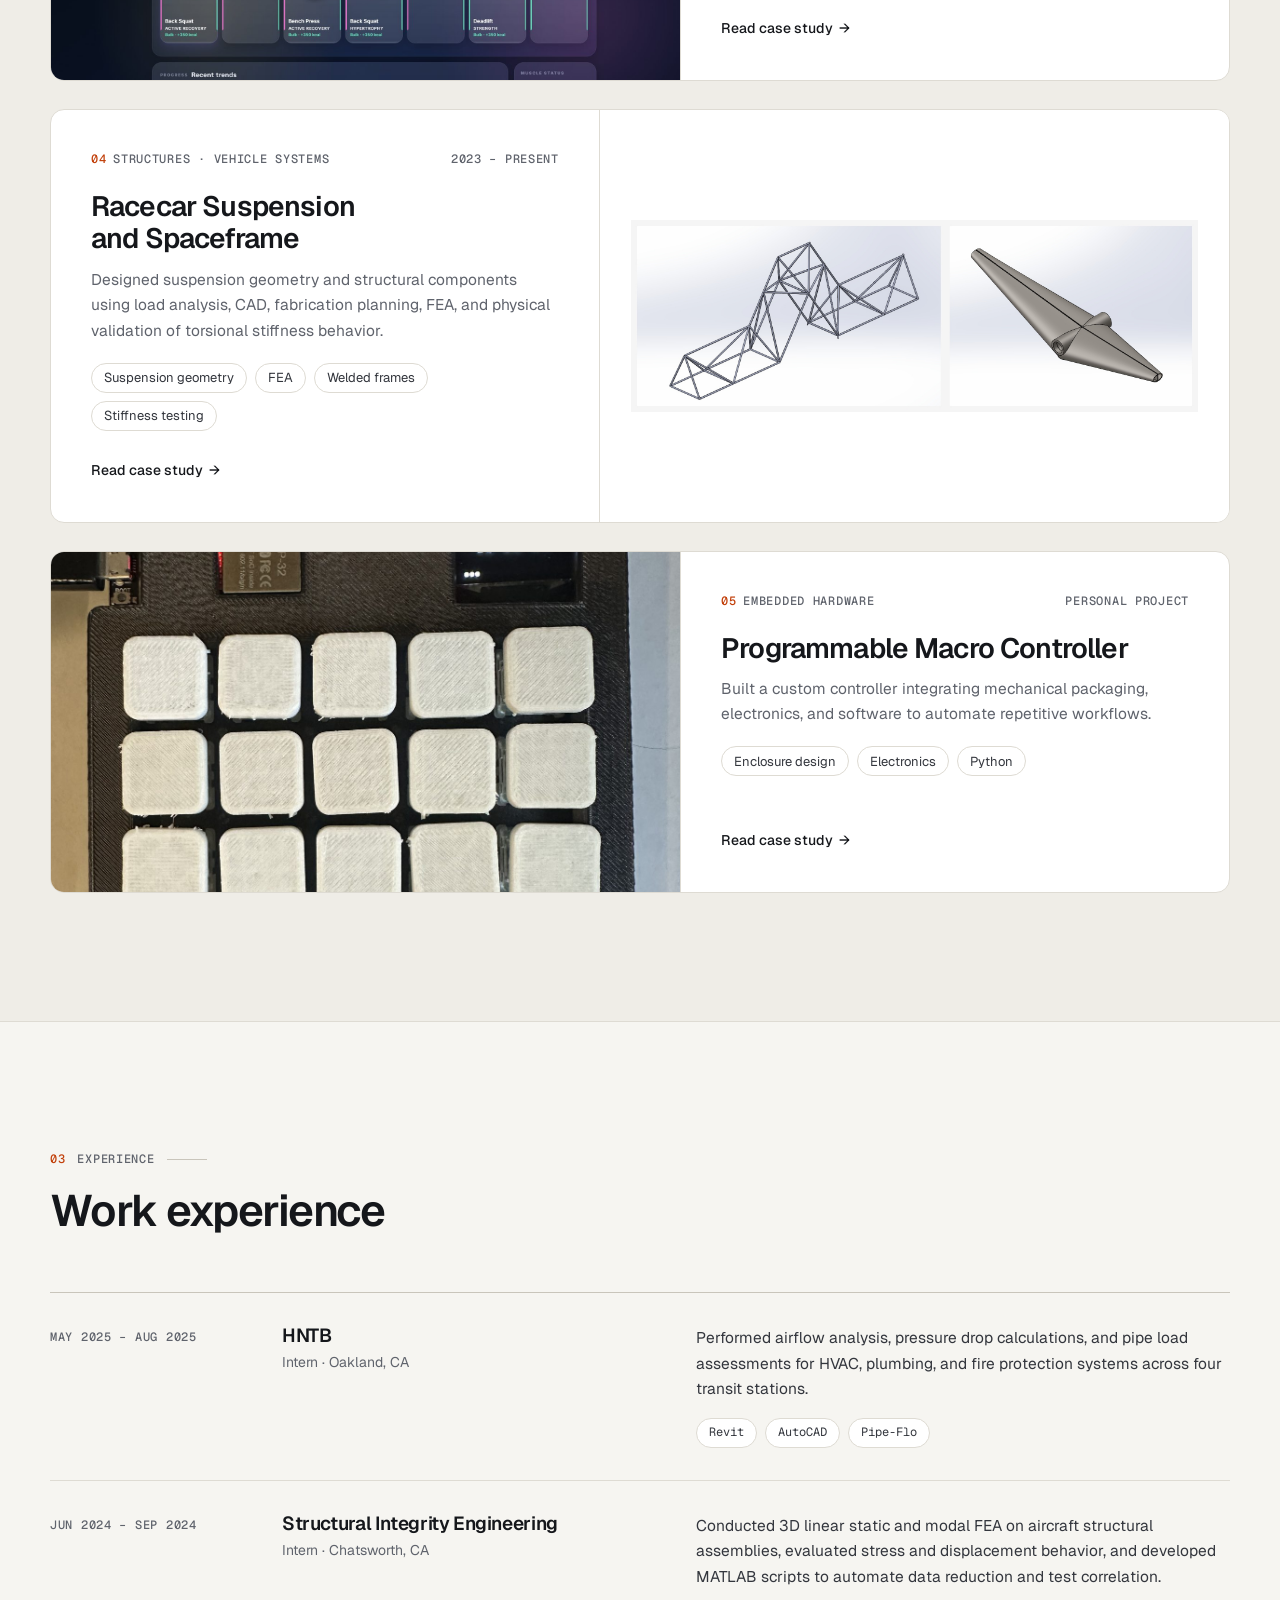
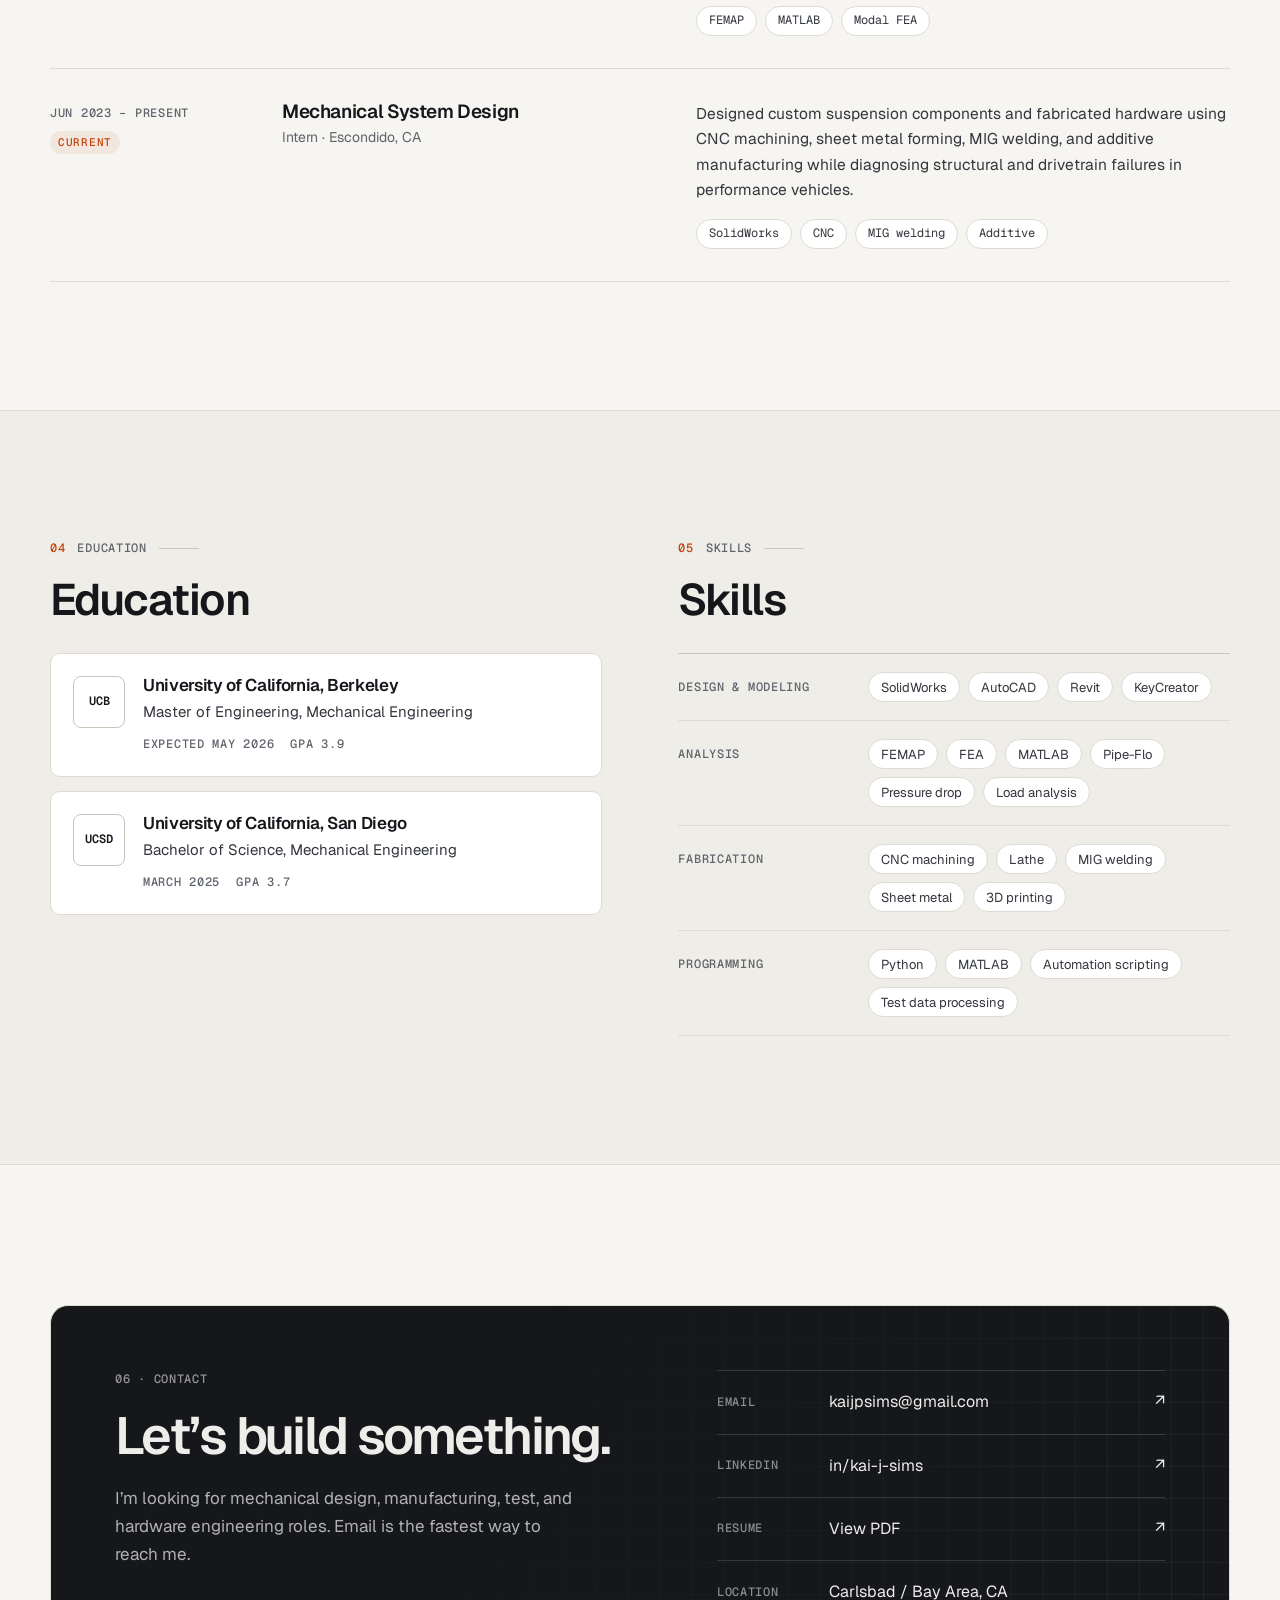
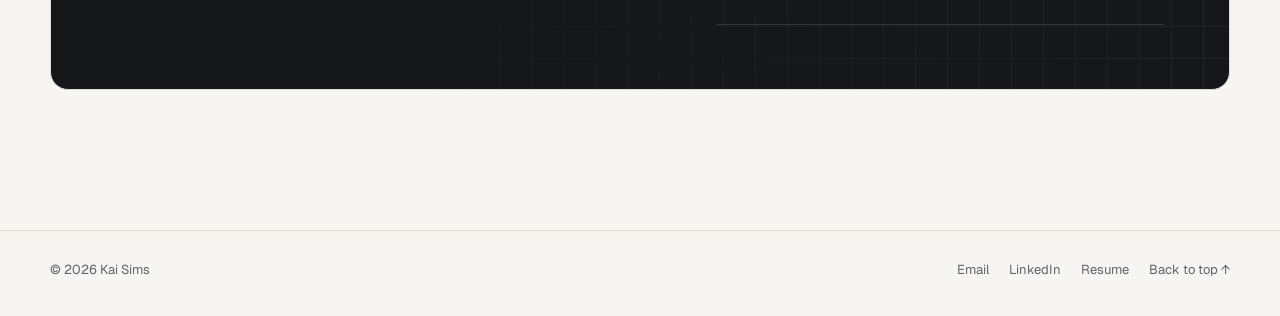
==== commit eb943abb: "Redesign site: engineering-drawing aesthetic, restructured project pages - New design system (light/" ====
--- a/index.html
+++ b/index.html
@@ -3,327 +3,508 @@
 <head>
   <meta charset="UTF-8" />
   <meta name="viewport" content="width=device-width, initial-scale=1.0" />
-  <title>Kai Sims | Mechanical Engineer</title>
-  <meta
-    name="description"
-    content="Portfolio of Kai Sims, a mechanical engineer focused on design, manufacturing, prototyping, automation, and high-performance hardware systems."
-  />
+  <title>Kai Sims — Mechanical Engineer</title>
+  <meta name="description" content="Portfolio of Kai Sims, a mechanical engineer focused on precision design, manufacturing, automation, medical devices, and high-performance hardware." />
+  <meta name="theme-color" content="#f6f5f1" media="(prefers-color-scheme: light)" />
+  <meta name="theme-color" content="#0e0f11" media="(prefers-color-scheme: dark)" />
+  <meta property="og:type" content="website" />
+  <meta property="og:title" content="Kai Sims — Mechanical Engineer" />
+  <meta property="og:description" content="Precision mechanical design, manufacturing, automation, and hardware — from CAD through fabrication and test." />
+  <meta property="og:image" content="https://kai-sims.github.io/images/nano-printer.jpg" />
+  <meta property="og:url" content="https://kai-sims.github.io/" />
+  <link rel="icon" href="favicon.svg" type="image/svg+xml" />
+  <link rel="preconnect" href="https://fonts.googleapis.com" />
+  <link rel="preconnect" href="https://fonts.gstatic.com" crossorigin />
+  <link href="https://fonts.googleapis.com/css2?family=Geist:wght@400;500;600&family=Geist+Mono:wght@400;500;600&display=swap" rel="stylesheet" />
   <link rel="stylesheet" href="style.css" />
+  <script>
+    document.documentElement.classList.add("js");
+    try { var t = localStorage.getItem("theme"); if (t) document.documentElement.setAttribute("data-theme", t); } catch (e) {}
+  </script>
 </head>
 <body>
-  <nav class="nav">
+  <a class="skip-link" href="#main">Skip to content</a>
+
+  <header class="nav">
     <div class="container nav-inner">
-      <a class="brand" href="index.html">Kai Sims</a>
-      <div class="nav-links">
-  <a href="#about">About</a>
-  <a href="#experience">Experience</a>
-  <a href="#projects">Projects</a>
-  <a href="#contact">Contact</a>
-  <a href="resume.pdf" target="_blank">Resume</a>
-</div>
-    </div>
-  </nav>
-
-  <header class="hero">
-    <div class="container hero-about">
-      <div class="hero-photo-wrap">
-        <img src="images/kai-sims.jpg" alt="Portrait of Kai Sims" class="hero-photo" />
-      </div>
-
-      <div class="hero-copy">
-        <p class="eyebrow">Mechanical Engineer</p>
-        <h1>Kai Sims</h1>
-
-        <p class="hero-intro">
-          I am a mechanical engineer who earned my undergraduate degree from UC San Diego
-          and am currently pursuing a Master of Engineering at UC Berkeley.
-        </p>
-
-        <p class="hero-text">
-          My experience spans precision mechanical design, manufacturing systems, automation,
-          medical devices, prototyping, and structural design. I have worked on projects ranging
-          from an autonomous manufacturing process for nano-scale 3D printer ink cartridges, to a
-          robotic-compatible endoscopic clip applier, to racecar suspension and structural systems
-          developed through CAD, FEA, fabrication, and testing.
-        </p>
-
-        <div class="hero-buttons">
-          <a class="button primary" href="#projects">View Projects</a>
-          <a class="button" href="resume.pdf" target="_blank">Download Resume</a>
-          <a class="button" href="#contact">Contact</a>
-        </div>
+      <a class="brand" href="index.html" aria-label="Kai Sims, home">
+        <span class="brand-mark" aria-hidden="true">KS</span>
+        Kai Sims
+      </a>
+
+      <nav class="nav-links" id="nav-links" aria-label="Primary">
+        <a href="#about">About</a>
+        <a href="#projects">Projects</a>
+        <a href="#experience">Experience</a>
+        <a href="#education">Education</a>
+        <a href="#contact">Contact</a>
+        <a class="mobile-only" href="resume.pdf" target="_blank" rel="noopener">Resume ↗</a>
+      </nav>
+
+      <div class="nav-actions">
+        <button class="icon-button theme-toggle" type="button" aria-label="Toggle dark mode">
+          <svg class="icon-moon" viewBox="0 0 24 24" fill="none" stroke="currentColor" stroke-width="1.8" stroke-linecap="round" stroke-linejoin="round"><path d="M20 14.5A8.5 8.5 0 0 1 9.5 4 8.5 8.5 0 1 0 20 14.5z"/></svg>
+          <svg class="icon-sun" viewBox="0 0 24 24" fill="none" stroke="currentColor" stroke-width="1.8" stroke-linecap="round"><circle cx="12" cy="12" r="4"/><path d="M12 2.5v2M12 19.5v2M4.6 4.6l1.4 1.4M18 18l1.4 1.4M2.5 12h2M19.5 12h2M4.6 19.4L6 18M18 6l1.4-1.4"/></svg>
+        </button>
+        <a class="button small primary" href="resume.pdf" target="_blank" rel="noopener">Resume</a>
+        <button class="icon-button menu-toggle" type="button" aria-label="Menu" aria-controls="nav-links" aria-expanded="false">
+          <svg class="icon-menu" viewBox="0 0 24 24" fill="none" stroke="currentColor" stroke-width="1.8" stroke-linecap="round"><path d="M4 7h16M4 12h16M4 17h16"/></svg>
+          <svg class="icon-close" viewBox="0 0 24 24" fill="none" stroke="currentColor" stroke-width="1.8" stroke-linecap="round"><path d="M6 6l12 12M18 6L6 18"/></svg>
+        </button>
       </div>
     </div>
   </header>
 
-
-  <section id="looking-for" class="section">
-  <div class="container narrow">
-    <h2>What I’m Looking For</h2>
-    <p>
-  I am interested in mechanical design, manufacturing, test, and hardware engineering roles
-  where I can work on real systems from concept through prototyping, validation, and iteration.
-  I am especially drawn to opportunities in aerospace, robotics, medical devices, advanced
-  manufacturing, and other high-performance engineering environments. I am particularly
-  interested in fast-paced teams where I can take ownership, keep learning, and grow quickly
-  as an engineer.
-</p>
-  </div>
-</section>
-  
-  <section id="experience" class="section">
-    <div class="container">
-      <h2>Experience</h2>
-
-      <div class="experience-columns">
-        <div class="experience-column">
-          <h3 class="experience-column-title">Work Experience</h3>
-
-          <div class="experience-item">
-            <div class="experience-top">
-              <h3>HNTB — Intern</h3>
-              <p class="experience-meta">Oakland, CA • May 2025 – August 2025</p>
-            </div>
+  <main id="main">
+    <!-- ============ Hero ============ -->
+    <section class="hero">
+      <div class="container">
+        <div class="hero-grid">
+          <div class="hero-copy">
+            <p class="status"><span class="status-dot" aria-hidden="true"></span>Open to mechanical design, manufacturing &amp; test roles</p>
+
+            <h1>Kai Sims<span class="role">Mechanical Engineer</span></h1>
+
+            <p class="hero-lede">
+              I design and build precision hardware, taking systems from concept through CAD,
+              analysis, prototyping, and test. My work spans automated manufacturing lines,
+              robotic surgical devices, and racecar structures.
+            </p>
+
+            <div class="hero-actions">
+              <a class="button primary" href="#projects">
+                View projects
+                <svg viewBox="0 0 24 24" fill="none" stroke="currentColor" stroke-width="1.8" stroke-linecap="round" stroke-linejoin="round"><path d="M12 5v14M6 13l6 6 6-6"/></svg>
+              </a>
+              <a class="button" href="resume.pdf" target="_blank" rel="noopener">
+                Resume
+                <svg viewBox="0 0 24 24" fill="none" stroke="currentColor" stroke-width="1.8" stroke-linecap="round" stroke-linejoin="round"><path d="M7 17L17 7M8 7h9v9"/></svg>
+              </a>
+              <a class="button" href="https://www.linkedin.com/in/kai-j-sims/" target="_blank" rel="noopener noreferrer">
+                LinkedIn
+                <svg viewBox="0 0 24 24" fill="none" stroke="currentColor" stroke-width="1.8" stroke-linecap="round" stroke-linejoin="round"><path d="M7 17L17 7M8 7h9v9"/></svg>
+              </a>
+            </div>
+          </div>
+
+          <figure class="portrait">
+            <div class="portrait-frame">
+              <img src="images/kai-sims.jpg" alt="Portrait of Kai Sims" width="487" height="479" />
+            </div>
+            <figcaption><span>Kai Sims</span><span>Carlsbad / Bay Area</span></figcaption>
+          </figure>
+        </div>
+
+        <dl class="title-block" aria-label="At a glance">
+          <div>
+            <dt class="label">Education</dt>
+            <dd>M.Eng, UC Berkeley<span>B.S., UC San Diego</span></dd>
+          </div>
+          <div>
+            <dt class="label">Focus</dt>
+            <dd>Mechanical design<span>Manufacturing &amp; automation</span></dd>
+          </div>
+          <div>
+            <dt class="label">Core tools</dt>
+            <dd>SolidWorks · FEMAP<span>Python · MATLAB</span></dd>
+          </div>
+          <div>
+            <dt class="label">Industries</dt>
+            <dd>Aerospace · Robotics<span>Medical devices</span></dd>
+          </div>
+        </dl>
+      </div>
+    </section>
+
+    <!-- ============ About ============ -->
+    <section id="about" class="section">
+      <div class="container about-grid">
+        <div data-reveal>
+          <p class="section-index label"><span class="num">01</span> About</p>
+          <h2>Concept to hardware, end to end.</h2>
+        </div>
+
+        <div class="about-body" data-reveal>
+          <p class="about-lead">
+            I am a mechanical engineer who earned my undergraduate degree from UC San Diego and
+            am currently pursuing a Master of Engineering at UC Berkeley.
+          </p>
+          <p>
+            My experience spans precision mechanical design, manufacturing systems, automation,
+            medical devices, prototyping, and structural design. I have worked on projects ranging
+            from an autonomous manufacturing process for nano-scale 3D printer ink cartridges, to a
+            robotic-compatible endoscopic clip applier, to racecar suspension and structural systems
+            developed through CAD, FEA, fabrication, and testing.
+          </p>
+
+          <h3>What I’m looking for</h3>
+          <p>
+            I am interested in mechanical design, manufacturing, test, and hardware engineering roles
+            where I can work on real systems from concept through prototyping, validation, and iteration.
+            I am particularly interested in fast-paced teams where I can take ownership, keep learning,
+            and grow quickly as an engineer.
+          </p>
+          <ul class="chip-row" aria-label="Industries of interest">
+            <li class="chip">Aerospace</li>
+            <li class="chip">Robotics</li>
+            <li class="chip">Medical devices</li>
+            <li class="chip">Advanced manufacturing</li>
+            <li class="chip">High-performance hardware</li>
+          </ul>
+        </div>
+      </div>
+    </section>
+
+    <!-- ============ Projects ============ -->
+    <section id="projects" class="section alt">
+      <div class="container">
+        <div class="section-head" data-reveal>
+          <div>
+            <p class="section-index label"><span class="num">02</span> Selected work</p>
+            <h2>Projects</h2>
+            <p class="section-sub">Engineering work spanning automation, mechanisms, structures, and embedded hardware.</p>
+          </div>
+        </div>
+
+        <div class="work-list">
+          <a class="work" href="projects/nano-printer.html" data-reveal>
+            <div class="work-media">
+              <img src="images/nano-printer.jpg" alt="Automated ink cartridge filling cell on an optical table" width="1600" height="1200" loading="lazy" />
+            </div>
+            <div class="work-body">
+              <div class="work-meta">
+                <span class="label"><span class="work-num">01</span>&ensp;Automation · Manufacturing</span>
+                <span class="label">2025 – Present</span>
+              </div>
+              <h3>Autonomous Nano-Scale 3D Printer Manufacturing Line</h3>
+              <p>
+                Designed precision fixtures, fluid handling assemblies, and motion subsystems for
+                automated ink cartridge filling, and developed Python-based automation for sequencing,
+                sensing, and manufacturing data logging.
+              </p>
+              <ul class="chip-row">
+                <li class="chip">SolidWorks</li>
+                <li class="chip">Python</li>
+                <li class="chip">Fixture design</li>
+                <li class="chip">Tolerance analysis</li>
+              </ul>
+              <span class="text-link">Read case study <span class="arrow">→</span></span>
+            </div>
+          </a>
+
+          <a class="work" href="projects/clip-applier.html" data-reveal>
+            <div class="work-media contain">
+              <img src="images/clip-applier.jpg" alt="Endoscopic clip applier prototype" width="1536" height="1024" loading="lazy" />
+            </div>
+            <div class="work-body">
+              <div class="work-meta">
+                <span class="label"><span class="work-num">02</span>&ensp;Medical device · Mechanism</span>
+                <span class="label">2024 – 2025</span>
+              </div>
+              <h3>Endoscopic Clip Applier</h3>
+              <p>
+                Led a team of four engineers developing a multiload ligation device compatible with the
+                da Vinci robotic surgical platform. Owned the mechanical architecture and tolerance
+                stack-ups, and built and tested multiple prototypes to improve actuation, alignment,
+                and reliability.
+              </p>
+              <ul class="chip-row">
+                <li class="chip">Mechanism design</li>
+                <li class="chip">Tolerance stack-ups</li>
+                <li class="chip">Prototyping</li>
+                <li class="chip">Team lead</li>
+              </ul>
+              <span class="text-link">Read case study <span class="arrow">→</span></span>
+            </div>
+          </a>
+
+          <a class="work" href="projects/coach-nova.html" data-reveal>
+            <div class="work-media">
+              <img src="images/coach-nova.jpg" alt="Coach NOVA training dashboard interface" width="1800" height="1037" loading="lazy" style="object-position: left top" />
+            </div>
+            <div class="work-body">
+              <div class="work-meta">
+                <span class="label"><span class="work-num">03</span>&ensp;Embedded · AI · Human performance</span>
+              </div>
+              <h3>Coach NOVA: AI Assistive Coaching System</h3>
+              <p>
+                An AI-powered coaching system that uses embedded IMU sensing and post-session analysis
+                to give strength athletes real-time feedback and performance insights.
+              </p>
+              <ul class="chip-row">
+                <li class="chip">ESP32-C3</li>
+                <li class="chip">IMU sensing</li>
+                <li class="chip">Embedded hardware</li>
+                <li class="chip">AI feedback</li>
+              </ul>
+              <span class="text-link">Read case study <span class="arrow">→</span></span>
+            </div>
+          </a>
+
+          <a class="work" href="projects/racecar.html" data-reveal>
+            <div class="work-media contain">
+              <img src="images/racecar.jpg" alt="CAD models of the racecar rear spaceframe and upper control arm" width="1912" height="648" loading="lazy" />
+            </div>
+            <div class="work-body">
+              <div class="work-meta">
+                <span class="label"><span class="work-num">04</span>&ensp;Structures · Vehicle systems</span>
+                <span class="label">2023 – Present</span>
+              </div>
+              <h3>Racecar Suspension and Spaceframe</h3>
+              <p>
+                Designed suspension geometry and structural components using load analysis, CAD,
+                fabrication planning, FEA, and physical validation of torsional stiffness behavior.
+              </p>
+              <ul class="chip-row">
+                <li class="chip">Suspension geometry</li>
+                <li class="chip">FEA</li>
+                <li class="chip">Welded frames</li>
+                <li class="chip">Stiffness testing</li>
+              </ul>
+              <span class="text-link">Read case study <span class="arrow">→</span></span>
+            </div>
+          </a>
+
+          <a class="work" href="projects/macro-controller.html" data-reveal>
+            <div class="work-media">
+              <img src="images/macro-controller.jpg" alt="Programmable macro controller with a 5 by 5 key grid and OLED display" width="1350" height="1800" loading="lazy" style="object-position: center 30%" />
+            </div>
+            <div class="work-body">
+              <div class="work-meta">
+                <span class="label"><span class="work-num">05</span>&ensp;Embedded hardware</span>
+                <span class="label">Personal project</span>
+              </div>
+              <h3>Programmable Macro Controller</h3>
+              <p>
+                Built a custom controller integrating mechanical packaging, electronics, and software
+                to automate repetitive workflows.
+              </p>
+              <ul class="chip-row">
+                <li class="chip">Enclosure design</li>
+                <li class="chip">Electronics</li>
+                <li class="chip">Python</li>
+              </ul>
+              <span class="text-link">Read case study <span class="arrow">→</span></span>
+            </div>
+          </a>
+        </div>
+      </div>
+    </section>
+
+    <!-- ============ Experience ============ -->
+    <section id="experience" class="section">
+      <div class="container">
+        <div class="section-head" data-reveal>
+          <div>
+            <p class="section-index label"><span class="num">03</span> Experience</p>
+            <h2>Work experience</h2>
+          </div>
+        </div>
+
+        <ol class="timeline">
+          <li class="timeline-item" data-reveal>
+            <div class="timeline-date label">May 2025 – Aug 2025</div>
+            <div class="timeline-role">
+              <h3>HNTB</h3>
+              <p>Intern · Oakland, CA</p>
+            </div>
+            <div class="timeline-desc">
+              Performed airflow analysis, pressure drop calculations, and pipe load assessments for
+              HVAC, plumbing, and fire protection systems across four transit stations.
+              <ul class="chip-row">
+                <li class="chip mono">Revit</li>
+                <li class="chip mono">AutoCAD</li>
+                <li class="chip mono">Pipe-Flo</li>
+              </ul>
+            </div>
+          </li>
+
+          <li class="timeline-item" data-reveal>
+            <div class="timeline-date label">Jun 2024 – Sep 2024</div>
+            <div class="timeline-role">
+              <h3>Structural Integrity Engineering</h3>
+              <p>Intern · Chatsworth, CA</p>
+            </div>
+            <div class="timeline-desc">
+              Conducted 3D linear static and modal FEA on aircraft structural assemblies, evaluated
+              stress and displacement behavior, and developed MATLAB scripts to automate data
+              reduction and test correlation.
+              <ul class="chip-row">
+                <li class="chip mono">FEMAP</li>
+                <li class="chip mono">MATLAB</li>
+                <li class="chip mono">Modal FEA</li>
+              </ul>
+            </div>
+          </li>
+
+          <li class="timeline-item" data-reveal>
+            <div class="timeline-date label">
+              Jun 2023 – Present
+              <span class="current">Current</span>
+            </div>
+            <div class="timeline-role">
+              <h3>Mechanical System Design</h3>
+              <p>Intern · Escondido, CA</p>
+            </div>
+            <div class="timeline-desc">
+              Designed custom suspension components and fabricated hardware using CNC machining,
+              sheet metal forming, MIG welding, and additive manufacturing while diagnosing structural
+              and drivetrain failures in performance vehicles.
+              <ul class="chip-row">
+                <li class="chip mono">SolidWorks</li>
+                <li class="chip mono">CNC</li>
+                <li class="chip mono">MIG welding</li>
+                <li class="chip mono">Additive</li>
+              </ul>
+            </div>
+          </li>
+        </ol>
+      </div>
+    </section>
+
+    <!-- ============ Education & Skills ============ -->
+    <section id="education" class="section alt">
+      <div class="container split">
+        <div data-reveal>
+          <p class="section-index label"><span class="num">04</span> Education</p>
+          <h2>Education</h2>
+
+          <div class="edu-list">
+            <article class="edu">
+              <span class="edu-badge" aria-hidden="true">UCB</span>
+              <div>
+                <h3>University of California, Berkeley</h3>
+                <p>Master of Engineering, Mechanical Engineering</p>
+                <div class="edu-meta">
+                  <span class="label">Expected May 2026</span>
+                  <span class="label">GPA 3.9</span>
+                </div>
+              </div>
+            </article>
+
+            <article class="edu">
+              <span class="edu-badge" aria-hidden="true">UCSD</span>
+              <div>
+                <h3>University of California, San Diego</h3>
+                <p>Bachelor of Science, Mechanical Engineering</p>
+                <div class="edu-meta">
+                  <span class="label">March 2025</span>
+                  <span class="label">GPA 3.7</span>
+                </div>
+              </div>
+            </article>
+          </div>
+        </div>
+
+        <div data-reveal>
+          <p class="section-index label"><span class="num">05</span> Skills</p>
+          <h2>Skills</h2>
+
+          <div class="skills">
+            <div class="skill-row">
+              <span class="label">Design &amp; modeling</span>
+              <ul class="chip-row">
+                <li class="chip">SolidWorks</li>
+                <li class="chip">AutoCAD</li>
+                <li class="chip">Revit</li>
+                <li class="chip">KeyCreator</li>
+              </ul>
+            </div>
+            <div class="skill-row">
+              <span class="label">Analysis</span>
+              <ul class="chip-row">
+                <li class="chip">FEMAP</li>
+                <li class="chip">FEA</li>
+                <li class="chip">MATLAB</li>
+                <li class="chip">Pipe-Flo</li>
+                <li class="chip">Pressure drop</li>
+                <li class="chip">Load analysis</li>
+              </ul>
+            </div>
+            <div class="skill-row">
+              <span class="label">Fabrication</span>
+              <ul class="chip-row">
+                <li class="chip">CNC machining</li>
+                <li class="chip">Lathe</li>
+                <li class="chip">MIG welding</li>
+                <li class="chip">Sheet metal</li>
+                <li class="chip">3D printing</li>
+              </ul>
+            </div>
+            <div class="skill-row">
+              <span class="label">Programming</span>
+              <ul class="chip-row">
+                <li class="chip">Python</li>
+                <li class="chip">MATLAB</li>
+                <li class="chip">Automation scripting</li>
+                <li class="chip">Test data processing</li>
+              </ul>
+            </div>
+          </div>
+        </div>
+      </div>
+    </section>
+
+    <!-- ============ Contact ============ -->
+    <section id="contact" class="contact">
+      <div class="container">
+        <div class="contact-card" data-reveal>
+          <div>
+            <p class="label">06 · Contact</p>
+            <h2>Let’s build something.</h2>
             <p>
-              Performed airflow analysis, pressure drop calculations, and pipe load assessments
-              for HVAC, plumbing, and fire protection systems across four transit stations using
-              Revit, AutoCAD, and Pipe-Flo.
+              I’m looking for mechanical design, manufacturing, test, and hardware engineering roles.
+              Email is the fastest way to reach me.
             </p>
           </div>
 
-          <div class="experience-item">
-            <div class="experience-top">
-              <h3>Structural Integrity Engineering — Intern</h3>
-              <p class="experience-meta">Chatsworth, CA • June 2024 – September 2024</p>
-            </div>
-            <p>
-              Conducted 3D linear static and modal FEA in FEMAP on aircraft structural assemblies,
-              evaluated stress and displacement behavior, and developed MATLAB scripts to automate
-              data reduction and test correlation.
-            </p>
-          </div>
-
-          <div class="experience-item">
-            <div class="experience-top">
-              <h3>Mechanical System Design — Intern</h3>
-              <p class="experience-meta">Escondido, CA • June 2023 – Present</p>
-            </div>
-            <p>
-              Designed custom suspension components in SolidWorks and fabricated hardware using CNC
-              machining, sheet metal forming, MIG welding, and additive manufacturing while diagnosing
-              structural and drivetrain failures in performance vehicles.
-            </p>
-          </div>
-        </div>
-
-        <div class="experience-column">
-          <h3 class="experience-column-title">Projects</h3>
-
-          <div class="experience-item">
-            <div class="experience-top">
-              <h3>Autonomous Nano-Scale 3D Printer Manufacturing Line</h3>
-              <p class="experience-meta">Berkeley, CA • August 2025 – Present</p>
-            </div>
-            <p>
-              Designed precision fixtures, fluid handling assemblies, and motion subsystems for
-              automated ink cartridge filling, and developed Python-based automation for sequencing,
-              sensing, and manufacturing data logging.
-            </p>
-          </div>
-
-          <div class="experience-item">
-            <div class="experience-top">
-              <h3>Endoscopic Clip Applier Design</h3>
-              <p class="experience-meta">La Jolla, CA • November 2024 – March 2025</p>
-            </div>
-            <p>
-              Owned mechanical architecture and tolerance stack-ups for a ligation device compatible
-              with the da Vinci robotic surgical platform, and built and tested multiple prototypes
-              to improve actuation, alignment, and reliability.
-            </p>
-          </div>
-
-          <div class="experience-item">
-            <div class="experience-top">
-              <h3>Racecar Suspension and Spaceframe</h3>
-              <p class="experience-meta">Student Engineering Project • 2023 – Present</p>
-            </div>
-            <p>
-              Designed suspension geometry and structural components using load analysis, CAD,
-              fabrication planning, FEA, and physical validation of torsional stiffness behavior.
-            </p>
-          </div>
-        </div>
-      </div>
-    </div>
-  </section>
-
-  <section id="projects" class="section">
-    <div class="container">
-      <div class="section-heading">
-        <div>
-          <h2>Selected Projects</h2>
-          <p class="section-subtext">
-            A selection of engineering work spanning automation, mechanisms, structures, and embedded hardware.
-          </p>
-        </div>
-      </div>
-
-      <div class="project-grid">
-        <a class="project-card" href="projects/nano-printer.html">
-          <div class="project-image">
-  <img src="images/nano-printer.jpg" alt="Nano-scale 3D printer manufacturing project" />
-</div>
-<p class="project-image-caption">Fixtures • fluid handling • automation</p>
-          <div class="project-card-content">
-            <p class="project-type">Automation / Manufacturing</p>
-            <h3>Autonomous Nano-Scale 3D Printer Manufacturing Line</h3>
-            <p>
-              Designed precision fixtures, fluid handling assemblies, motion systems, and Python-based automation for a repeatable ink cartridge filling process.
-            </p>
-          </div>
-        </a>
-
-        <a class="project-card" href="projects/clip-applier.html">
-          <div class="project-image">
-  <img src="images/clip-applier.jpg" alt="Endoscopic clip applier project" />
-</div>
-<p class="project-image-caption">Mechanism design • prototyping • testing</p>
-          <div class="project-card-content">
-            <p class="project-type">Medical Device / Mechanism Design</p>
-            <h3>Endoscopic Clip Applier</h3>
-            <p>
-              Led a team of four engineers in developing a robotic-compatible surgical mechanism through CAD, prototyping, and iterative testing.
-            </p>
-          </div>
-        </a>
-        
-        <a class="project-card" href="projects/coach-nova.html">
-  <div class="project-image">
-    <img src="images/coach-nova.jpg" alt="Coach NOVA AI assistive coaching system" />
-  </div>
-  <p class="project-image-caption">Embedded sensing • AI feedback • athlete monitoring</p>
-  <div class="project-card-content">
-    <p class="project-type">Embedded Systems / AI / Human Performance</p>
-    <h3>Coach NOVA — AI Assistive Coaching System</h3>
-    <p>
-      Designed an AI-powered coaching system using embedded sensing and post-session analysis to provide strength athletes with real-time feedback and performance insights.
-    </p>
-  </div>
-</a>
-        
-        <a class="project-card" href="projects/racecar.html">
-          <div class="project-image">
-  <img src="images/racecar.jpg" alt="Racecar suspension and spaceframe project" />
-</div>
-<p class="project-image-caption">Suspension geometry • FEA • fabrication</p>
-          <div class="project-card-content">
-            <p class="project-type">Structures / Vehicle Systems</p>
-            <h3>Racecar Suspension and Spaceframe</h3>
-            <p>
-              Designed and validated structural and suspension components using load analysis, FEA, fabrication, and physical testing.
-            </p>
-          </div>
-        </a>
-
-        <a class="project-card" href="projects/macro-controller.html">
-          <div class="project-image">
-  <img src="images/macro-controller.jpg" alt="Programmable macro controller project" />
-</div>
-<p class="project-image-caption">Electronics • packaging • software</p>
-          <div class="project-card-content">
-            <p class="project-type">Embedded Hardware / Personal Project</p>
-            <h3>Programmable Macro Controller</h3>
-            <p>
-              Built a custom controller integrating mechanical packaging, electronics, and software to automate repetitive workflows.
-            </p>
-          </div>
-        </a>
-
-      </div>
-    </div>
-  </section>
-
-  <section id="education" class="section">
-    <div class="container">
-      <h2>Education</h2>
-
-      <div class="education-grid">
-        <div class="education-card">
-          <h3>University of California, Berkeley</h3>
-          <p class="education-degree">Master of Engineering in Mechanical Engineering</p>
-          <p class="education-meta">Expected May 2026 • GPA: 3.9</p>
-        </div>
-
-        <div class="education-card">
-          <h3>University of California, San Diego</h3>
-          <p class="education-degree">Bachelor of Science in Mechanical Engineering</p>
-          <p class="education-meta">March 2025 • GPA: 3.7</p>
-        </div>
-      </div>
-    </div>
-  </section>
-
-  <section id="skills" class="section">
-    <div class="container">
-      <h2>Skills</h2>
-
-      <div class="skills-grid">
-        <div class="skill-card">
-          <h3>Design & Modeling</h3>
-          <p>SolidWorks, AutoCAD, Revit, KeyCreator</p>
-        </div>
-
-        <div class="skill-card">
-          <h3>Analysis & Simulation</h3>
-          <p>FEMAP, MATLAB, Pipe-Flo, FEA, pressure drop and load analysis</p>
-        </div>
-
-        <div class="skill-card">
-          <h3>Fabrication & Prototyping</h3>
-          <p>CNC machining, MIG welding, 3D printing, sheet metal forming, lathe operation</p>
-        </div>
-
-        <div class="skill-card">
-          <h3>Programming</h3>
-          <p>Python, MATLAB, automation scripting, test data processing</p>
-        </div>
-      </div>
-    </div>
-  </section>
-
-  <section id="contact" class="section">
-    <div class="container">
-      <h2>Contact</h2>
-
-      <div class="contact-grid">
-        <a class="contact-card" href="mailto:kaijpsims@gmail.com">
-          <h3>Email</h3>
-          <p>kaijpsims@gmail.com</p>
-        </a>
-
-        <a class="contact-card" href="https://www.linkedin.com/in/kai-j-sims/" target="_blank" rel="noopener noreferrer">
-          <h3>LinkedIn</h3>
-          <p>linkedin.com/in/kai-j-sims</p>
-        </a>
-
-        <div class="contact-card">
-          <h3>Location</h3>
-          <p>Carlsbad / Bay Area</p>
-        </div>
-      </div>
-    </div>
-  </section>
+          <ul class="contact-links">
+            <li>
+              <a href="mailto:kaijpsims@gmail.com">
+                <span class="label">Email</span>
+                <span class="value">kaijpsims@gmail.com</span>
+                <span class="arrow" aria-hidden="true">↗</span>
+              </a>
+            </li>
+            <li>
+              <a href="https://www.linkedin.com/in/kai-j-sims/" target="_blank" rel="noopener noreferrer">
+                <span class="label">LinkedIn</span>
+                <span class="value">in/kai-j-sims</span>
+                <span class="arrow" aria-hidden="true">↗</span>
+              </a>
+            </li>
+            <li>
+              <a href="resume.pdf" target="_blank" rel="noopener">
+                <span class="label">Resume</span>
+                <span class="value">View PDF</span>
+                <span class="arrow" aria-hidden="true">↗</span>
+              </a>
+            </li>
+            <li>
+              <div>
+                <span class="label">Location</span>
+                <span class="value">Carlsbad / Bay Area, CA</span>
+                <span></span>
+              </div>
+            </li>
+          </ul>
+        </div>
+      </div>
+    </section>
+  </main>
 
   <footer class="site-footer">
     <div class="container footer-inner">
-      <p>© 2026 Kai Sims</p>
+      <p>© <span data-year>2026</span> Kai Sims</p>
       <div class="footer-links">
         <a href="mailto:kaijpsims@gmail.com">Email</a>
         <a href="https://www.linkedin.com/in/kai-j-sims/" target="_blank" rel="noopener noreferrer">LinkedIn</a>
-        <a href="resume.pdf" target="_blank">Resume</a>
+        <a href="resume.pdf" target="_blank" rel="noopener">Resume</a>
+        <a href="#main">Back to top ↑</a>
       </div>
     </div>
   </footer>
+
+  <script src="main.js" defer></script>
 </body>
 </html>
--- a/style.css
+++ b/style.css
@@ -1,741 +1,1761 @@
+/* ==========================================================================
+   Kai Sims — Portfolio
+   Design language: engineering drawing. Paper, ink, hairline rules,
+   title-block metadata in monospace, one signal-orange accent.
+   ========================================================================== */
+
 :root {
-  --bg: #09111d;
-  --bg-2: #0d1726;
-  --panel: #101b2d;
-  --panel-2: #142237;
-  --text: #e8edf5;
-  --muted: #9aabc2;
-  --line: #23344d;
-  --line-2: #304562;
-  --accent: #7fb3ff;
-  --accent-strong: #9ac2ff;
-  --max: 1120px;
-  --shadow: 0 18px 45px rgba(0, 0, 0, 0.28);
-}
-
-* {
+  --bg: #f6f5f1;
+  --bg-alt: #efede7;
+  --surface: #ffffff;
+  --ink: #15171b;
+  --ink-2: #33363d;
+  --muted: #5f636c;
+  --faint: #8b8f97;
+  --line: #dedbd3;
+  --line-strong: #c9c5bb;
+  --accent: #c2410c;
+  --accent-ink: #ffffff;
+  --accent-soft: rgba(194, 65, 12, 0.08);
+  --plate: #ffffff;            /* background behind CAD renders */
+  --grid: rgba(21, 23, 27, 0.045);
+  --shadow: 0 1px 2px rgba(21, 23, 27, 0.04), 0 8px 24px -12px rgba(21, 23, 27, 0.12);
+  --shadow-lg: 0 2px 4px rgba(21, 23, 27, 0.04), 0 24px 48px -20px rgba(21, 23, 27, 0.22);
+
+  --font-sans: "Geist", ui-sans-serif, system-ui, -apple-system, "Segoe UI", Roboto, sans-serif;
+  --font-mono: "Geist Mono", ui-monospace, SFMono-Regular, Menlo, Consolas, monospace;
+
+  --max: 1180px;
+  --gutter: clamp(16px, 4vw, 40px);
+  --radius: 10px;
+  --radius-sm: 6px;
+  --nav-h: 64px;
+
+  color-scheme: light;
+}
+
+@media (prefers-color-scheme: dark) {
+  :root:not([data-theme="light"]) {
+    --bg: #0e0f11;
+    --bg-alt: #131417;
+    --surface: #17181b;
+    --ink: #ededea;
+    --ink-2: #cfd0cc;
+    --muted: #9a9ea6;
+    --faint: #6f737b;
+    --line: #26282c;
+    --line-strong: #373a40;
+    --accent: #ff7a3d;
+    --accent-ink: #15171b;
+    --accent-soft: rgba(255, 122, 61, 0.1);
+    --plate: #ffffff;
+    --grid: rgba(237, 237, 234, 0.035);
+    --shadow: 0 1px 2px rgba(0, 0, 0, 0.3), 0 8px 24px -12px rgba(0, 0, 0, 0.5);
+    --shadow-lg: 0 2px 4px rgba(0, 0, 0, 0.3), 0 24px 48px -20px rgba(0, 0, 0, 0.7);
+    color-scheme: dark;
+  }
+}
+
+:root[data-theme="dark"] {
+  --bg: #0e0f11;
+  --bg-alt: #131417;
+  --surface: #17181b;
+  --ink: #ededea;
+  --ink-2: #cfd0cc;
+  --muted: #9a9ea6;
+  --faint: #6f737b;
+  --line: #26282c;
+  --line-strong: #373a40;
+  --accent: #ff7a3d;
+  --accent-ink: #15171b;
+  --accent-soft: rgba(255, 122, 61, 0.1);
+  --plate: #ffffff;
+  --grid: rgba(237, 237, 234, 0.035);
+  --shadow: 0 1px 2px rgba(0, 0, 0, 0.3), 0 8px 24px -12px rgba(0, 0, 0, 0.5);
+  --shadow-lg: 0 2px 4px rgba(0, 0, 0, 0.3), 0 24px 48px -20px rgba(0, 0, 0, 0.7);
+  color-scheme: dark;
+}
+
+/* ---------- Base ---------- */
+
+*,
+*::before,
+*::after {
   box-sizing: border-box;
 }
 
 html {
   scroll-behavior: smooth;
+  scroll-padding-top: calc(var(--nav-h) + 16px);
+  -webkit-text-size-adjust: 100%;
 }
 
 body {
   margin: 0;
-  font-family: Arial, Helvetica, sans-serif;
-  background:
-    radial-gradient(circle at top, rgba(80, 130, 220, 0.12), transparent 28%),
-    linear-gradient(180deg, var(--bg), var(--bg-2));
-  color: var(--text);
+  background: var(--bg);
+  color: var(--ink);
+  font-family: var(--font-sans);
+  font-size: 16px;
   line-height: 1.65;
+  -webkit-font-smoothing: antialiased;
+  -moz-osx-font-smoothing: grayscale;
+  text-rendering: optimizeLegibility;
+  overflow-x: hidden;
 }
 
 img {
   display: block;
   max-width: 100%;
+  height: auto;
 }
 
 a {
+  color: inherit;
+  text-decoration: none;
+}
+
+p {
+  margin: 0 0 1em;
+}
+
+h1,
+h2,
+h3,
+h4 {
+  margin: 0;
+  font-weight: 600;
+  line-height: 1.15;
+  letter-spacing: -0.02em;
+  text-wrap: balance;
+}
+
+::selection {
+  background: var(--accent);
+  color: var(--accent-ink);
+}
+
+:focus-visible {
+  outline: 2px solid var(--accent);
+  outline-offset: 3px;
+  border-radius: 4px;
+}
+
+.skip-link {
+  position: absolute;
+  left: 16px;
+  top: -100px;
+  z-index: 200;
+  padding: 10px 14px;
+  background: var(--ink);
+  color: var(--bg);
+  border-radius: var(--radius-sm);
+  font-size: 14px;
+}
+
+.skip-link:focus {
+  top: 12px;
+}
+
+.container {
+  width: 100%;
+  max-width: calc(var(--max) + var(--gutter) * 2);
+  margin: 0 auto;
+  padding: 0 var(--gutter);
+}
+
+.mono {
+  font-family: var(--font-mono);
+}
+
+.label {
+  font-family: var(--font-mono);
+  font-size: 12px;
+  font-weight: 500;
+  letter-spacing: 0.06em;
+  text-transform: uppercase;
+  color: var(--muted);
+}
+
+.accent {
   color: var(--accent);
-  text-decoration: none;
-}
-
-a:hover {
-  text-decoration: none;
-}
-
-.container {
-  width: min(92%, var(--max));
-  margin: 0 auto;
-}
-
-.narrow {
-  max-width: 760px;
-}
-
-/* Navigation */
+}
+
+/* ---------- Navigation ---------- */
 
 .nav {
   position: sticky;
   top: 0;
   z-index: 100;
-  border-bottom: 1px solid rgba(48, 69, 98, 0.55);
-  background: rgba(9, 17, 29, 0.82);
-  backdrop-filter: blur(12px);
+  height: var(--nav-h);
+  background: color-mix(in srgb, var(--bg) 82%, transparent);
+  backdrop-filter: saturate(160%) blur(14px);
+  -webkit-backdrop-filter: saturate(160%) blur(14px);
+  border-bottom: 1px solid transparent;
+  transition: border-color 0.2s ease;
+}
+
+.nav.is-scrolled {
+  border-bottom-color: var(--line);
 }
 
 .nav-inner {
   display: flex;
+  align-items: center;
   justify-content: space-between;
+  height: 100%;
+  gap: 24px;
+}
+
+.brand {
+  display: inline-flex;
   align-items: center;
-  padding: 1rem 0;
-}
-
-.brand {
-  color: var(--text);
-  font-size: 1rem;
-  font-weight: 700;
-  letter-spacing: 0.02em;
+  gap: 10px;
+  font-weight: 600;
+  font-size: 15px;
+  letter-spacing: -0.01em;
+}
+
+.brand-mark {
+  display: grid;
+  place-items: center;
+  width: 30px;
+  height: 30px;
+  border: 1.5px solid var(--ink);
+  border-radius: 7px;
+  font-family: var(--font-mono);
+  font-size: 11px;
+  font-weight: 600;
+  letter-spacing: 0;
 }
 
 .nav-links {
   display: flex;
-  gap: 1.25rem;
+  align-items: center;
+  gap: 4px;
 }
 
 .nav-links a {
+  padding: 8px 12px;
+  border-radius: var(--radius-sm);
   color: var(--muted);
-  transition: color 0.18s ease;
+  font-size: 14px;
+  font-weight: 500;
+  transition: color 0.15s ease, background 0.15s ease;
 }
 
 .nav-links a:hover {
-  color: var(--text);
-}
-
-/* Hero */
+  color: var(--ink);
+  background: var(--bg-alt);
+}
+
+.nav-links a.is-active {
+  color: var(--ink);
+}
+
+.nav-actions {
+  display: flex;
+  align-items: center;
+  gap: 8px;
+}
+
+.icon-button {
+  display: inline-grid;
+  place-items: center;
+  width: 36px;
+  height: 36px;
+  padding: 0;
+  border: 1px solid var(--line);
+  border-radius: var(--radius-sm);
+  background: transparent;
+  color: var(--ink);
+  cursor: pointer;
+  transition: border-color 0.15s ease, background 0.15s ease;
+}
+
+.icon-button:hover {
+  border-color: var(--line-strong);
+  background: var(--bg-alt);
+}
+
+.icon-button svg {
+  width: 17px;
+  height: 17px;
+}
+
+.theme-toggle .icon-sun {
+  display: none;
+}
+
+:root[data-theme="dark"] .theme-toggle .icon-sun {
+  display: block;
+}
+
+:root[data-theme="dark"] .theme-toggle .icon-moon {
+  display: none;
+}
+
+@media (prefers-color-scheme: dark) {
+  :root:not([data-theme="light"]) .theme-toggle .icon-sun {
+    display: block;
+  }
+
+  :root:not([data-theme="light"]) .theme-toggle .icon-moon {
+    display: none;
+  }
+}
+
+.menu-toggle,
+.nav-links .mobile-only {
+  display: none;
+}
+
+/* ---------- Buttons ---------- */
+
+.button {
+  display: inline-flex;
+  align-items: center;
+  justify-content: center;
+  gap: 8px;
+  height: 44px;
+  padding: 0 18px;
+  border: 1px solid var(--line-strong);
+  border-radius: var(--radius-sm);
+  background: var(--surface);
+  color: var(--ink);
+  font-size: 14px;
+  font-weight: 500;
+  white-space: nowrap;
+  cursor: pointer;
+  transition: border-color 0.15s ease, background 0.15s ease, transform 0.15s ease;
+}
+
+.button:hover {
+  border-color: var(--ink);
+}
+
+.button:active {
+  transform: translateY(1px);
+}
+
+.button.primary {
+  border-color: var(--ink);
+  background: var(--ink);
+  color: var(--bg);
+}
+
+.button.primary:hover {
+  background: var(--ink-2);
+  border-color: var(--ink-2);
+}
+
+.button.small {
+  height: 36px;
+  padding: 0 14px;
+  font-size: 13px;
+}
+
+.button svg {
+  width: 15px;
+  height: 15px;
+  flex: none;
+}
+
+.text-link {
+  display: inline-flex;
+  align-items: center;
+  gap: 6px;
+  color: var(--ink);
+  font-weight: 500;
+  font-size: 14px;
+}
+
+.text-link .arrow {
+  transition: transform 0.2s ease;
+}
+
+.text-link:hover {
+  color: var(--accent);
+}
+
+.text-link:hover .arrow {
+  transform: translateX(3px);
+}
+
+/* ---------- Hero ---------- */
 
 .hero {
-  padding: 5.5rem 0 4.5rem;
-  border-bottom: 1px solid rgba(48, 69, 98, 0.45);
-}
-
-.hero-about {
-  display: grid;
-  grid-template-columns: 320px 1fr;
-  gap: 2.5rem;
+  position: relative;
+  padding: clamp(56px, 9vw, 112px) 0 clamp(48px, 7vw, 88px);
+  border-bottom: 1px solid var(--line);
+  overflow: hidden;
+}
+
+.hero::before {
+  content: "";
+  position: absolute;
+  inset: 0;
+  background-image:
+    linear-gradient(var(--grid) 1px, transparent 1px),
+    linear-gradient(90deg, var(--grid) 1px, transparent 1px);
+  background-size: 32px 32px;
+  mask-image: radial-gradient(ellipse 80% 70% at 70% 40%, #000 30%, transparent 75%);
+  -webkit-mask-image: radial-gradient(ellipse 80% 70% at 70% 40%, #000 30%, transparent 75%);
+  pointer-events: none;
+}
+
+.hero-grid {
+  position: relative;
+  display: grid;
+  grid-template-columns: minmax(0, 1.35fr) minmax(0, 0.65fr);
+  gap: clamp(32px, 6vw, 80px);
   align-items: center;
 }
 
-.hero-photo-wrap {
+.status {
+  display: inline-flex;
+  align-items: center;
+  gap: 10px;
+  margin-bottom: 28px;
+  padding: 6px 12px 6px 10px;
+  border: 1px solid var(--line);
+  border-radius: 999px;
+  background: var(--surface);
+  font-size: 13px;
+  color: var(--ink-2);
+}
+
+.status-dot {
+  position: relative;
+  width: 8px;
+  height: 8px;
+  border-radius: 50%;
+  background: #16a34a;
+}
+
+.status-dot::after {
+  content: "";
+  position: absolute;
+  inset: -3px;
+  border-radius: 50%;
+  border: 1px solid #16a34a;
+  opacity: 0.5;
+  animation: pulse 2.4s ease-out infinite;
+}
+
+@keyframes pulse {
+  0% { transform: scale(0.6); opacity: 0.6; }
+  100% { transform: scale(1.8); opacity: 0; }
+}
+
+.hero h1 {
+  font-size: clamp(44px, 7.4vw, 88px);
+  font-weight: 600;
+  line-height: 0.98;
+  letter-spacing: -0.045em;
+  margin-bottom: 24px;
+}
+
+.hero h1 .role {
+  display: block;
+  margin-top: 0.12em;
+  font-size: 0.6em;
+  letter-spacing: -0.035em;
+  color: var(--faint);
+}
+
+.hero-lede {
+  max-width: 600px;
+  margin-bottom: 36px;
+  color: var(--ink-2);
+  font-size: clamp(17px, 1.6vw, 19px);
+  line-height: 1.6;
+}
+
+.hero-actions {
   display: flex;
-  justify-content: center;
-}
-
-.hero-photo {
+  flex-wrap: wrap;
+  gap: 10px;
+}
+
+.portrait {
+  position: relative;
+  margin: 0;
+  justify-self: end;
   width: 100%;
-  max-width: 320px;
+  max-width: 340px;
+}
+
+.portrait-frame {
+  position: relative;
+  padding: 10px;
+  border: 1px solid var(--line);
+  border-radius: 14px;
+  background: var(--surface);
+  box-shadow: var(--shadow-lg);
+}
+
+.portrait img {
+  width: 100%;
   aspect-ratio: 1 / 1;
-  object-fit: contain;
-  border-radius: 24px;
-  border: 1px solid var(--line);
-  background: #0c1524;
-  box-shadow: var(--shadow);
-}
-
-.eyebrow {
-  margin-bottom: 1rem;
-  color: var(--accent);
-  font-size: 0.78rem;
-  text-transform: uppercase;
-  letter-spacing: 0.12em;
-}
-
-.hero h1 {
-  margin: 0 0 1rem;
-  font-size: clamp(2.8rem, 5vw, 4.8rem);
-  line-height: 1.02;
-  letter-spacing: -0.03em;
-}
-
-.hero-intro {
-  margin-bottom: 1rem;
-  max-width: 760px;
-  color: var(--text);
-  font-size: 1.18rem;
-}
-
-.hero-text {
-  max-width: 760px;
-  color: var(--muted);
-  font-size: 1.05rem;
-}
-
-.hero-buttons {
-  display: flex;
-  gap: 0.9rem;
-  margin-top: 1.7rem;
-  flex-wrap: wrap;
-}
-
-/* Buttons */
-
-.button,
-.external-link-button {
-  display: inline-block;
-  padding: 0.88rem 1.18rem;
-  border: 1px solid var(--line-2);
-  border-radius: 12px;
-  color: var(--text);
-  background: rgba(255, 255, 255, 0.02);
-  transition: transform 0.18s ease, border-color 0.18s ease, background 0.18s ease;
-}
-
-.button:hover,
-.external-link-button:hover {
-  transform: translateY(-2px);
-  border-color: var(--accent);
-  background: rgba(255, 255, 255, 0.04);
-}
-
-.button.primary {
-  border-color: transparent;
-  background: var(--accent);
-  color: #08111d;
-  font-weight: 700;
-}
-
-.button.primary:hover {
-  background: var(--accent-strong);
-}
-
-/* Shared sections */
-
-.section {
-  padding: 4rem 0;
-  border-bottom: 1px solid rgba(48, 69, 98, 0.35);
-}
-
-.section h2 {
-  margin: 0 0 1rem;
-  font-size: 2rem;
-  letter-spacing: -0.02em;
-}
-
-.section p {
-  color: var(--muted);
-}
-
-.section-heading {
+  object-fit: cover;
+  border-radius: 8px;
+}
+
+.portrait figcaption {
   display: flex;
   justify-content: space-between;
+  gap: 12px;
+  padding: 12px 4px 2px;
+  font-family: var(--font-mono);
+  font-size: 11px;
+  letter-spacing: 0.04em;
+  text-transform: uppercase;
+  color: var(--muted);
+}
+
+/* Registration marks on the portrait — a nod to drawing sheets */
+.portrait-frame::before,
+.portrait-frame::after {
+  content: "";
+  position: absolute;
+  width: 14px;
+  height: 14px;
+  border-color: var(--accent);
+  border-style: solid;
+}
+
+.portrait-frame::before {
+  top: -7px;
+  left: -7px;
+  border-width: 1.5px 0 0 1.5px;
+}
+
+.portrait-frame::after {
+  bottom: -7px;
+  right: -7px;
+  border-width: 0 1.5px 1.5px 0;
+}
+
+/* Title block: engineering-drawing style metadata strip */
+.title-block {
+  position: relative;
+  display: grid;
+  grid-template-columns: repeat(4, minmax(0, 1fr));
+  margin-top: clamp(48px, 7vw, 80px);
+  border: 1px solid var(--line-strong);
+  border-radius: var(--radius);
+  background: var(--surface);
+  overflow: hidden;
+}
+
+.title-block > div {
+  padding: 16px 20px 18px;
+  border-left: 1px solid var(--line);
+}
+
+.title-block > div:first-child {
+  border-left: 0;
+}
+
+.title-block dt {
+  margin-bottom: 6px;
+}
+
+.title-block dd {
+  margin: 0;
+  font-size: 14px;
+  font-weight: 500;
+  line-height: 1.45;
+  color: var(--ink);
+}
+
+.title-block dd span {
+  display: block;
+  color: var(--muted);
+  font-weight: 400;
+}
+
+/* ---------- Sections ---------- */
+
+.section {
+  padding: clamp(72px, 10vw, 128px) 0;
+  border-bottom: 1px solid var(--line);
+}
+
+.section.alt {
+  background: var(--bg-alt);
+}
+
+.section-head {
+  display: grid;
+  grid-template-columns: minmax(0, 1fr) auto;
   align-items: end;
-  gap: 1rem;
-  margin-bottom: 1.4rem;
-}
-
-.section-subtext {
-  margin: 0;
-  max-width: 720px;
+  gap: 24px;
+  margin-bottom: clamp(36px, 5vw, 56px);
+}
+
+.section-index {
+  display: flex;
+  align-items: center;
+  gap: 12px;
+  margin-bottom: 16px;
+}
+
+.section-index::after {
+  content: "";
+  width: 40px;
+  height: 1px;
+  background: var(--line-strong);
+}
+
+.section-index .num {
+  color: var(--accent);
+}
+
+.section h2 {
+  font-size: clamp(30px, 4vw, 44px);
+  letter-spacing: -0.035em;
+}
+
+.section-sub {
+  max-width: 560px;
+  margin: 14px 0 0;
   color: var(--muted);
-}
-
-/* Experience */
-
-.experience-columns {
-  display: grid;
-  grid-template-columns: 1fr 1fr;
-  gap: 1.25rem;
-  margin-top: 1.25rem;
+  font-size: 17px;
+}
+
+/* ---------- About ---------- */
+
+.about-grid {
+  display: grid;
+  grid-template-columns: minmax(0, 0.9fr) minmax(0, 1.1fr);
+  gap: clamp(32px, 6vw, 96px);
+}
+
+.about-lead {
+  font-size: clamp(22px, 2.4vw, 28px);
+  line-height: 1.35;
+  letter-spacing: -0.02em;
+  font-weight: 500;
+  color: var(--ink);
+}
+
+.about-body p {
+  color: var(--ink-2);
+  font-size: 17px;
+}
+
+.about-body h3 {
+  margin: 36px 0 12px;
+  font-size: 13px;
+  font-family: var(--font-mono);
+  font-weight: 500;
+  letter-spacing: 0.06em;
+  text-transform: uppercase;
+  color: var(--muted);
+}
+
+.chip-row {
+  display: flex;
+  flex-wrap: wrap;
+  gap: 8px;
+  margin: 20px 0 0;
+  padding: 0;
+  list-style: none;
+}
+
+.chip {
+  display: inline-flex;
+  align-items: center;
+  height: 30px;
+  padding: 0 12px;
+  border: 1px solid var(--line);
+  border-radius: 999px;
+  background: var(--surface);
+  font-size: 13px;
+  color: var(--ink-2);
+  white-space: nowrap;
+}
+
+.chip.mono {
+  font-size: 12px;
+}
+
+/* ---------- Projects (case study list) ---------- */
+
+.work-list {
+  display: grid;
+  gap: clamp(20px, 3vw, 28px);
+}
+
+.work {
+  display: grid;
+  grid-template-columns: minmax(0, 1.15fr) minmax(0, 1fr);
+  border: 1px solid var(--line);
+  border-radius: 14px;
+  background: var(--surface);
+  overflow: hidden;
+  transition: border-color 0.25s ease, box-shadow 0.25s ease, transform 0.25s ease;
+}
+
+.work:hover {
+  border-color: var(--line-strong);
+  box-shadow: var(--shadow-lg);
+  transform: translateY(-2px);
+}
+
+.work-media {
+  position: relative;
+  min-height: 340px;
+  overflow: hidden;
+  background: var(--plate);
+  border-right: 1px solid var(--line);
+}
+
+.work-media img {
+  position: absolute;
+  inset: 0;
+  width: 100%;
+  height: 100%;
+  object-fit: cover;
+  transition: transform 0.6s cubic-bezier(0.2, 0.7, 0.2, 1);
+}
+
+.work-media.contain img {
+  object-fit: contain;
+  padding: 5%;
+}
+
+.work:hover .work-media img {
+  transform: scale(1.03);
+}
+
+.work-body {
+  display: flex;
+  flex-direction: column;
+  padding: clamp(24px, 3.2vw, 40px);
+}
+
+.work-meta {
+  display: flex;
+  align-items: center;
+  justify-content: space-between;
+  gap: 12px;
+  margin-bottom: 20px;
+}
+
+.work-num {
+  color: var(--accent);
+}
+
+.work-meta > .label:last-child {
+  white-space: nowrap;
+}
+
+.work h3 {
+  margin-bottom: 12px;
+  font-size: clamp(22px, 2.3vw, 28px);
+  letter-spacing: -0.03em;
+}
+
+.work-body > p {
+  color: var(--muted);
+  font-size: 15.5px;
+}
+
+.work .chip-row {
+  margin: 4px 0 28px;
+}
+
+.work .text-link {
+  margin-top: auto;
+}
+
+.work:hover .text-link {
+  color: var(--accent);
+}
+
+.work:hover .text-link .arrow {
+  transform: translateX(3px);
+}
+
+.work:nth-child(even) {
+  grid-template-columns: minmax(0, 1fr) minmax(0, 1.15fr);
+}
+
+.work:nth-child(even) .work-media {
+  order: 2;
+  border-right: 0;
+  border-left: 1px solid var(--line);
+}
+
+/* ---------- Experience ---------- */
+
+.timeline {
+  margin: 0;
+  padding: 0;
+  list-style: none;
+  border-top: 1px solid var(--line-strong);
+}
+
+.timeline-item {
+  display: grid;
+  grid-template-columns: 200px minmax(0, 1fr) minmax(0, 1.4fr);
+  gap: 32px;
+  padding: 32px 0;
+  border-bottom: 1px solid var(--line);
+}
+
+.timeline-date {
+  padding-top: 3px;
+}
+
+.timeline-date .current {
+  display: inline-block;
+  margin-top: 8px;
+  padding: 2px 8px;
+  border-radius: 999px;
+  background: var(--accent-soft);
+  color: var(--accent);
+  font-size: 11px;
+}
+
+.timeline-role h3 {
+  margin-bottom: 4px;
+  font-size: 19px;
+  letter-spacing: -0.02em;
+}
+
+.timeline-role p {
+  margin: 0;
+  color: var(--muted);
+  font-size: 14px;
+}
+
+.timeline-desc {
+  margin: 0;
+  color: var(--ink-2);
+  font-size: 15.5px;
+}
+
+.timeline-desc .chip-row {
+  margin-top: 16px;
+}
+
+/* ---------- Education & Skills ---------- */
+
+.split {
+  display: grid;
+  grid-template-columns: minmax(0, 1fr) minmax(0, 1fr);
+  gap: clamp(40px, 6vw, 80px);
+}
+
+.split h2 {
+  margin-bottom: 28px;
+}
+
+.edu-list {
+  display: grid;
+  gap: 14px;
+}
+
+.edu {
+  display: grid;
+  grid-template-columns: 52px minmax(0, 1fr);
+  gap: 18px;
   align-items: start;
-}
-
-.experience-column {
-  display: grid;
-  gap: 1rem;
-}
-
-.experience-column-title {
-  margin: 0 0 0.25rem;
-  color: var(--accent);
-  font-size: 1.15rem;
-  letter-spacing: -0.01em;
-}
-
-.experience-item {
-  padding: 1.2rem 1.25rem;
+  padding: 22px;
   border: 1px solid var(--line);
-  border-radius: 16px;
-  background: linear-gradient(180deg, rgba(16, 27, 45, 0.96), rgba(12, 21, 35, 0.96));
-  box-shadow: var(--shadow);
-}
-
-.experience-top {
+  border-radius: var(--radius);
+  background: var(--surface);
+}
+
+.edu-badge {
+  display: grid;
+  place-items: center;
+  width: 52px;
+  height: 52px;
+  border: 1px solid var(--line-strong);
+  border-radius: 8px;
+  font-family: var(--font-mono);
+  font-size: 12px;
+  font-weight: 600;
+  color: var(--ink);
+}
+
+.edu h3 {
+  margin-bottom: 4px;
+  font-size: 17px;
+}
+
+.edu p {
+  margin: 0;
+  color: var(--ink-2);
+  font-size: 15px;
+}
+
+.edu-meta {
   display: flex;
-  justify-content: space-between;
-  align-items: baseline;
   flex-wrap: wrap;
-  gap: 1rem;
-  margin-bottom: 0.35rem;
-}
-
-.experience-item h3 {
-  margin: 0;
-  font-size: 1.08rem;
-}
-
-.experience-meta {
-  margin: 0;
-  white-space: nowrap;
-  color: var(--accent);
-  font-size: 0.92rem;
-}
-
-/* Projects grid */
-
-.project-grid {
-  display: grid;
-  grid-template-columns: repeat(auto-fit, minmax(255px, 1fr));
-  gap: 1.1rem;
-  margin-top: 1.5rem;
-}
-
-.project-card {
-  display: block;
-  overflow: hidden;
+  gap: 6px 16px;
+  margin-top: 10px;
+}
+
+.skills {
+  display: grid;
+  border-top: 1px solid var(--line-strong);
+}
+
+.skill-row {
+  display: grid;
+  grid-template-columns: 170px minmax(0, 1fr);
+  gap: 20px;
+  padding: 18px 0;
+  border-bottom: 1px solid var(--line);
+}
+
+.skill-row .label {
+  padding-top: 6px;
+}
+
+.skill-row .chip-row {
+  margin: 0;
+}
+
+/* ---------- Contact ---------- */
+
+.contact {
+  padding: clamp(80px, 11vw, 140px) 0;
+}
+
+.contact-card {
+  position: relative;
+  display: grid;
+  grid-template-columns: minmax(0, 1.2fr) minmax(0, 1fr);
+  gap: clamp(32px, 5vw, 64px);
+  padding: clamp(32px, 5vw, 64px);
   border: 1px solid var(--line);
   border-radius: 18px;
-  background: linear-gradient(180deg, var(--panel), var(--panel-2));
-  color: var(--text);
-  box-shadow: var(--shadow);
-  transition: transform 0.2s ease, border-color 0.2s ease, box-shadow 0.2s ease;
-}
-
-.project-card:hover {
-  transform: translateY(-4px);
-  border-color: var(--accent);
-  box-shadow: 0 24px 55px rgba(0, 0, 0, 0.34);
-}
-
-.project-card-content {
-  padding: 1.2rem;
-}
-
-.project-type {
-  margin-bottom: 0.55rem;
+  background: #15171b;
+  color: #ededea;
+  overflow: hidden;
+}
+
+.contact-card::before {
+  content: "";
+  position: absolute;
+  inset: 0;
+  background-image:
+    linear-gradient(rgba(128, 128, 128, 0.12) 1px, transparent 1px),
+    linear-gradient(90deg, rgba(128, 128, 128, 0.12) 1px, transparent 1px);
+  background-size: 32px 32px;
+  mask-image: linear-gradient(120deg, transparent 35%, #000 100%);
+  -webkit-mask-image: linear-gradient(120deg, transparent 35%, #000 100%);
+  pointer-events: none;
+}
+
+.contact-card > * {
+  position: relative;
+}
+
+.contact-card .label {
+  color: rgba(237, 237, 234, 0.6);
+}
+
+.contact-card h2 {
+  margin: 16px 0 18px;
+  font-size: clamp(32px, 4.4vw, 52px);
+  letter-spacing: -0.04em;
+}
+
+.contact-card p:not(.label) {
+  max-width: 460px;
+  color: rgba(237, 237, 234, 0.72);
+  font-size: 17px;
+}
+
+.contact-links {
+  display: grid;
+  align-content: end;
+  gap: 0;
+  margin: 0;
+  padding: 0;
+  list-style: none;
+}
+
+.contact-links a,
+.contact-links div {
+  display: grid;
+  grid-template-columns: 96px minmax(0, 1fr) auto;
+  align-items: center;
+  gap: 16px;
+  padding: 18px 0;
+  border-bottom: 1px solid rgba(237, 237, 234, 0.14);
+  font-size: 16px;
+}
+
+.contact-links li:first-child a {
+  border-top: 1px solid rgba(237, 237, 234, 0.14);
+}
+
+.contact-links .value {
+  overflow: hidden;
+  text-overflow: ellipsis;
+  white-space: nowrap;
+}
+
+.contact-links .arrow {
+  transition: transform 0.2s ease;
+}
+
+.contact-links a:hover .value,
+.contact-links a:hover .arrow {
+  color: #ff8a50;
+}
+
+.contact-links .label {
+  color: rgba(237, 237, 234, 0.55);
+}
+
+.contact-links a:hover .arrow {
+  transform: translate(2px, -2px);
+}
+
+/* ---------- Footer ---------- */
+
+.site-footer {
+  padding: 28px 0 36px;
+  border-top: 1px solid var(--line);
+}
+
+.footer-inner {
+  display: flex;
+  flex-wrap: wrap;
+  align-items: center;
+  justify-content: space-between;
+  gap: 16px;
+  color: var(--muted);
+  font-size: 13px;
+}
+
+.footer-inner p {
+  margin: 0;
+}
+
+.footer-links {
+  display: flex;
+  flex-wrap: wrap;
+  gap: 20px;
+}
+
+.footer-links a:hover {
+  color: var(--ink);
+}
+
+/* ==========================================================================
+   Project pages
+   ========================================================================== */
+
+.project-header {
+  padding: clamp(40px, 6vw, 72px) 0 clamp(32px, 4vw, 48px);
+}
+
+.breadcrumb {
+  display: inline-flex;
+  align-items: center;
+  gap: 8px;
+  margin-bottom: clamp(32px, 5vw, 56px);
+  color: var(--muted);
+  font-size: 14px;
+}
+
+.breadcrumb:hover {
+  color: var(--ink);
+}
+
+.breadcrumb .arrow {
+  transition: transform 0.2s ease;
+}
+
+.breadcrumb:hover .arrow {
+  transform: translateX(-3px);
+}
+
+.project-header .label {
+  display: block;
+  margin-bottom: 16px;
+}
+
+.project-header h1 {
+  max-width: 920px;
+  font-size: clamp(36px, 5.6vw, 64px);
+  line-height: 1.02;
+  letter-spacing: -0.045em;
+  margin-bottom: 24px;
+}
+
+.project-lede {
+  max-width: 760px;
+  color: var(--ink-2);
+  font-size: clamp(17px, 1.6vw, 19px);
+  line-height: 1.6;
+  margin-bottom: 0;
+}
+
+.project-header .title-block {
+  margin-top: clamp(32px, 4vw, 48px);
+}
+
+.figure.project-hero {
+  margin: 0 auto clamp(48px, 6vw, 80px);
+}
+
+.figure {
+  margin: 0;
+}
+
+.figure-frame {
+  position: relative;
+  border: 1px solid var(--line);
+  border-radius: var(--radius);
+  background: var(--plate);
+  overflow: hidden;
+}
+
+.figure-frame img {
+  width: 100%;
+  cursor: zoom-in;
+}
+
+.project-hero .figure-frame {
+  border-radius: 14px;
+}
+
+.project-hero .figure-frame img {
+  max-height: 72vh;
+  object-fit: contain;
+}
+
+.project-hero.photo .figure-frame {
+  background: var(--bg-alt);
+}
+
+.figure figcaption {
+  display: flex;
+  gap: 10px;
+  margin-top: 10px;
+  color: var(--muted);
+  font-size: 13px;
+}
+
+.figure figcaption .mono {
   color: var(--accent);
-  font-size: 0.82rem;
+  flex: none;
+}
+
+.project-layout {
+  display: grid;
+  grid-template-columns: minmax(0, 1fr) 280px;
+  gap: clamp(40px, 6vw, 96px);
+  align-items: start;
+  padding-bottom: clamp(64px, 8vw, 112px);
+}
+
+.prose {
+  max-width: 720px;
+}
+
+.prose > section + section {
+  margin-top: clamp(40px, 5vw, 56px);
+  padding-top: clamp(40px, 5vw, 56px);
+  border-top: 1px solid var(--line);
+}
+
+.prose > section > :last-child {
+  margin-bottom: 0;
+}
+
+.prose h2 {
+  display: flex;
+  align-items: baseline;
+  gap: 14px;
+  margin-bottom: 20px;
+  font-size: clamp(24px, 2.6vw, 30px);
+  letter-spacing: -0.03em;
+}
+
+.prose h2 .mono {
+  font-size: 13px;
+  font-weight: 500;
+  letter-spacing: 0.02em;
+  color: var(--accent);
+}
+
+.prose p,
+.prose li {
+  color: var(--ink-2);
+  font-size: 17px;
+  line-height: 1.7;
+}
+
+.prose strong {
+  color: var(--ink);
+  font-weight: 600;
+}
+
+.prose ul {
+  margin: 0;
+  padding: 0;
+  list-style: none;
+}
+
+.prose li {
+  position: relative;
+  padding-left: 26px;
+  margin-bottom: 12px;
+}
+
+.prose li::before {
+  content: "";
+  position: absolute;
+  left: 2px;
+  top: calc(0.85em - 1px);
+  width: 10px;
+  height: 2px;
+  background: var(--accent);
+}
+
+.prose .figure {
+  margin: 28px 0;
+}
+
+.prose .figure:last-child {
+  margin-bottom: 0;
+}
+
+.spec-list {
+  display: grid;
+  gap: 0;
+  margin: 0;
+  border-top: 1px solid var(--line-strong);
+}
+
+.spec-list > div {
+  display: grid;
+  grid-template-columns: 140px minmax(0, 1fr);
+  gap: 16px;
+  padding: 14px 0;
+  border-bottom: 1px solid var(--line);
+}
+
+.spec-list dt {
+  padding-top: 3px;
+}
+
+.spec-list dd {
+  margin: 0;
+  color: var(--ink);
+  font-size: 16px;
+}
+
+.spec-list dd span {
+  color: var(--muted);
+}
+
+.figure-row {
+  display: grid;
+  grid-template-columns: repeat(2, minmax(0, 1fr));
+  gap: 16px;
+  margin: 28px 0;
+}
+
+.figure-row .figure-frame {
+  aspect-ratio: 4 / 3;
+}
+
+.figure-row .figure-frame img {
+  height: 100%;
+  object-fit: cover;
+}
+
+.figure-row .figure-frame.contain img {
+  object-fit: contain;
+  padding: 4%;
+}
+
+/* Component grid (clip applier) */
+.component-grid {
+  display: grid;
+  grid-template-columns: repeat(2, minmax(0, 1fr));
+  gap: 16px;
+  margin-top: 32px;
+}
+
+.component {
+  display: flex;
+  flex-direction: column;
+  border: 1px solid var(--line);
+  border-radius: var(--radius);
+  background: var(--surface);
+  overflow: hidden;
+}
+
+.component .figure-frame {
+  aspect-ratio: 4 / 3;
+  border: 0;
+  border-bottom: 1px solid var(--line);
+  border-radius: 0;
+}
+
+.component .figure-frame img {
+  height: 100%;
+  object-fit: contain;
+  padding: 8%;
+}
+
+.component-body {
+  padding: 20px 22px 22px;
+}
+
+.component-body .label {
+  display: block;
+  margin-bottom: 6px;
+  color: var(--accent);
+}
+
+.component h3 {
+  margin-bottom: 10px;
+  font-size: 18px;
+}
+
+.prose .component p {
+  margin: 0;
+  font-size: 15px;
+  line-height: 1.6;
+  color: var(--muted);
+}
+
+.component.wide {
+  grid-column: 1 / -1;
+  display: grid;
+  grid-template-columns: minmax(0, 1fr) minmax(0, 1fr);
+}
+
+.component.wide .figure-frame {
+  border-bottom: 0;
+  border-right: 1px solid var(--line);
+  aspect-ratio: auto;
+  min-height: 240px;
+}
+
+.component.wide .component-body {
+  align-self: center;
+}
+
+/* Sidebar */
+.project-aside {
+  position: sticky;
+  top: calc(var(--nav-h) + 24px);
+  display: grid;
+  gap: 28px;
+}
+
+.aside-block h2,
+.aside-block h3 {
+  margin-bottom: 14px;
+  font-size: 12px;
+  font-family: var(--font-mono);
+  font-weight: 500;
+  letter-spacing: 0.06em;
   text-transform: uppercase;
-  letter-spacing: 0.08em;
-}
-
-.project-card h3 {
-  margin: 0 0 0.7rem;
-  font-size: 1.18rem;
-  line-height: 1.25;
-}
-
-.project-card p:last-child {
-  margin-bottom: 0;
-}
-
-/* Project pages */
-
-.project-page {
-  padding: 4rem 0;
-}
-
-.project-page h1 {
-  margin-bottom: 0.5rem;
-  font-size: clamp(2rem, 4vw, 3.3rem);
-}
-
-.meta {
-  margin-bottom: 1.5rem;
-  color: var(--accent);
-  font-size: 0.95rem;
-}
-
-.project-section {
-  margin-top: 2rem;
-}
-
-.project-section h2 {
-  margin-bottom: 0.75rem;
-  font-size: 1.25rem;
-}
-
-.project-section ul {
-  padding-left: 1.25rem;
   color: var(--muted);
 }
 
-.project-section li {
-  margin-bottom: 0.6rem;
-}
-
-.top-links {
-  display: flex;
-  justify-content: space-between;
-  align-items: center;
-  flex-wrap: wrap;
-  gap: 1rem;
-  margin-bottom: 2rem;
-}
-
-.back-link {
-  display: inline-block;
-  margin-bottom: 0;
+.aside-block .chip-row {
+  margin: 0;
+}
+
+.toc {
+  margin: 0;
+  padding: 0;
+  list-style: none;
+  border-left: 1px solid var(--line);
+}
+
+.toc a {
+  display: block;
+  margin-left: -1px;
+  padding: 6px 0 6px 16px;
+  border-left: 1px solid transparent;
   color: var(--muted);
-}
-
-.back-link:hover {
-  color: var(--text);
-}
-
-/* Images - no cropping */
-
-.project-hero-image {
-  margin-bottom: 1.75rem;
-  border: 1px solid var(--line);
-  border-radius: 18px;
-  overflow: hidden;
-  background: #0c1524;
-  box-shadow: var(--shadow);
-}
-
-.project-hero-image img {
+  font-size: 14px;
+  line-height: 1.4;
+  transition: color 0.15s ease, border-color 0.15s ease;
+}
+
+.toc a:hover {
+  color: var(--ink);
+}
+
+.toc a.is-active {
+  color: var(--ink);
+  border-left-color: var(--accent);
+}
+
+/* Next project */
+.next-project {
   display: block;
-  width: 100%;
-  height: auto;
-  object-fit: contain;
-  background: #0c1524;
-}
-.project-image,
-.project-subimage,
-.component-image {
+  border-top: 1px solid var(--line);
+  background: var(--bg-alt);
+  transition: background 0.2s ease;
+}
+
+.next-project:hover {
+  background: var(--surface);
+}
+
+.next-inner {
   display: flex;
   align-items: center;
-  justify-content: center;
-  background: #0c1524;
-}
-
-.project-image {
-  aspect-ratio: 16 / 10;
-  overflow: hidden;
-  border-bottom: 1px solid rgba(48, 69, 98, 0.5);
-}
-
-.project-image img {
-  width: 100%;
-  height: 100%;
-  object-fit: contain;
-  background: #0c1524;
-  transition: transform 0.35s ease;
-}
-
-.project-card:hover .project-image img {
-  transform: scale(1.04);
-}
-
-.project-subimage {
-  margin: 1rem 0 1.15rem;
-  border: 1px solid var(--line);
-  border-radius: 16px;
-  overflow: hidden;
-  box-shadow: var(--shadow);
-}
-
-.project-subimage img {
-  width: 100%;
-  height: auto;
-  object-fit: contain;
-  background: #0c1524;
-}
-
-.component-image {
-  margin: 0 0 1rem;
-  aspect-ratio: 16 / 10;
-  border: 1px solid var(--line);
-  border-radius: 14px;
-  overflow: hidden;
-}
-
-.component-image img {
-  width: 100%;
-  height: 100%;
-  object-fit: contain;
-  background: #0c1524;
-}
-.project-subimage-row {
-  display: grid;
-  grid-template-columns: 1fr 1fr;
-  gap: 1rem;
-  margin: 1rem 0 1.15rem;
-}
-
-.project-subimage.half {
-  margin: 0;
-}
-
-@media (max-width: 700px) {
-  .project-subimage-row {
-    grid-template-columns: 1fr;
-  }
-}
-/* Clip applier components */
-
-.component-grid {
-  display: grid;
-  grid-template-columns: repeat(2, minmax(0, 1fr));
-  gap: 1.2rem;
-  margin-top: 1.5rem;
-}
-
-.component-card {
-  padding: 1.15rem;
-  border: 1px solid var(--line);
-  border-radius: 18px;
-  background: linear-gradient(180deg, rgba(16, 27, 45, 0.96), rgba(12, 21, 35, 0.96));
-  box-shadow: var(--shadow);
-}
-
-.component-card h3 {
-  margin: 0 0 0.9rem;
-  color: var(--accent);
-  font-size: 1.15rem;
-}
-
-.component-card-wide {
-  grid-column: 1 / -1;
-}
-
-/* Responsive */
-/* Education */
-
-.education-grid {
-  display: grid;
-  grid-template-columns: repeat(2, minmax(0, 1fr));
-  gap: 1.2rem;
-  margin-top: 1.25rem;
-}
-
-.education-card {
-  padding: 1.25rem;
-  border: 1px solid var(--line);
-  border-radius: 18px;
-  background: linear-gradient(180deg, rgba(16, 27, 45, 0.96), rgba(12, 21, 35, 0.96));
-  box-shadow: var(--shadow);
-}
-
-.education-card h3 {
-  margin: 0 0 0.45rem;
-  font-size: 1.12rem;
-}
-
-.education-degree {
-  margin: 0 0 0.35rem;
-  color: var(--text);
-}
-
-.education-meta {
-  margin: 0;
-  color: var(--accent);
-  font-size: 0.95rem;
-}
-
-/* Skills */
-
-.skills-grid {
-  display: grid;
-  grid-template-columns: repeat(2, minmax(0, 1fr));
-  gap: 1.2rem;
-  margin-top: 1.25rem;
-}
-
-.skill-card {
-  padding: 1.2rem 1.25rem;
-  border: 1px solid var(--line);
-  border-radius: 18px;
-  background: linear-gradient(180deg, rgba(16, 27, 45, 0.96), rgba(12, 21, 35, 0.96));
-  box-shadow: var(--shadow);
-}
-
-.skill-card h3 {
-  margin: 0 0 0.55rem;
-  color: var(--accent);
-  font-size: 1.08rem;
-}
-
-.skill-card p {
-  margin: 0;
-}
-
-/* Contact */
-
-.contact-grid {
-  display: grid;
-  grid-template-columns: repeat(3, minmax(0, 1fr));
-  gap: 1.2rem;
-  margin-top: 1.25rem;
-}
-
-.contact-card {
+  justify-content: space-between;
+  gap: 24px;
+  padding-top: clamp(40px, 6vw, 72px);
+  padding-bottom: clamp(40px, 6vw, 72px);
+}
+
+.next-project .label {
   display: block;
-  padding: 1.2rem 1.25rem;
-  border: 1px solid var(--line);
-  border-radius: 18px;
-  background: linear-gradient(180deg, rgba(16, 27, 45, 0.96), rgba(12, 21, 35, 0.96));
-  box-shadow: var(--shadow);
-  color: var(--text);
-  transition: transform 0.18s ease, border-color 0.18s ease, background 0.18s ease;
-}
-
-.contact-card:hover {
-  transform: translateY(-3px);
+  margin-bottom: 12px;
+}
+
+.next-project h2 {
+  font-size: clamp(24px, 3.6vw, 40px);
+  letter-spacing: -0.035em;
+}
+
+.next-arrow {
+  display: grid;
+  flex: none;
+  place-items: center;
+  width: 56px;
+  height: 56px;
+  border: 1px solid var(--line-strong);
+  border-radius: 50%;
+  transition: background 0.2s ease, color 0.2s ease, border-color 0.2s ease, transform 0.2s ease;
+}
+
+.next-project:hover .next-arrow {
+  background: var(--accent);
   border-color: var(--accent);
-}
-
-.contact-card h3 {
-  margin: 0 0 0.45rem;
-  color: var(--accent);
-  font-size: 1.08rem;
-}
-
-.contact-card p {
-  margin: 0;
-  color: var(--muted);
-}
-
-/* Footer */
-
-.site-footer {
-  padding: 1.5rem 0 2rem;
-  background: rgba(9, 17, 29, 0.9);
-}
-
-.footer-inner {
-  display: flex;
-  justify-content: space-between;
-  align-items: center;
-  gap: 1rem;
-  flex-wrap: wrap;
-  border-top: 1px solid rgba(48, 69, 98, 0.35);
-  padding-top: 1.5rem;
-}
-
-.footer-inner p {
-  margin: 0;
-  color: var(--muted);
-}
-
-.footer-links {
-  display: flex;
-  gap: 1rem;
-  flex-wrap: wrap;
-}
-
-.footer-links a {
-  color: var(--muted);
-}
-
-.footer-links a:hover {
-  color: var(--text);
-}
-
-@media (max-width: 900px) {
-  .hero-about {
-    grid-template-columns: 1fr;
-    text-align: center;
-  }
-
-  .hero-photo-wrap {
+  color: var(--accent-ink);
+  transform: translateX(4px);
+}
+
+/* Lightbox */
+.lightbox {
+  width: 100vw;
+  height: 100vh;
+  max-width: none;
+  max-height: none;
+  margin: 0;
+  padding: clamp(16px, 4vw, 48px);
+  border: 0;
+  background: transparent;
+}
+
+.lightbox::backdrop {
+  background: rgba(10, 11, 13, 0.88);
+  backdrop-filter: blur(4px);
+}
+
+.lightbox[open] {
+  display: grid;
+  place-items: center;
+}
+
+.lightbox img {
+  max-width: 100%;
+  max-height: calc(100vh - 96px);
+  border-radius: 8px;
+  background: #fff;
+  cursor: zoom-out;
+}
+
+.lightbox-close {
+  position: fixed;
+  top: 16px;
+  right: 16px;
+  border-color: rgba(255, 255, 255, 0.25);
+  color: #fff;
+}
+
+.lightbox-close:hover {
+  background: rgba(255, 255, 255, 0.1);
+  border-color: rgba(255, 255, 255, 0.5);
+}
+
+/* ---------- Reveal on scroll ---------- */
+
+.js [data-reveal] {
+  opacity: 0;
+  transform: translateY(16px);
+  transition: opacity 0.7s cubic-bezier(0.2, 0.7, 0.2, 1), transform 0.7s cubic-bezier(0.2, 0.7, 0.2, 1);
+}
+
+.js [data-reveal].is-visible {
+  opacity: 1;
+  transform: none;
+}
+
+@media (prefers-reduced-motion: reduce) {
+  html {
+    scroll-behavior: auto;
+  }
+
+  *,
+  *::before,
+  *::after {
+    animation: none !important;
+    transition: none !important;
+  }
+
+  .js [data-reveal] {
+    opacity: 1;
+    transform: none;
+  }
+}
+
+/* ==========================================================================
+   Responsive
+   ========================================================================== */
+
+@media (max-width: 1024px) {
+  .timeline-item {
+    grid-template-columns: 170px minmax(0, 1fr);
+    gap: 12px 28px;
+  }
+
+  .timeline-desc {
+    grid-column: 2;
+  }
+
+  .project-layout {
+    grid-template-columns: minmax(0, 1fr);
+  }
+
+  .project-aside {
+    position: static;
     order: -1;
-  }
-
-  .hero-buttons {
-    justify-content: center;
-  }
-
-  .hero-intro,
-  .hero-text {
-    margin-left: auto;
-    margin-right: auto;
-  }
-
-  .experience-columns {
-    grid-template-columns: 1fr;
-  }
-}
-
-.education-grid,
-.skills-grid,
-.contact-grid {
-  grid-template-columns: 1fr;
-}
-
-@media (max-width: 700px) {
-  .component-grid {
-    grid-template-columns: 1fr;
-  }
-
-  .component-card-wide {
+    grid-template-columns: repeat(2, minmax(0, 1fr));
+    padding-bottom: 8px;
+  }
+
+  .project-aside .toc-block {
+    display: none;
+  }
+
+  .split {
+    grid-template-columns: minmax(0, 1fr);
+  }
+}
+
+@media (max-width: 860px) {
+  .nav-links {
+    position: absolute;
+    top: var(--nav-h);
+    left: 0;
+    right: 0;
+    flex-direction: column;
+    align-items: stretch;
+    gap: 0;
+    padding: 8px var(--gutter) 20px;
+    background: var(--bg);
+    border-bottom: 1px solid var(--line);
+    box-shadow: var(--shadow-lg);
+    visibility: hidden;
+    opacity: 0;
+    transform: translateY(-8px);
+    transition: opacity 0.2s ease, transform 0.2s ease, visibility 0.2s;
+  }
+
+  .nav.is-open .nav-links {
+    visibility: visible;
+    opacity: 1;
+    transform: none;
+  }
+
+  .nav-links a {
+    padding: 14px 4px;
+    border-bottom: 1px solid var(--line);
+    border-radius: 0;
+    font-size: 16px;
+  }
+
+  .nav-links a:hover {
+    background: transparent;
+  }
+
+  .nav-actions .button {
+    display: none;
+  }
+
+  .menu-toggle {
+    display: inline-grid;
+  }
+
+  .nav-links .mobile-only {
+    display: block;
+  }
+
+  .menu-toggle .icon-close {
+    display: none;
+  }
+
+  .nav.is-open .menu-toggle .icon-close {
+    display: block;
+  }
+
+  .nav.is-open .menu-toggle .icon-menu {
+    display: none;
+  }
+
+  .hero-grid {
+    grid-template-columns: minmax(0, 1fr);
+  }
+
+  .portrait {
+    order: -1;
+    justify-self: start;
+    max-width: 220px;
+  }
+
+  .title-block {
+    grid-template-columns: repeat(2, minmax(0, 1fr));
+  }
+
+  .title-block > div:nth-child(3) {
+    border-left: 0;
+  }
+
+  .title-block > div:nth-child(n + 3) {
+    border-top: 1px solid var(--line);
+  }
+
+  .about-grid {
+    grid-template-columns: minmax(0, 1fr);
+  }
+
+  .work,
+  .work:nth-child(even) {
+    grid-template-columns: minmax(0, 1fr);
+  }
+
+  .work-media,
+  .work:nth-child(even) .work-media {
+    min-height: 0;
+    aspect-ratio: 16 / 10;
+    order: 0;
+    border-right: 0;
+    border-left: 0;
+    border-bottom: 1px solid var(--line);
+  }
+
+  .contact-card {
+    grid-template-columns: minmax(0, 1fr);
+  }
+}
+
+@media (max-width: 640px) {
+  .section-head {
+    grid-template-columns: minmax(0, 1fr);
+  }
+
+  .work-meta {
+    flex-direction: column;
+    align-items: flex-start;
+    gap: 6px;
+  }
+
+  .timeline-item {
+    grid-template-columns: minmax(0, 1fr);
+    gap: 10px;
+    padding: 28px 0;
+  }
+
+  .timeline-desc {
     grid-column: auto;
   }
-}
-
-@media (max-width: 640px) {
-  .nav-inner {
-    flex-direction: column;
-    gap: 0.75rem;
-  }
-
-  .nav-links {
-    flex-wrap: wrap;
-    justify-content: center;
-  }
-
-  .section {
-    padding: 3.25rem 0;
-  }
-
-  .hero {
-    padding: 5.5rem 0 3.5rem;
-  }
-
-  .hero h1 {
-    font-size: clamp(2.2rem, 9vw, 3.2rem);
-  }
-}
-
-.project-image-caption {
-  margin: 0;
-  padding: 0.75rem 1.2rem 0;
-  color: var(--muted);
-  font-size: 0.88rem;
-  letter-spacing: 0.01em;
-}
-
-#looking-for p {
-  font-size: 1.04rem;
-}
-.project-section p strong {
-  color: var(--text);
-}
-.project-subimage-row {
-  display: grid;
-  grid-template-columns: 1fr 1fr;
-  gap: 1rem;
-  margin: 1rem 0 1.15rem;
-}
-
-.project-subimage.half {
-  margin: 0;
-}
-
-.project-subimage-row.three-up {
-  grid-template-columns: 1fr 1fr 1fr;
-}
-
-.project-subimage.third {
-  margin: 0;
-}
-
-.subimage-caption {
-  margin: 0;
-  padding: 0.75rem 1rem 1rem;
-  color: var(--muted);
-  font-size: 0.88rem;
-}
-
-@media (max-width: 900px) {
-  .project-subimage-row.three-up {
-    grid-template-columns: 1fr;
-  }
-}
-
-@media (max-width: 700px) {
-  .project-subimage-row {
-    grid-template-columns: 1fr;
-  }
-}
+
+  .timeline-date {
+    display: flex;
+    align-items: center;
+    gap: 10px;
+  }
+
+  .timeline-date .current {
+    margin-top: 0;
+  }
+
+  .skill-row {
+    grid-template-columns: minmax(0, 1fr);
+    gap: 10px;
+  }
+
+  .skill-row .label {
+    padding-top: 0;
+  }
+
+  .component-grid,
+  .component.wide {
+    grid-template-columns: minmax(0, 1fr);
+  }
+
+  .component.wide .figure-frame {
+    border-right: 0;
+    border-bottom: 1px solid var(--line);
+    aspect-ratio: 4 / 3;
+    min-height: 0;
+  }
+
+  .figure-row {
+    grid-template-columns: minmax(0, 1fr);
+  }
+
+  .project-aside {
+    grid-template-columns: minmax(0, 1fr);
+  }
+
+  .spec-list > div {
+    grid-template-columns: minmax(0, 1fr);
+    gap: 4px;
+  }
+
+  .contact-links a,
+  .contact-links div {
+    grid-template-columns: 76px minmax(0, 1fr) auto;
+    gap: 12px;
+    font-size: 15px;
+  }
+
+  .hero-actions .button {
+    flex: 1 1 auto;
+  }
+}
+
+@media (max-width: 440px) {
+  .title-block {
+    grid-template-columns: minmax(0, 1fr);
+  }
+
+  .title-block > div {
+    border-left: 0;
+  }
+
+  .title-block > div + div {
+    border-top: 1px solid var(--line);
+  }
+
+  .portrait figcaption span:last-child {
+    display: none;
+  }
+}
